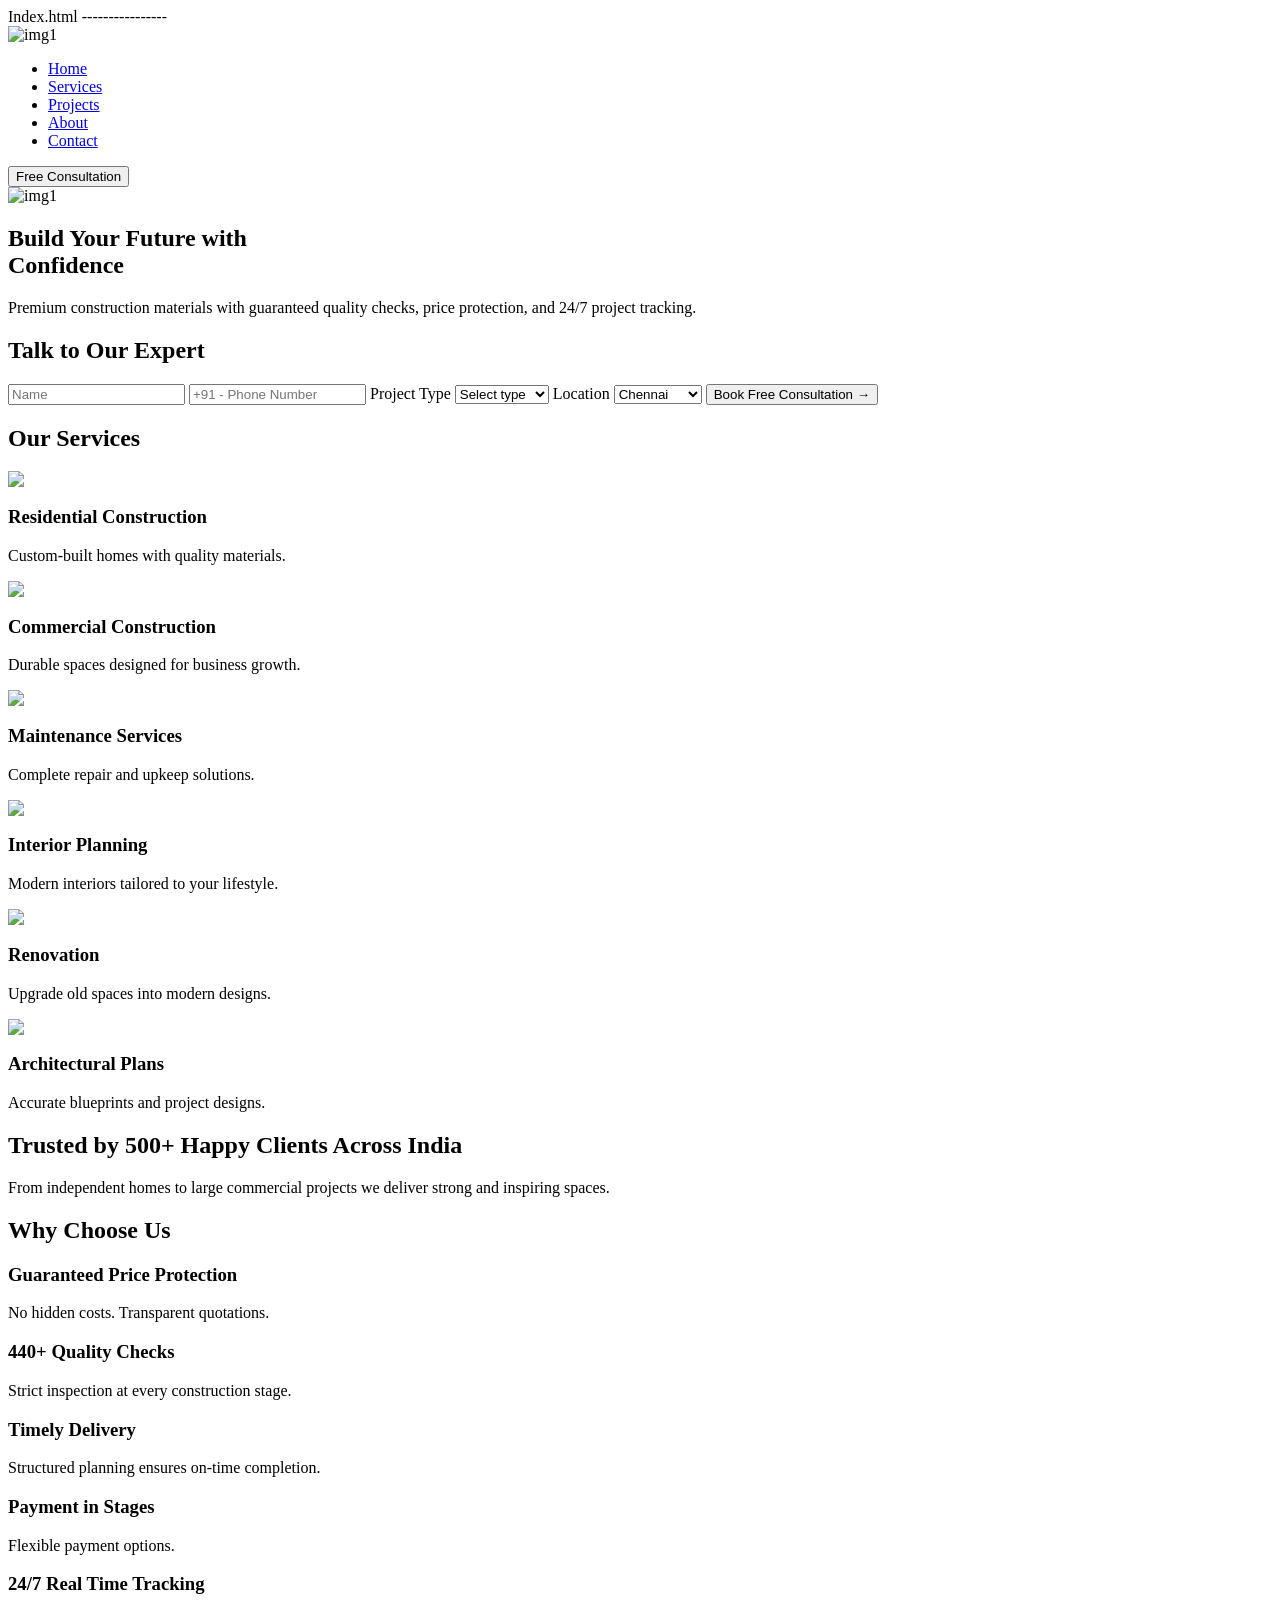
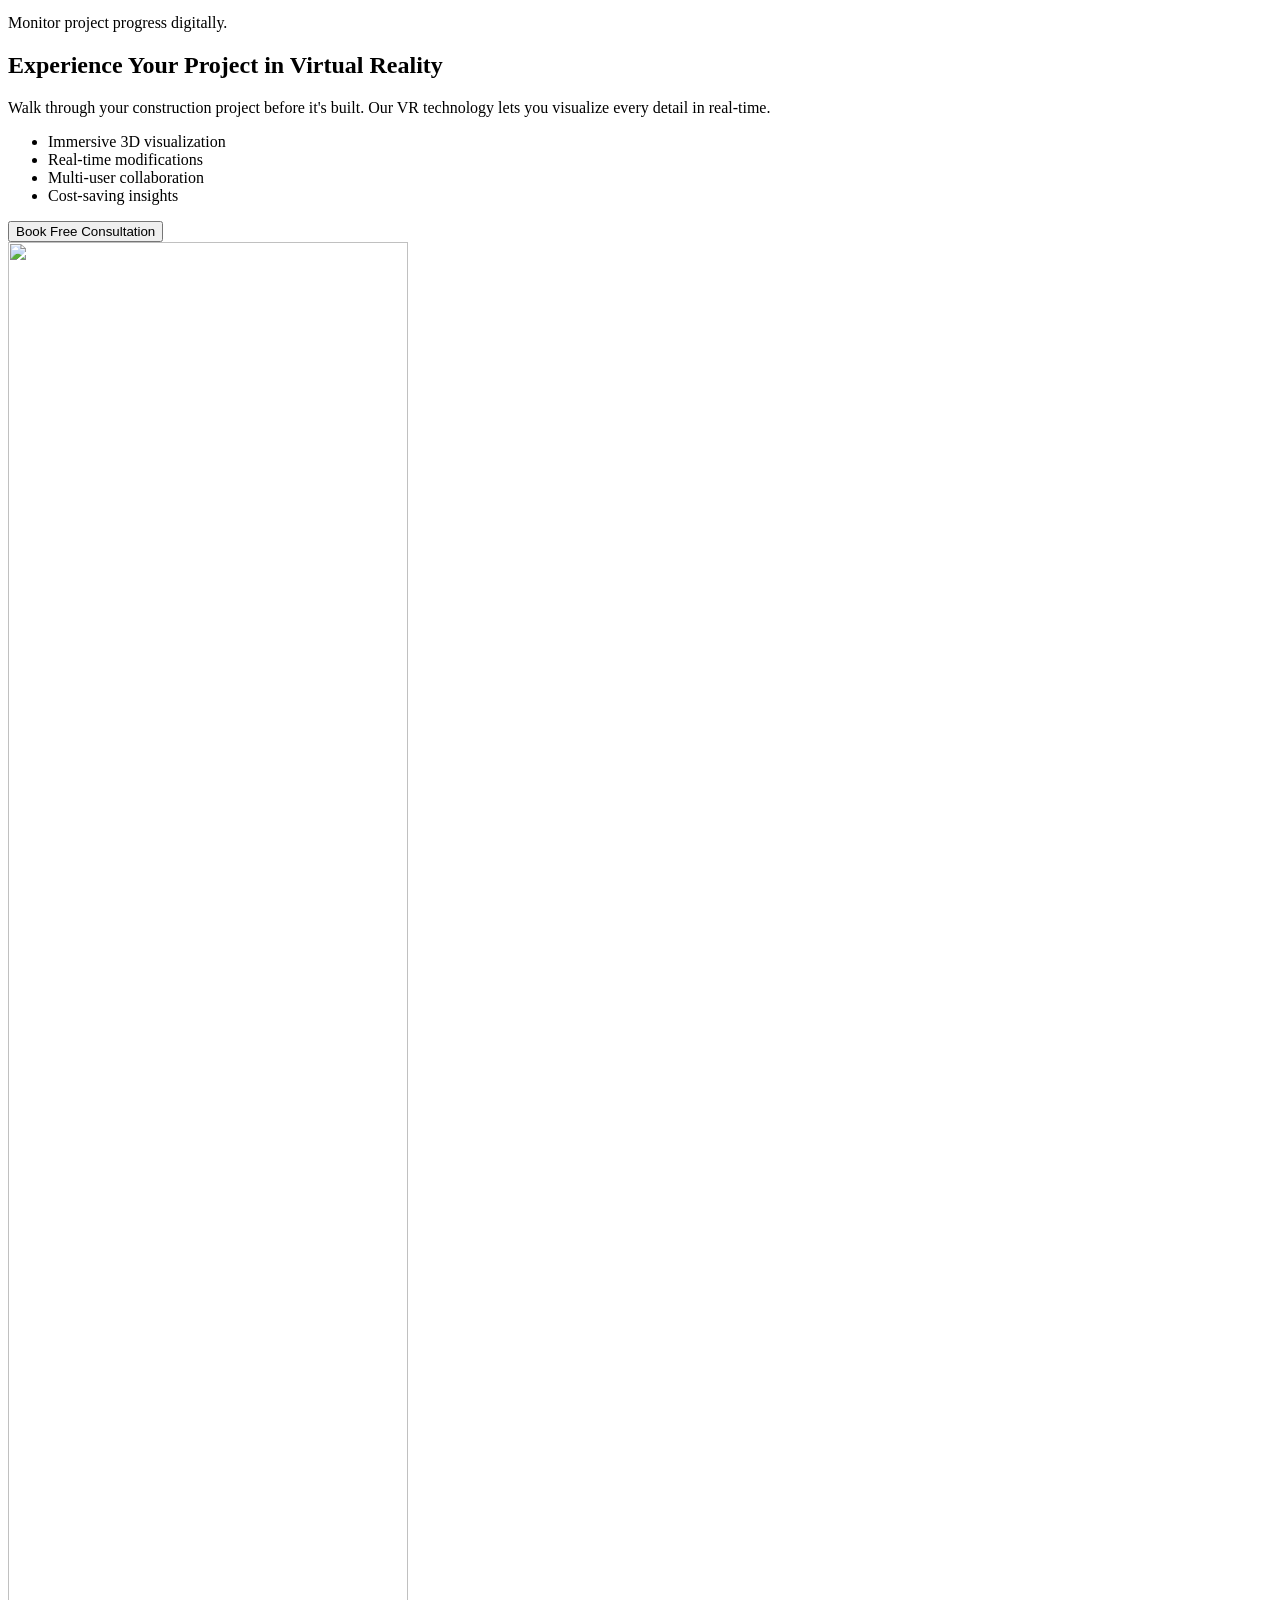
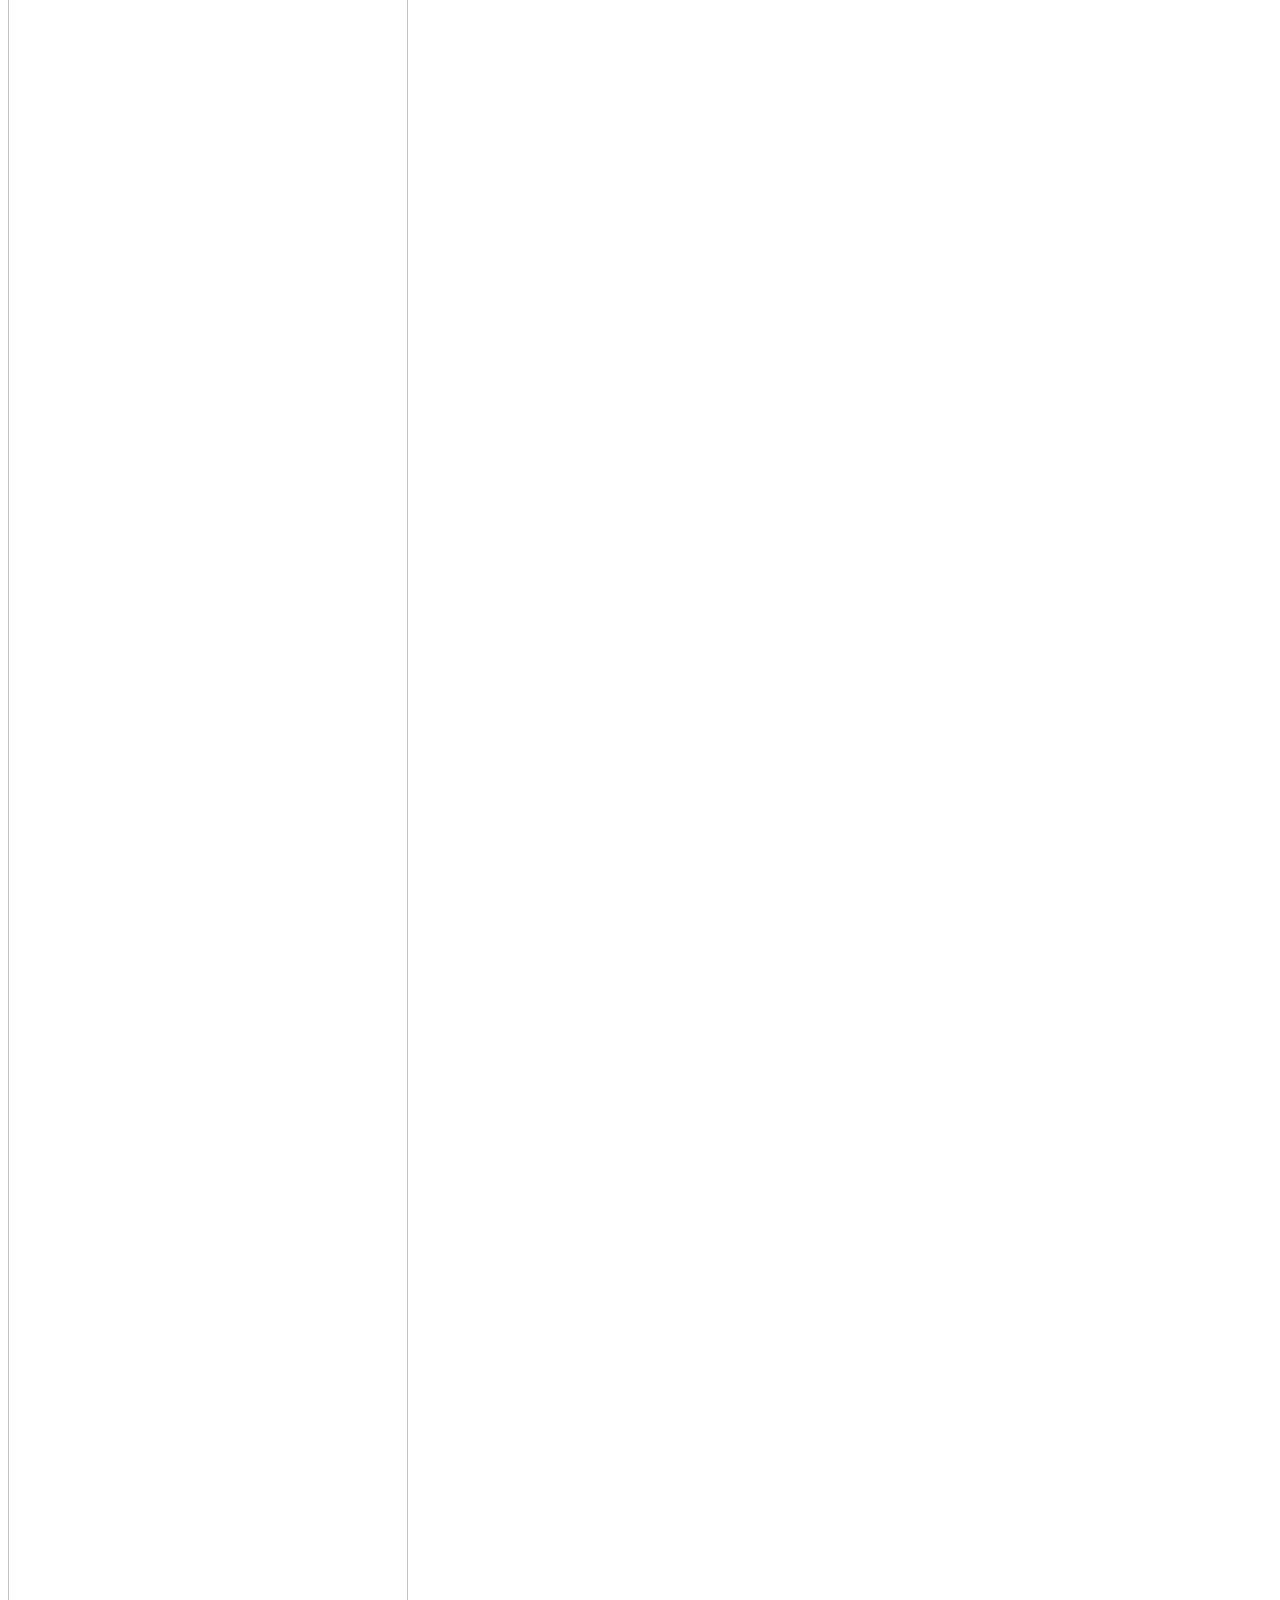
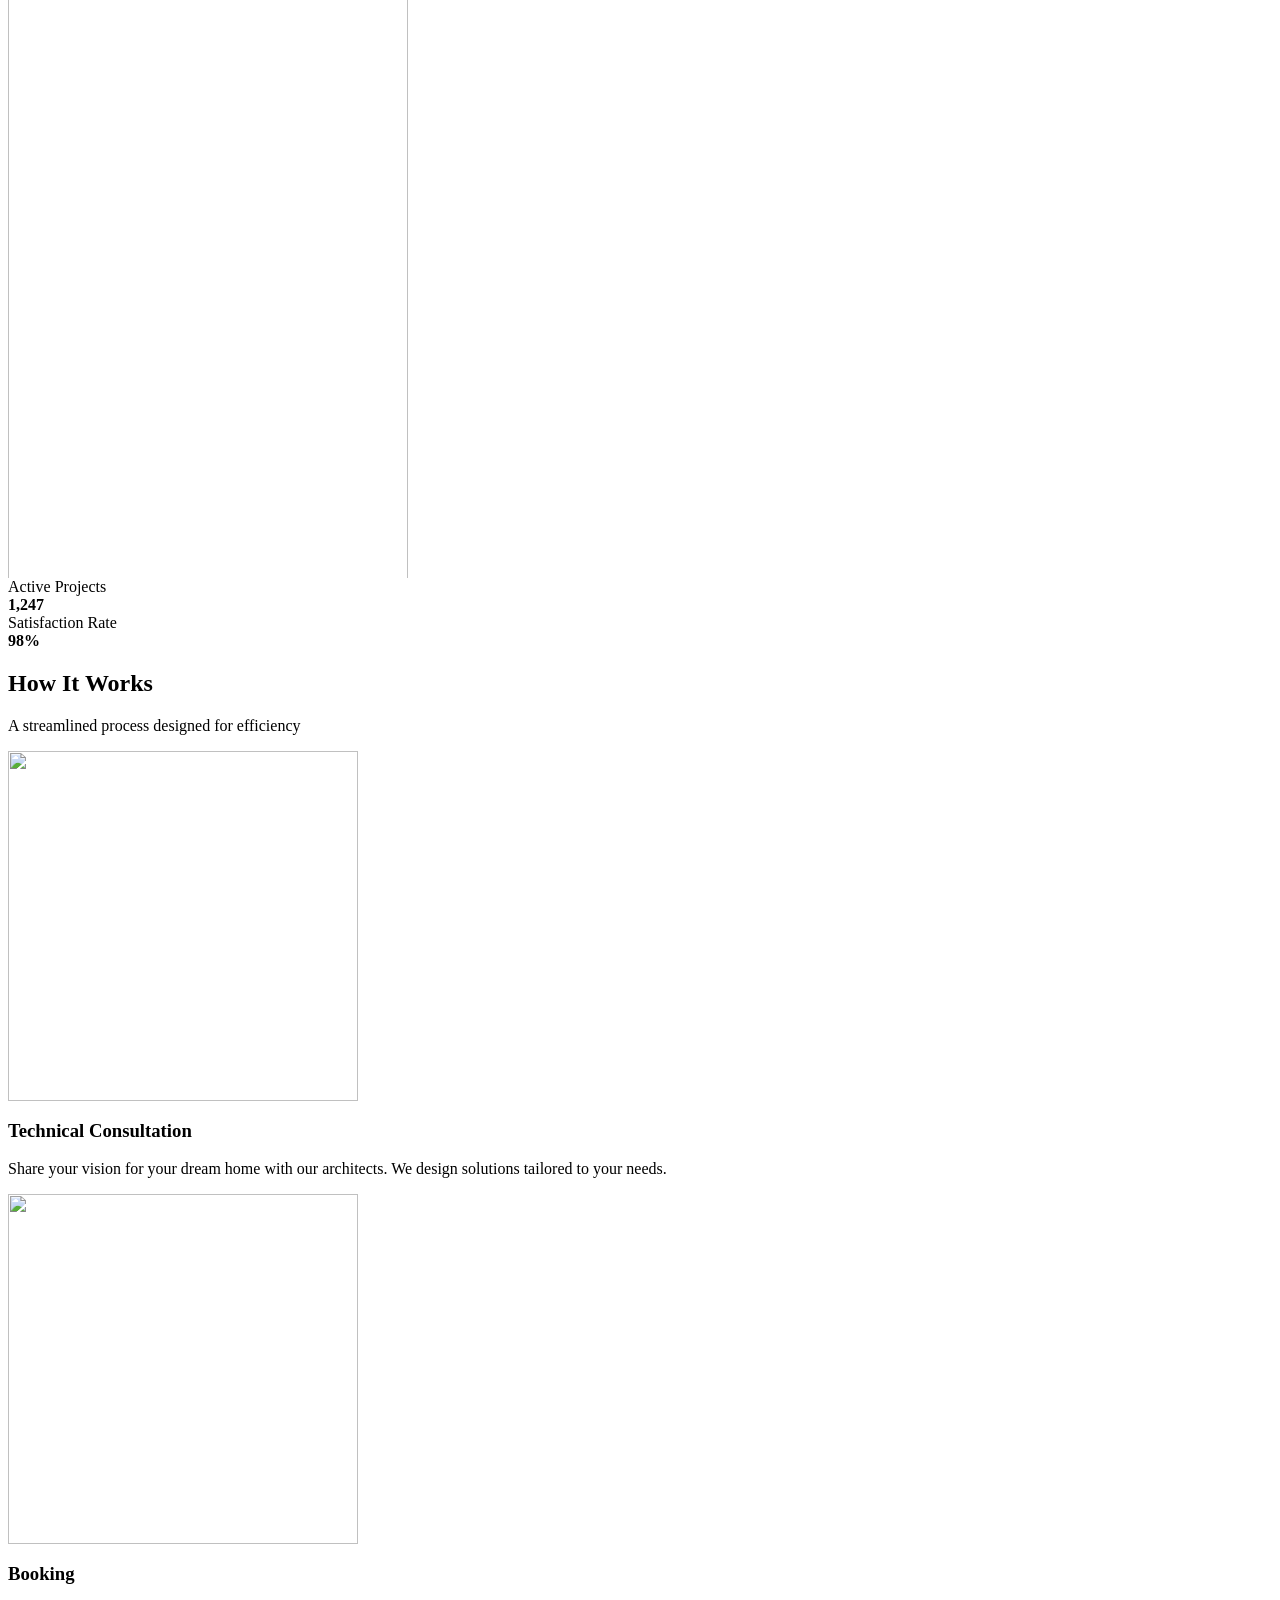
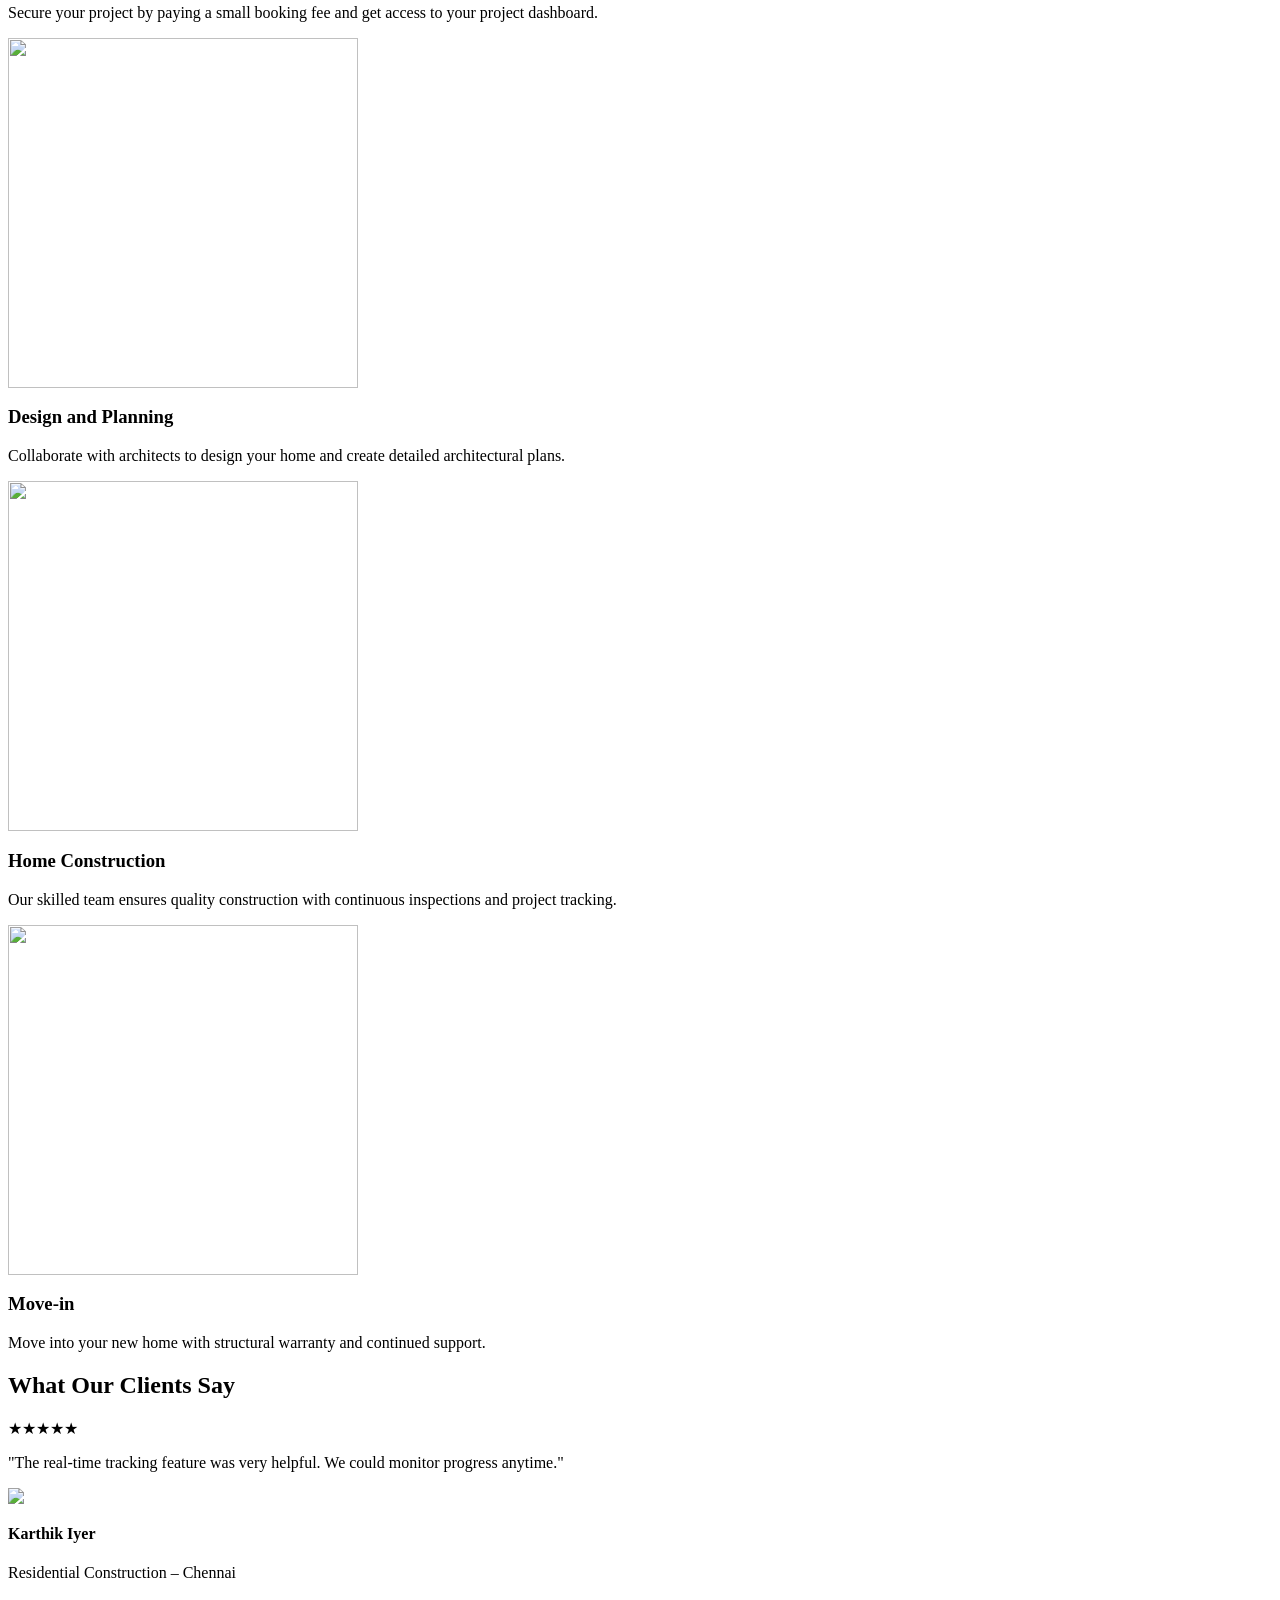
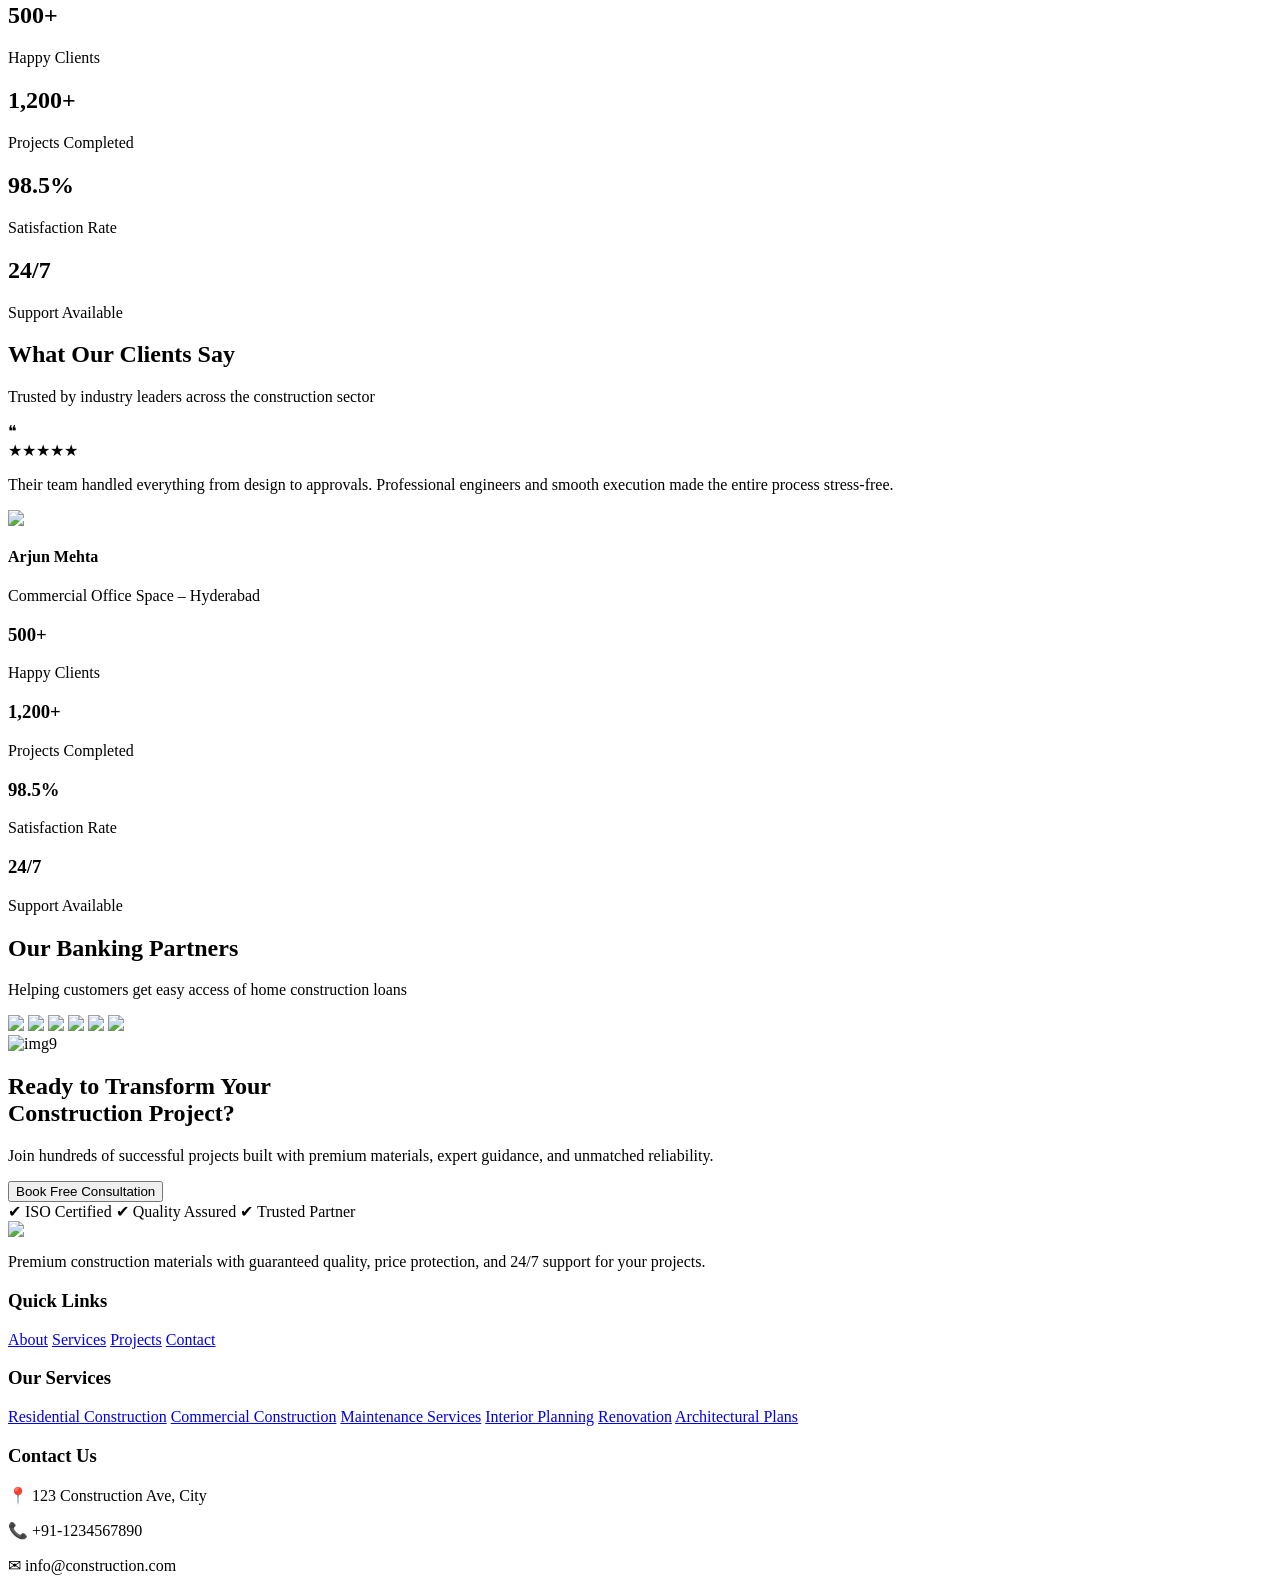
==== index.html @ 73cd13f9 "construct1" ====
Index.html
----------------

<!DOCTYPE html>
<html lang="en">
<head>
<meta charset="UTF-8">
<meta name="viewport" content="width=device-width, initial-scale=1.0">
<title>Construction Website</title>
<link rel="preconnect" href="https://fonts.googleapis.com">
<link rel="preconnect" href="https://fonts.gstatic.com" crossorigin>
<link href="https://fonts.googleapis.com/css2?family=Oswald:wght@200..700&display=swap" rel="stylesheet">
<link rel="stylesheet" href="/Assets/css/style.css">
</head>

<body>
<!-- NAVBAR -->

<header>

  <div class="overall">
      <nav>
    <img src="/Assets/images/image1.png" alt="img1">
    <ul>
      <li><a href="index.html">Home</a></li>
      <li><a href="services.html">Services</a></li>
      <li><a href="projects.html">Projects</a></li>
      <li><a href="about.html">About</a></li>
      <li><a href="contact.html">Contact</a></li>
      </ul>
    <button class="consult-btn">Free Consultation</button>
     </nav>
  </div>
</header>

<!-- HERO SECTION -->

<section class="hero">
    
<div class="hero-text">
<img src="/Assets/images/image9.png" alt="img1">

<h1>
Build Your Future with <br>
<span>Confidence</span>
</h1>

<p>
Premium construction materials with guaranteed quality checks,
price protection, and 24/7 project tracking.
</p>

</div>


<!-- FORM CARD -->

<div class="form-card">

<h2>Talk to Our Expert</h2>

<input type="text" placeholder="Name">

<input type="text" placeholder="+91 - Phone Number">

<label>Project Type</label>
<select>
<option>Select type</option>
<option>Residential</option>
<option>Commercial</option>
</select>

<label>Location</label>
<select>
<option>Chennai</option>
<option>Bangalore</option>
<option>Hyderabad</option>
</select>

<button class="book-btn">
Book Free Consultation →
</button>

</div>

</section>


</section>


<!-- Services Section -->
<section class="services">

<h2>Our Services</h2>

<div class="service-grid">

<div class="card">
<img src="/Assets/images/image3.png">
<h3>Residential Construction</h3>
<p>Custom-built homes with quality materials.</p>
</div>

<div class="card">
<img src="/Assets/images/image4.png">
<h3>Commercial Construction</h3>
<p>Durable spaces designed for business growth.</p>
</div>

<div class="card">
<img src="/Assets/images/image5.png">
<h3>Maintenance Services</h3>
<p>Complete repair and upkeep solutions.</p>
</div>

<div class="card">
<img src="/Assets/images/image6.png">
<h3>Interior Planning</h3>
<p>Modern interiors tailored to your lifestyle.</p>
</div>

<div class="card">
<img src="/Assets/images/image7.png">
<h3>Renovation</h3>
<p>Upgrade old spaces into modern designs.</p>
</div>

<div class="card">
<img src="/Assets/images/image8.png">
<h3>Architectural Plans</h3>
<p>Accurate blueprints and project designs.</p>
</div>

</div>
</section>


<!-- Clients Banner -->
<section class="clients">

<h2>Trusted by 500+ Happy Clients Across India</h2>
<p>
From independent homes to large commercial projects
we deliver strong and inspiring spaces.
</p>

</section>


<!-- Why Choose Us -->
<section class="why">

<h2>Why Choose Us</h2>

<div class="why-grid">

<div class="why-card">
<h3>Guaranteed Price Protection</h3>
<p>No hidden costs. Transparent quotations.</p>
</div>

<div class="why-card">
<h3>440+ Quality Checks</h3>
<p>Strict inspection at every construction stage.</p>
</div>

<div class="why-card">
<h3>Timely Delivery</h3>
<p>Structured planning ensures on-time completion.</p>
</div>

<div class="why-card">
<h3>Payment in Stages</h3>
<p>Flexible payment options.</p>
</div>

<div class="why-card">
<h3>24/7 Real Time Tracking</h3>
<p>Monitor project progress digitally.</p>
</div>

</div>
</section>

<section class="vr-section">

<div class="vr-container">

<div class="vr-text">
    

<h2>Experience Your Project in Virtual Reality</h2>

<p>
Walk through your construction project before it's built.
Our VR technology lets you visualize every detail in real-time.
</p>

<ul>
<li>Immersive 3D visualization</li>
<li>Real-time modifications</li>
<li>Multi-user collaboration</li>
<li>Cost-saving insights</li>
</ul>

<button>Book Free Consultation</button>

</div>

<div class="vr-image">

<img src="/Assets/images/image10.png" width=400p% height=400%>

<div class="badge badge1">
Active Projects <br><b>1,247</b>
</div>

<div class="badge badge2">
Satisfaction Rate <br><b>98%</b>
</div>

</div>

</div>

</section>



<section class="process">

<h2>How It Works</h2>
<p class="subtitle">A streamlined process designed for efficiency</p>

<div class="timeline">

<div class="step">
<div class="content">
    <img src="/Assets/images/image11.png" width="350">
<h3>Technical Consultation</h3>
<p>
Share your vision for your dream home with our architects.
We design solutions tailored to your needs.
</p>
</div>
</div>
</div>

<div class="step">
<div class="content">
    <img src="/Assets/images/image12.png" width="350">
<h3>Booking</h3>
<p>
Secure your project by paying a small booking fee
and get access to your project dashboard.
</p>
</div>
</div>
</div>

<div class="step">
<div class="content">
<img src="/Assets/images/image12.png" width="350">
<h3>Design and Planning</h3>
<p>
Collaborate with architects to design your home and
create detailed architectural plans.
</p>
</div>
</div>
</div>

<div class="step">
<div class="content">
<img src="/Assets/images/image13.png" width="350">
<h3>Home Construction</h3>
<p>
Our skilled team ensures quality construction with
continuous inspections and project tracking.
</p>
</div>
</div>
</div>

<div class="step">
<div class="content">
<img src="/Assets/images/image14.png" width="350">
<h3>Move-in</h3>
<p>
Move into your new home with structural warranty
and continued support.
</p>
</div>
</div>

</div>

</section>



<section class="testimonials">

<h2>What Our Clients Say</h2>

<div class="testimonial-card">

<div class="stars">★★★★★</div>

<p>
"The real-time tracking feature was very helpful.
We could monitor progress anytime."
</p>

<div class="client">

<img src="https://randomuser.me/api/portraits/men/32.jpg">

<div>
<h4>Karthik Iyer</h4>
<span>Residential Construction – Chennai</span>
</div>

</div>

</div>

</section>



<section class="stats">

<div class="stat">
<h2>500+</h2>
<p>Happy Clients</p>
</div>

<div class="stat">
<h2>1,200+</h2>
<p>Projects Completed</p>
</div>

<div class="stat">
<h2>98.5%</h2>
<p>Satisfaction Rate</p>
</div>

<div class="stat">
<h2>24/7</h2>
<p>Support Available</p>
</div>

</section>

<!-- TESTIMONIAL SECTION -->
<section class="testimonial">
    <h2>What Our Clients Say</h2>
    <p class="sub">Trusted by industry leaders across the construction sector</p>

    <div class="testimonial-card">
        <div class="quote">❝</div>

        <div class="stars">★★★★★</div>

        <p class="review">
            Their team handled everything from design to approvals. 
            Professional engineers and smooth execution made the entire process stress-free.
        </p>

        <div class="client">
            <img src="client.jpg">
            <div>
                <h4>Arjun Mehta</h4>
                <span>Commercial Office Space – Hyderabad</span>
            </div>
        </div>
    </div>

    <div class="stats">
        <div>
            <h3>500+</h3>
            <p>Happy Clients</p>
        </div>

        <div>
            <h3>1,200+</h3>
            <p>Projects Completed</p>
        </div>

        <div>
            <h3>98.5%</h3>
            <p>Satisfaction Rate</p>
        </div>

        <div>
            <h3>24/7</h3>
            <p>Support Available</p>
        </div>
    </div>
</section>


<!-- BANK PARTNERS -->
<section class="partners">
<h2>Our Banking Partners</h2>
<p>Helping customers get easy access of home construction loans</p>

<div class="logos">
<img src="/Assets/images/image15.webp">
<img src="/Assets/images/image16.webp">
<img src="/Assets/images/image17.webp">
<img src="/Assets/images/image18.webp">
<img src="/Assets/images/image19.webp">
<img src="/Assets/images/image20.webp">
</div>
</section>


<!-- CTA SECTION -->
<section class="cta">

<div class="cta-overlay" >
<img src="/Assets/images/image9.png" alt="img9">

<h2>Ready to Transform Your<br> <span>Construction Project?</span></h2>

<p>
Join hundreds of successful projects built with premium materials,
expert guidance, and unmatched reliability.
</p>

<button>Book Free Consultation</button>

<div class="cta-features">
<span>✔ ISO Certified</span>
<span>✔ Quality Assured</span>
<span>✔ Trusted Partner</span>
</div>

</div>

</section>


<!-- FOOTER -->
<footer>

<div class="footer-container">

<div class="footer-logo">
<img src="/Assets/images/image1.png">
<p>
Premium construction materials with guaranteed quality,
price protection, and 24/7 support for your projects.
</p>
</div>

<div class="footer-links">
<h3>Quick Links</h3>
<a href="#">About</a>
<a href="#">Services</a>
<a href="#">Projects</a>
<a href="#">Contact</a>
</div>

<div class="footer-services">
<h3>Our Services</h3>
<a href="#">Residential Construction</a>
<a href="#">Commercial Construction</a>
<a href="#">Maintenance Services</a>
<a href="#">Interior Planning</a>
<a href="#">Renovation</a>
<a href="#">Architectural Plans</a>
</div>

<div class="footer-contact">
<h3>Contact Us</h3>
<p>📍 123 Construction Ave, City</p>
<p>📞 +91-1234567890</p>
<p>✉ info@construction.com</p>
</div>

</div>

</footer>

</body>
</html>
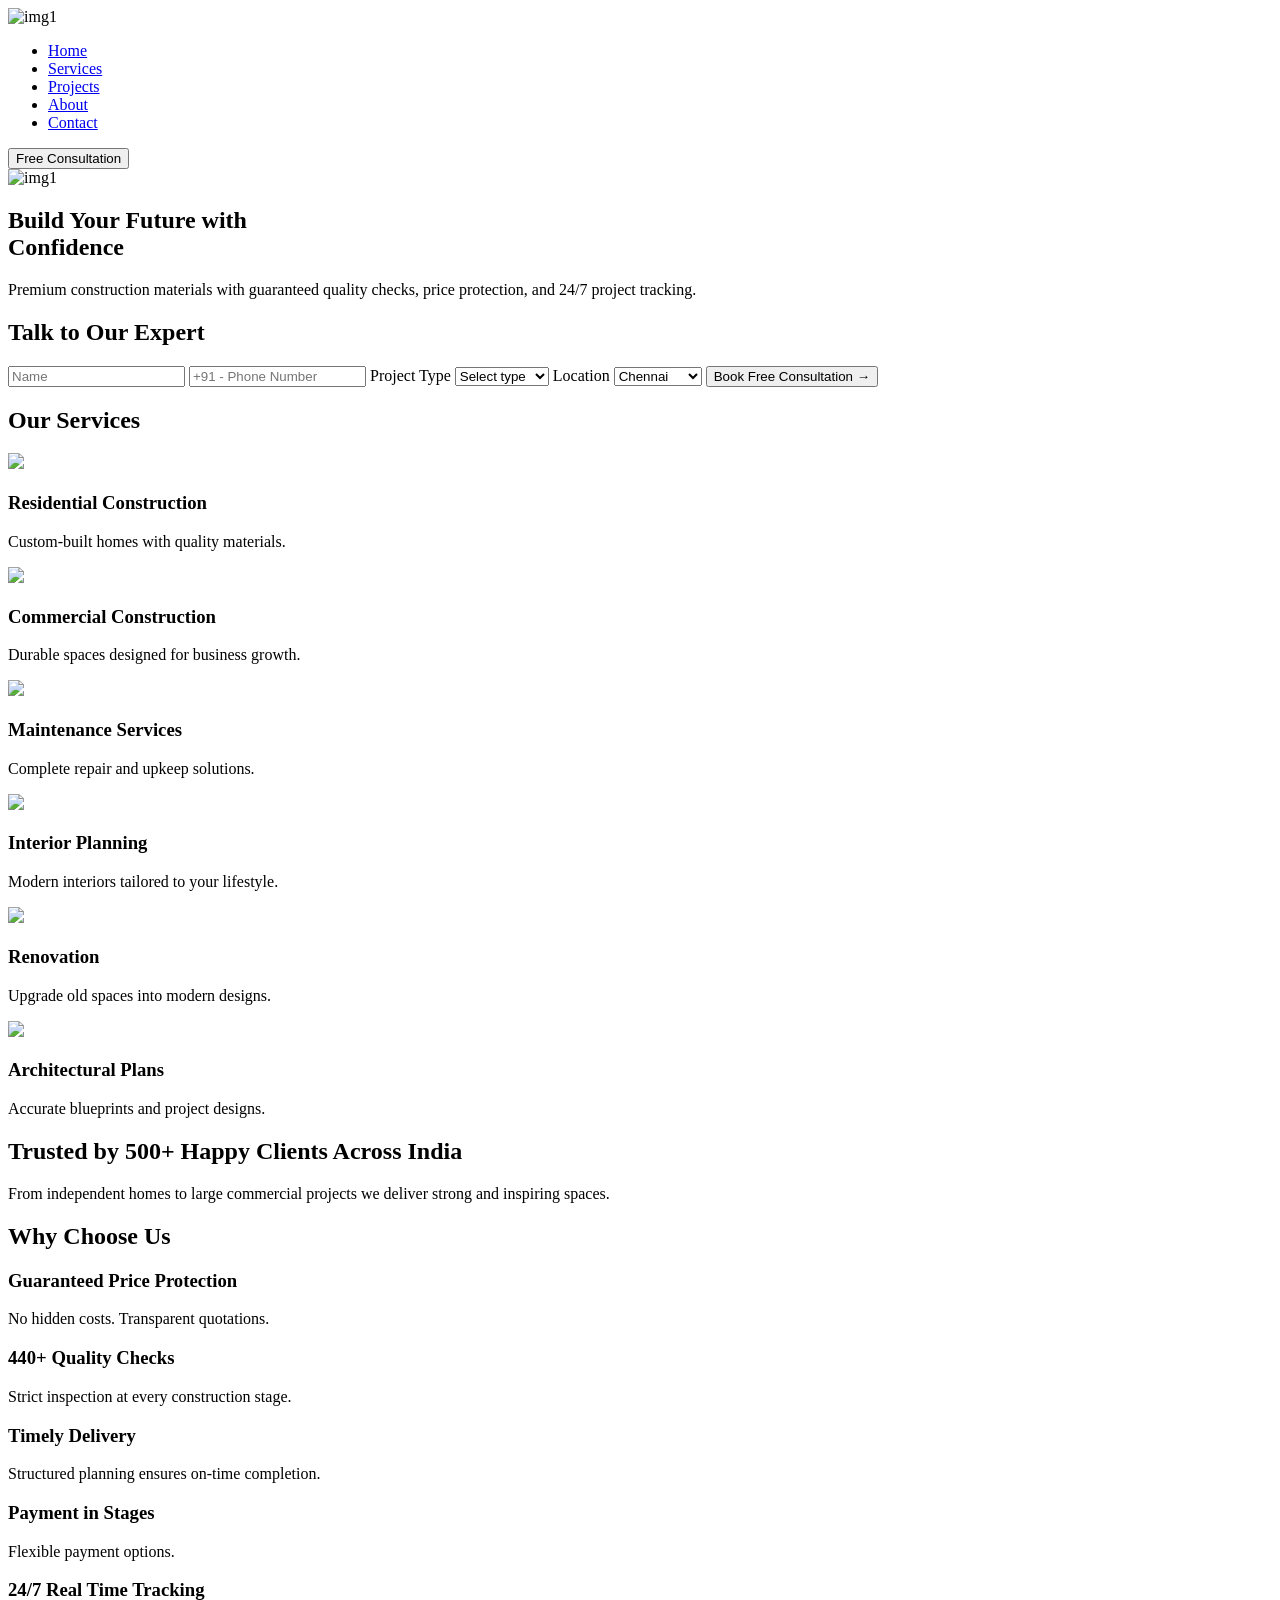
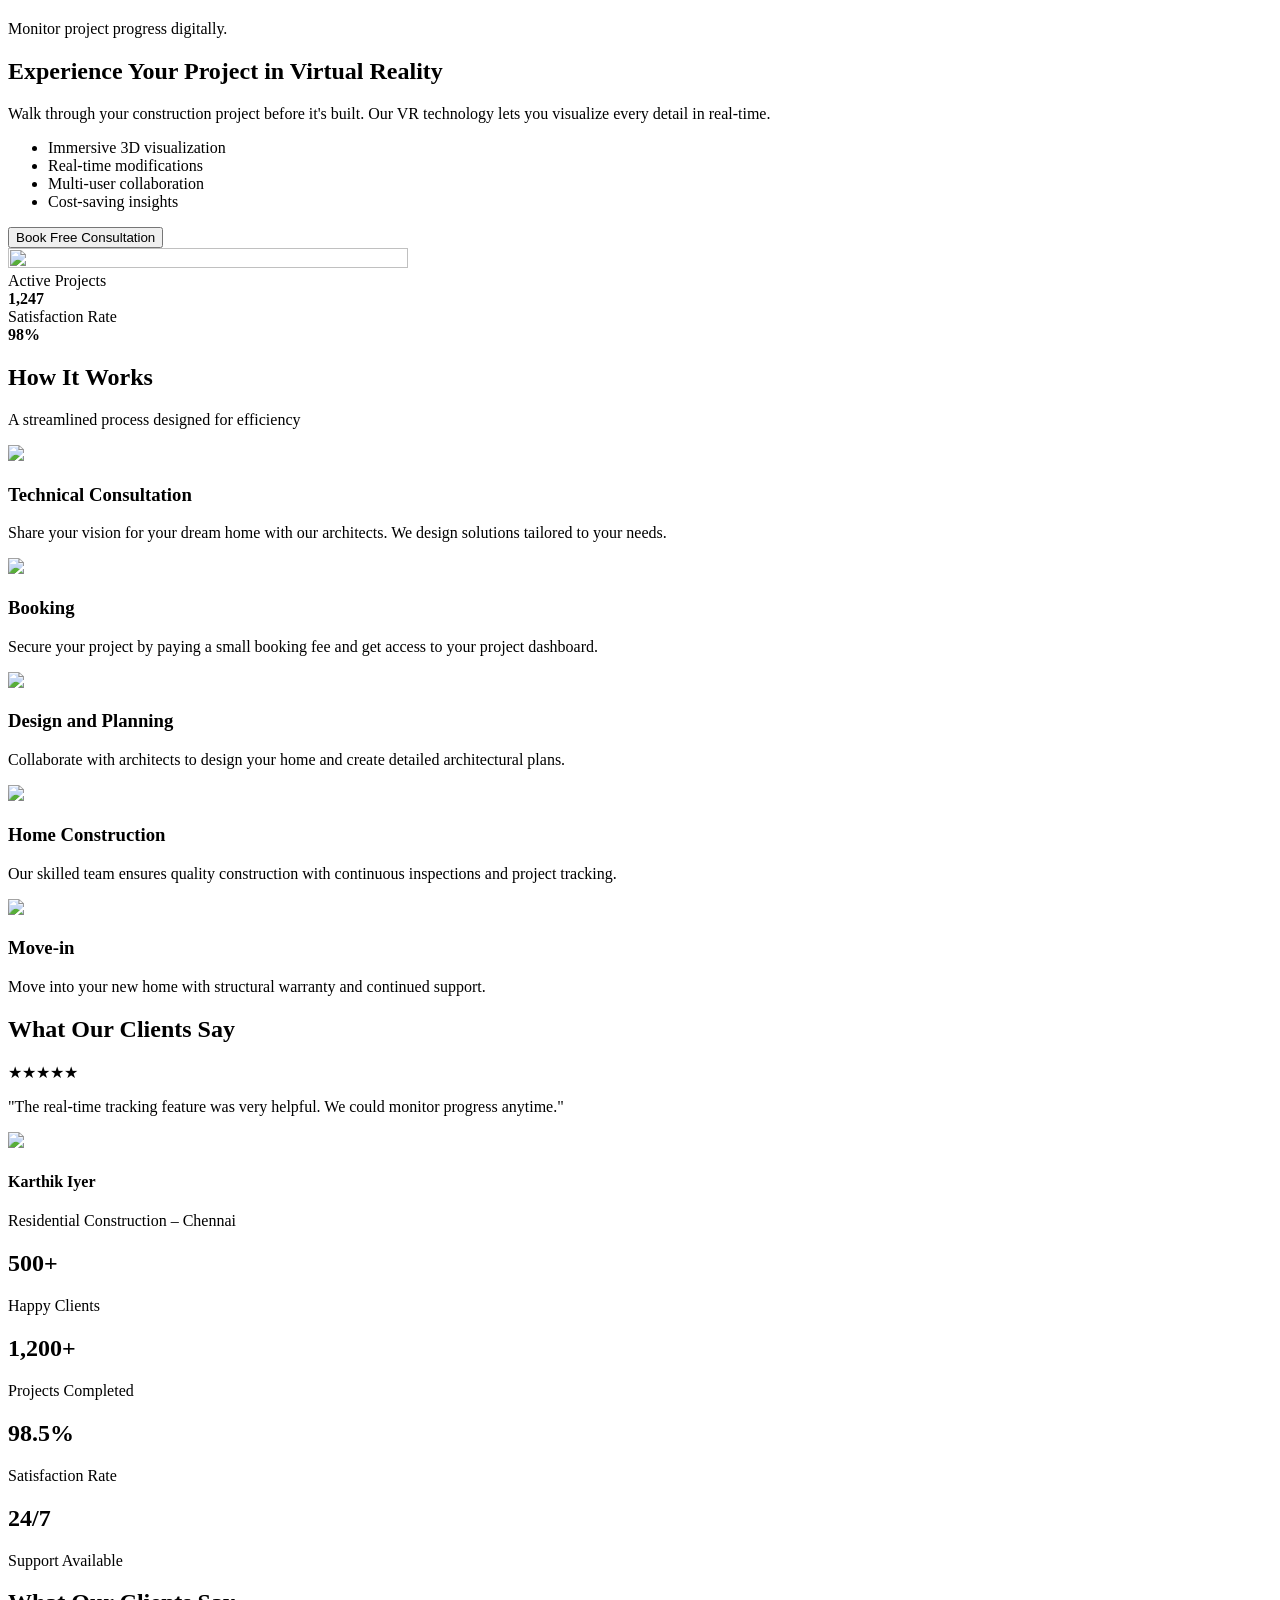
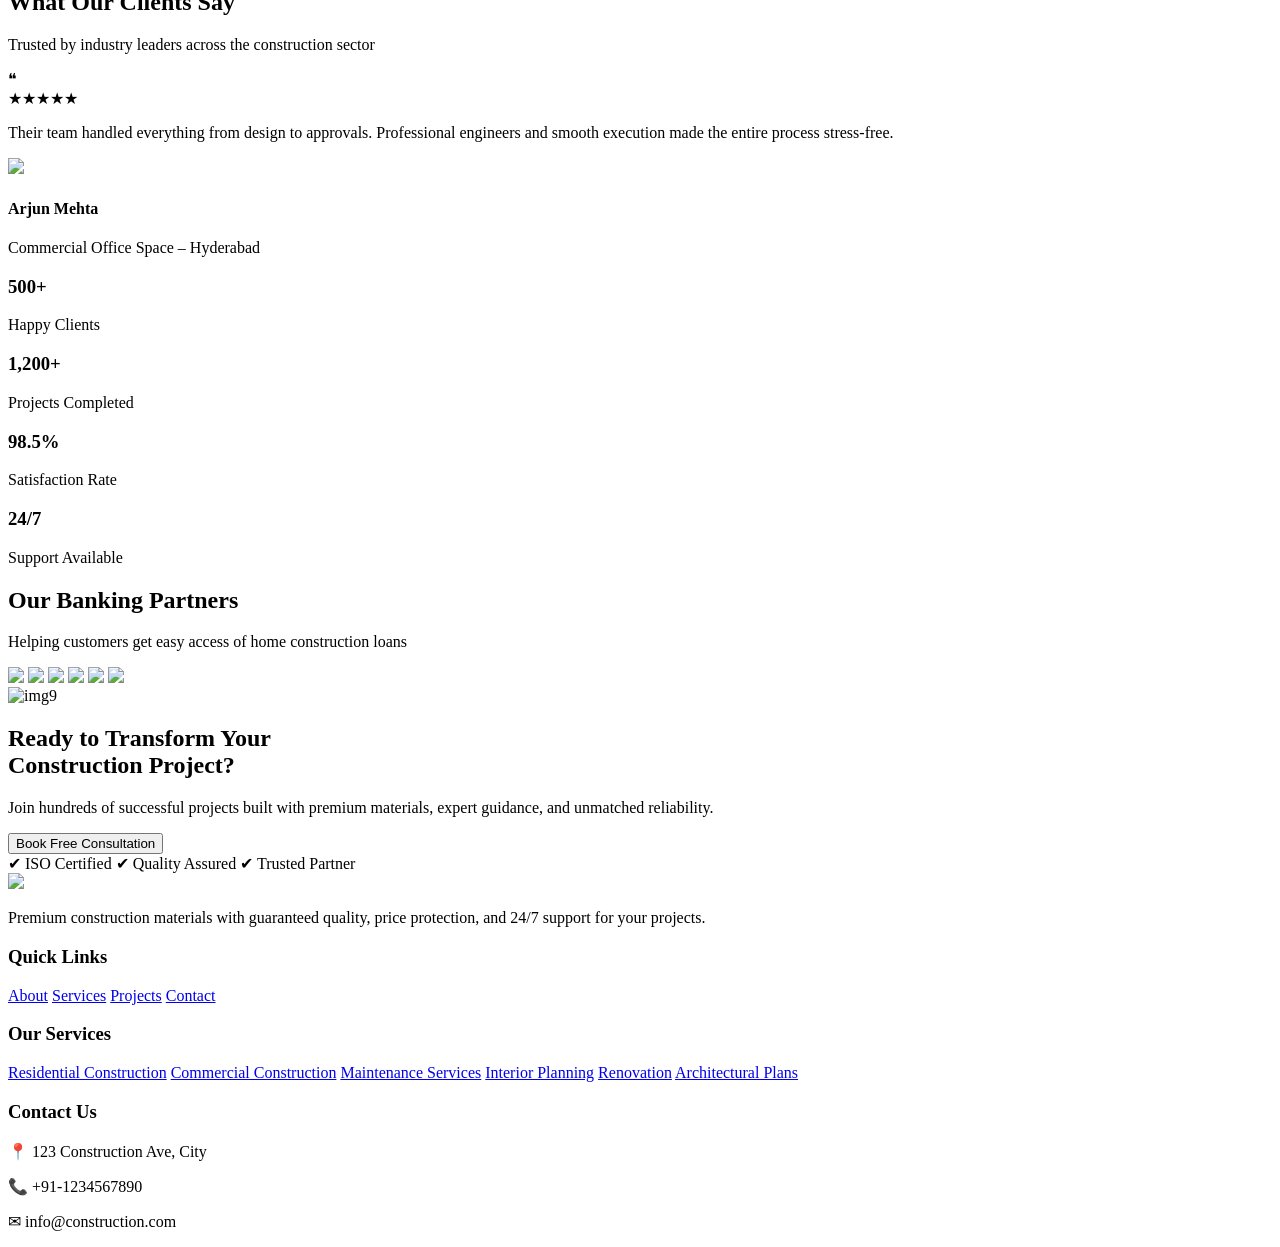
==== commit f83e6cd7: "Update index.html" ====
--- a/index.html
+++ b/index.html
@@ -1,6 +1,3 @@
-Index.html
-----------------
-
 <!DOCTYPE html>
 <html lang="en">
 <head>
@@ -10,7 +7,7 @@
 <link rel="preconnect" href="https://fonts.googleapis.com">
 <link rel="preconnect" href="https://fonts.gstatic.com" crossorigin>
 <link href="https://fonts.googleapis.com/css2?family=Oswald:wght@200..700&display=swap" rel="stylesheet">
-<link rel="stylesheet" href="/Assets/css/style.css">
+<link rel="stylesheet" href="css/style.css">
 </head>
 
 <body>
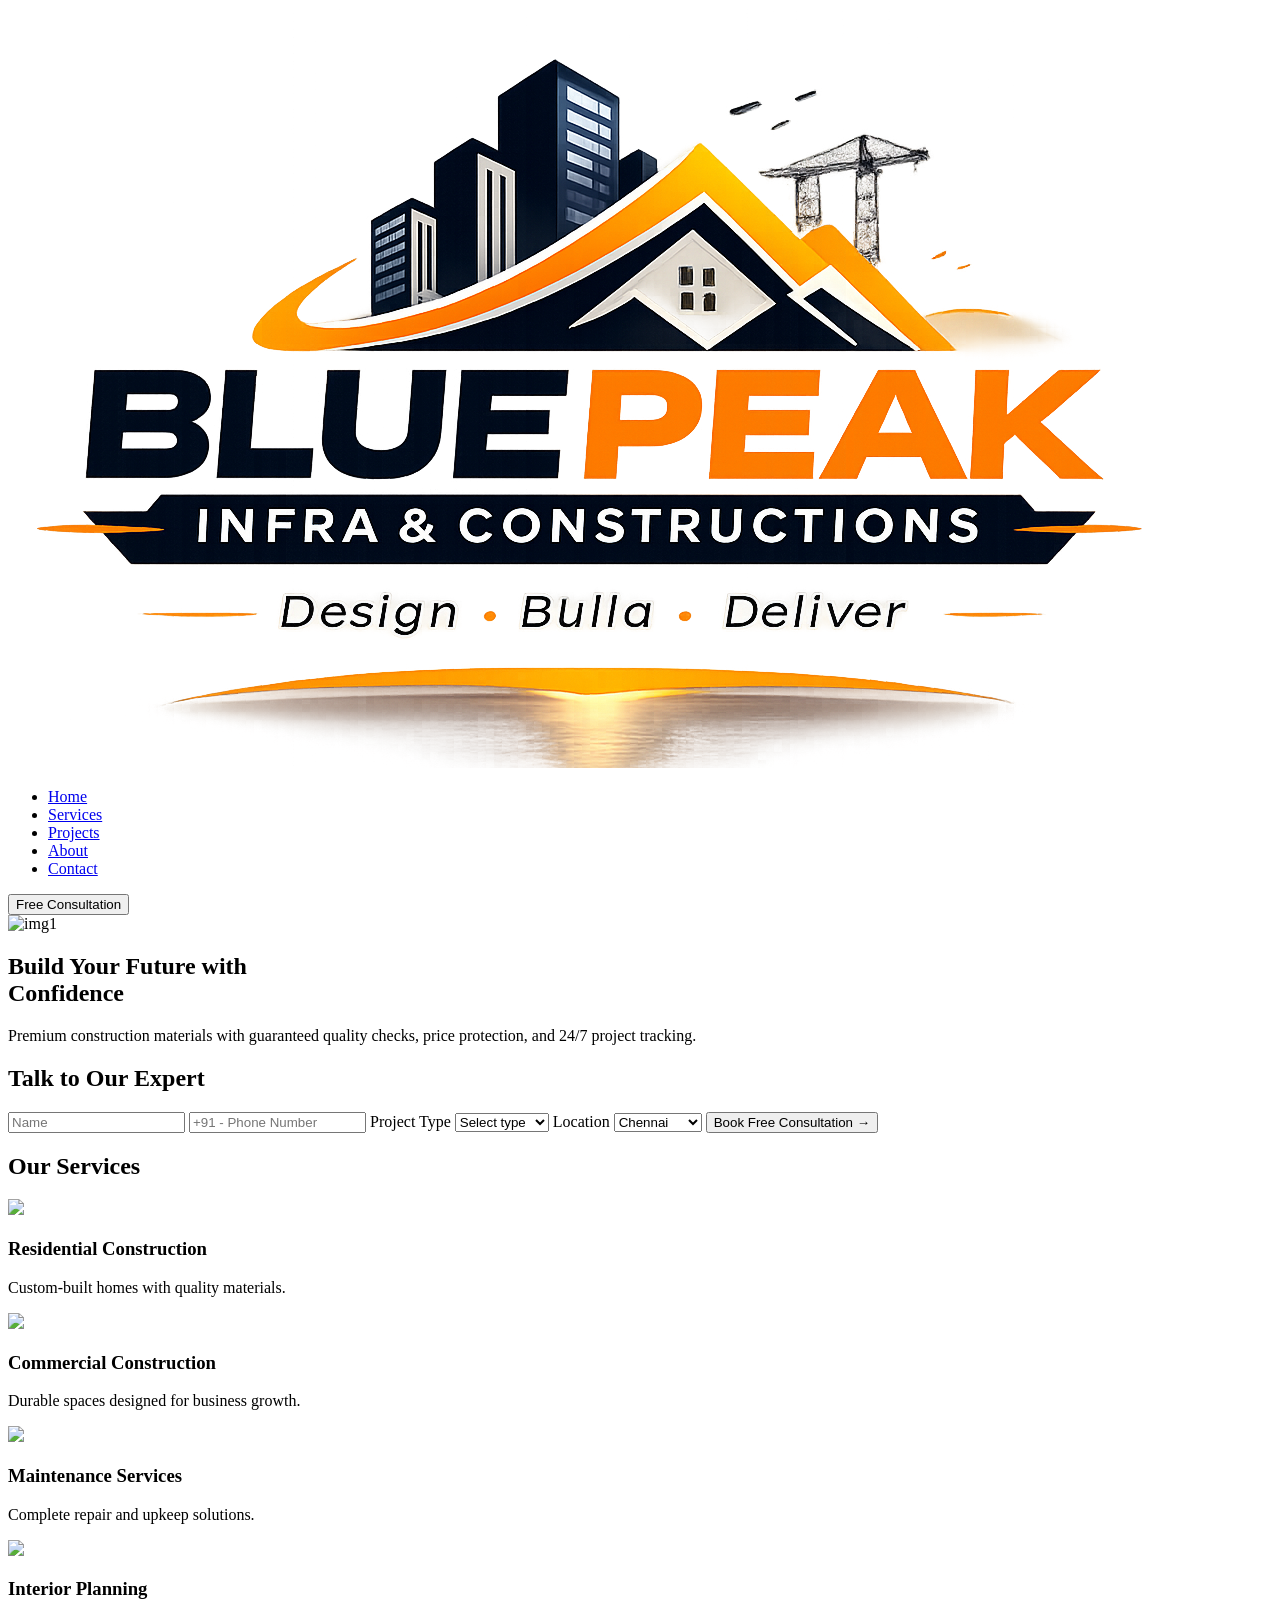
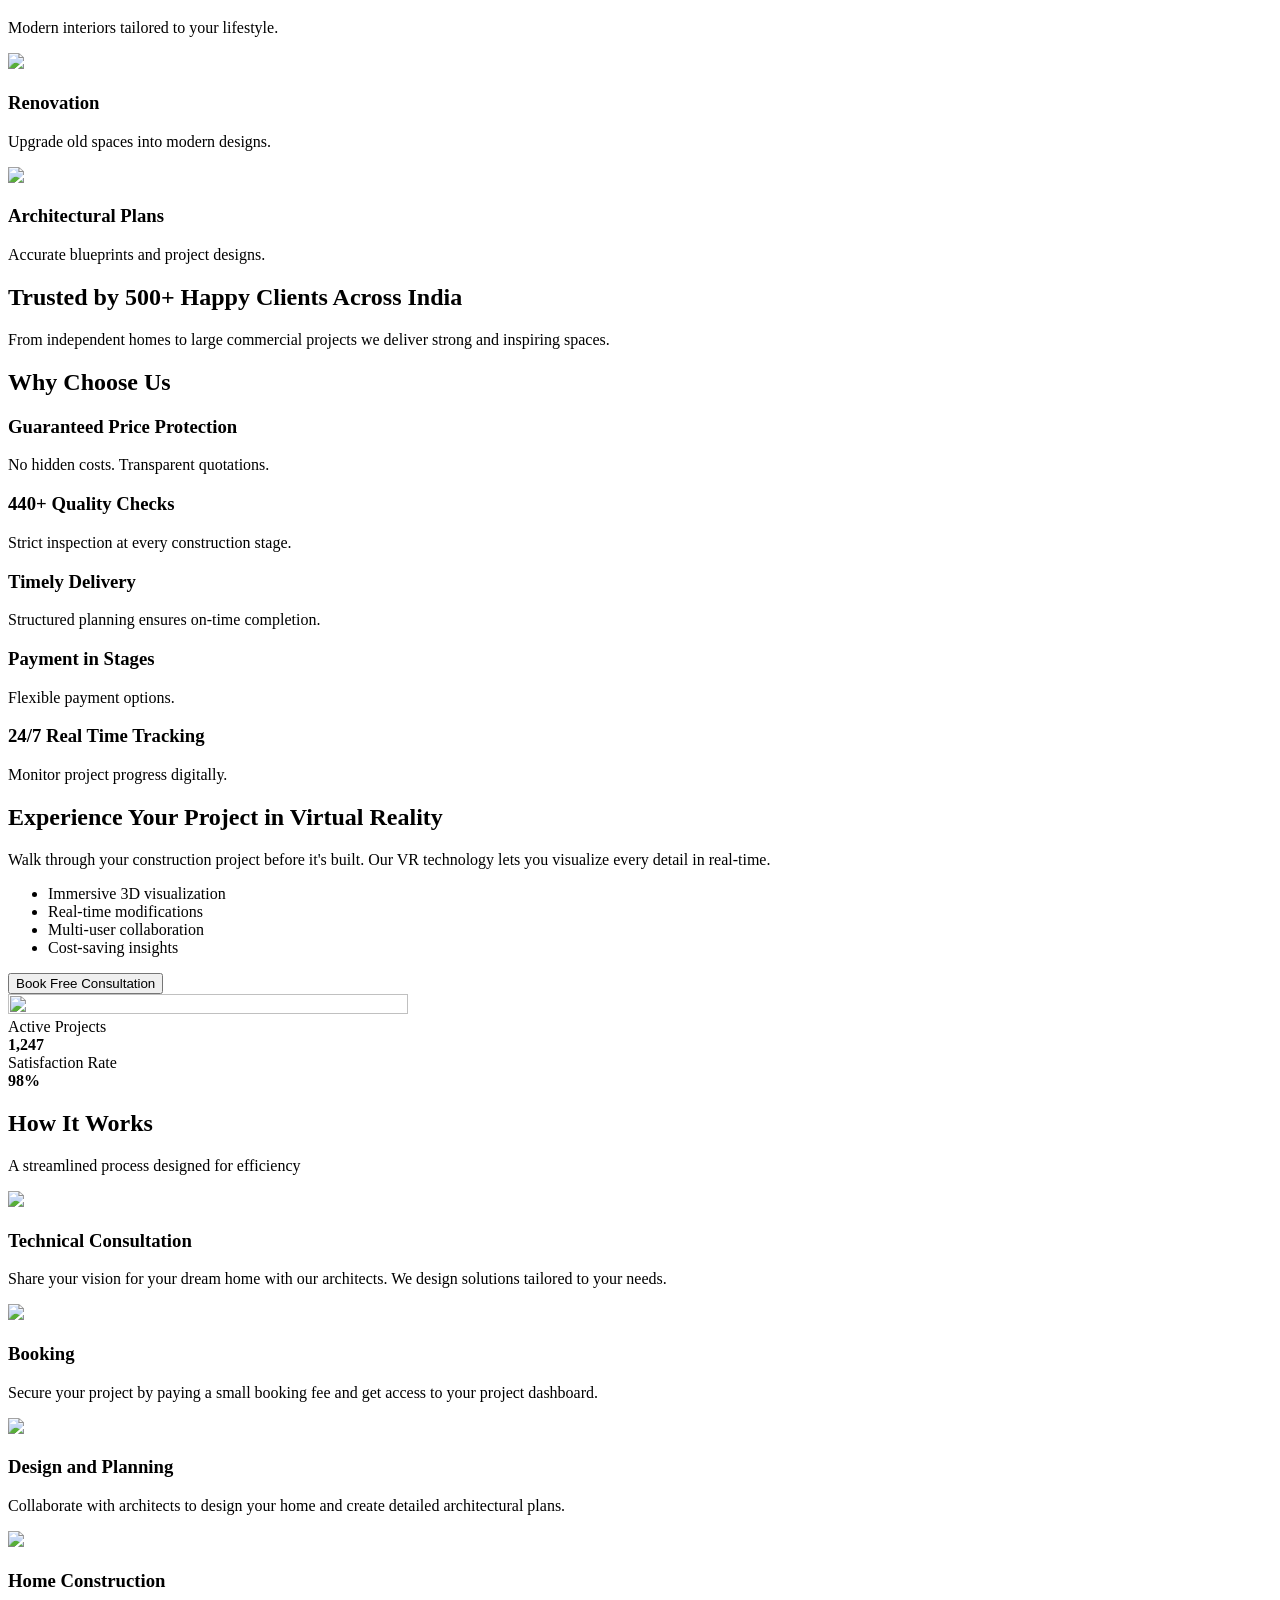
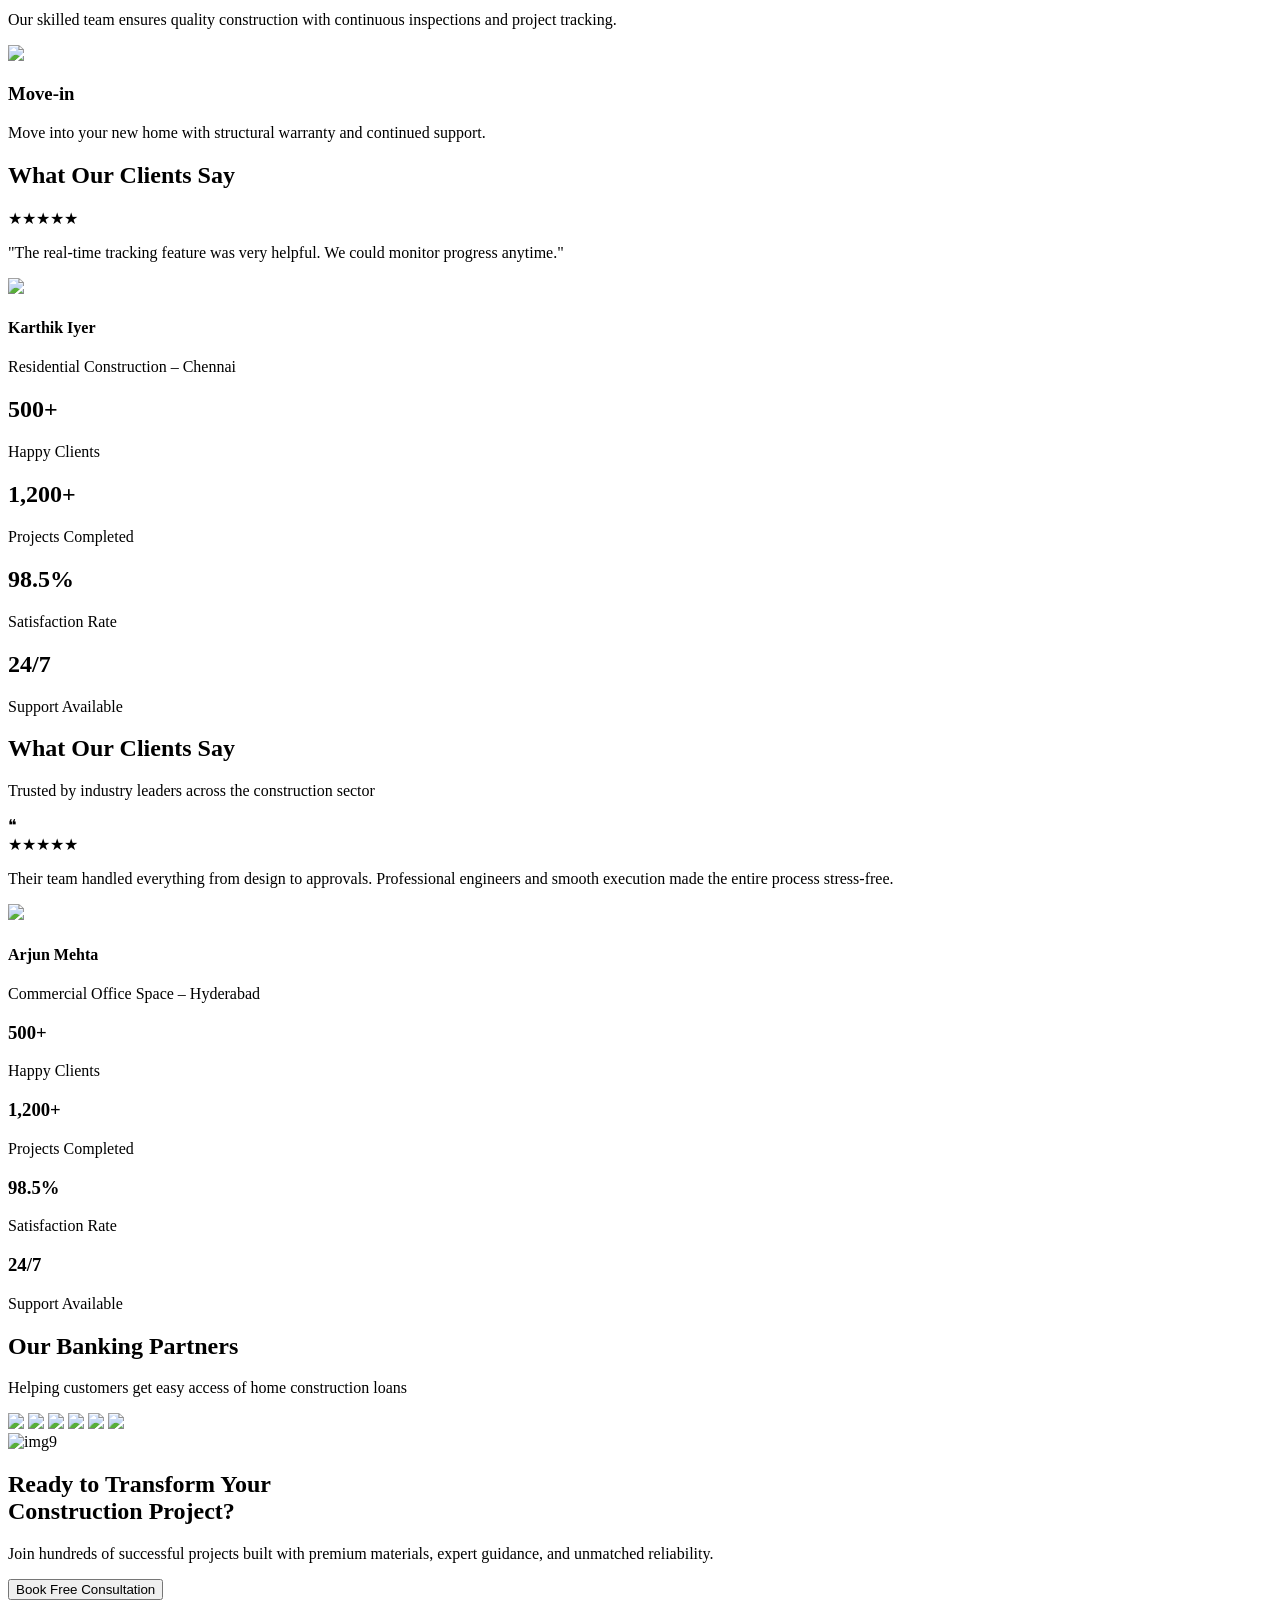
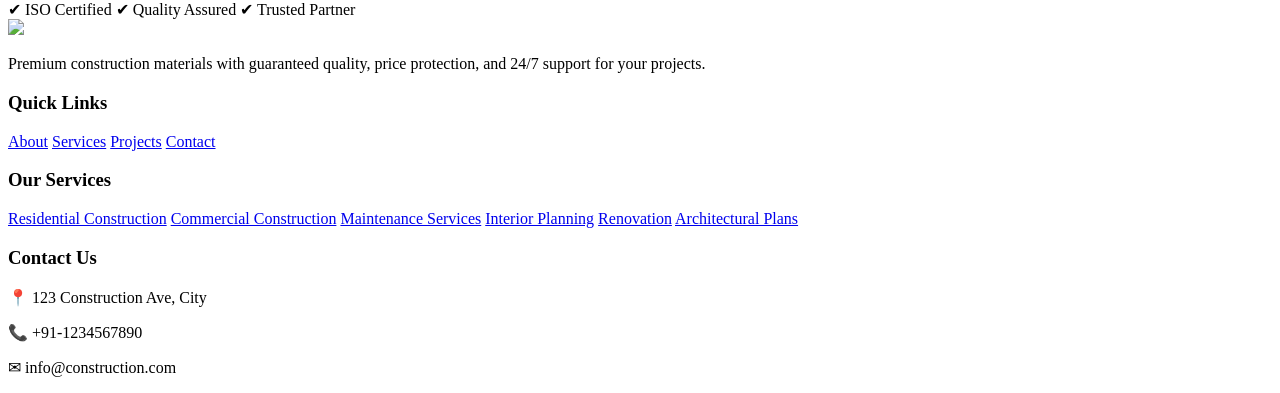
==== commit 34bffac7: "Update index.html" ====
--- a/index.html
+++ b/index.html
@@ -17,7 +17,7 @@
 
   <div class="overall">
       <nav>
-    <img src="/Assets/images/image1.png" alt="img1">
+    <img src="images/image1.png" alt="img1">
     <ul>
       <li><a href="index.html">Home</a></li>
       <li><a href="services.html">Services</a></li>
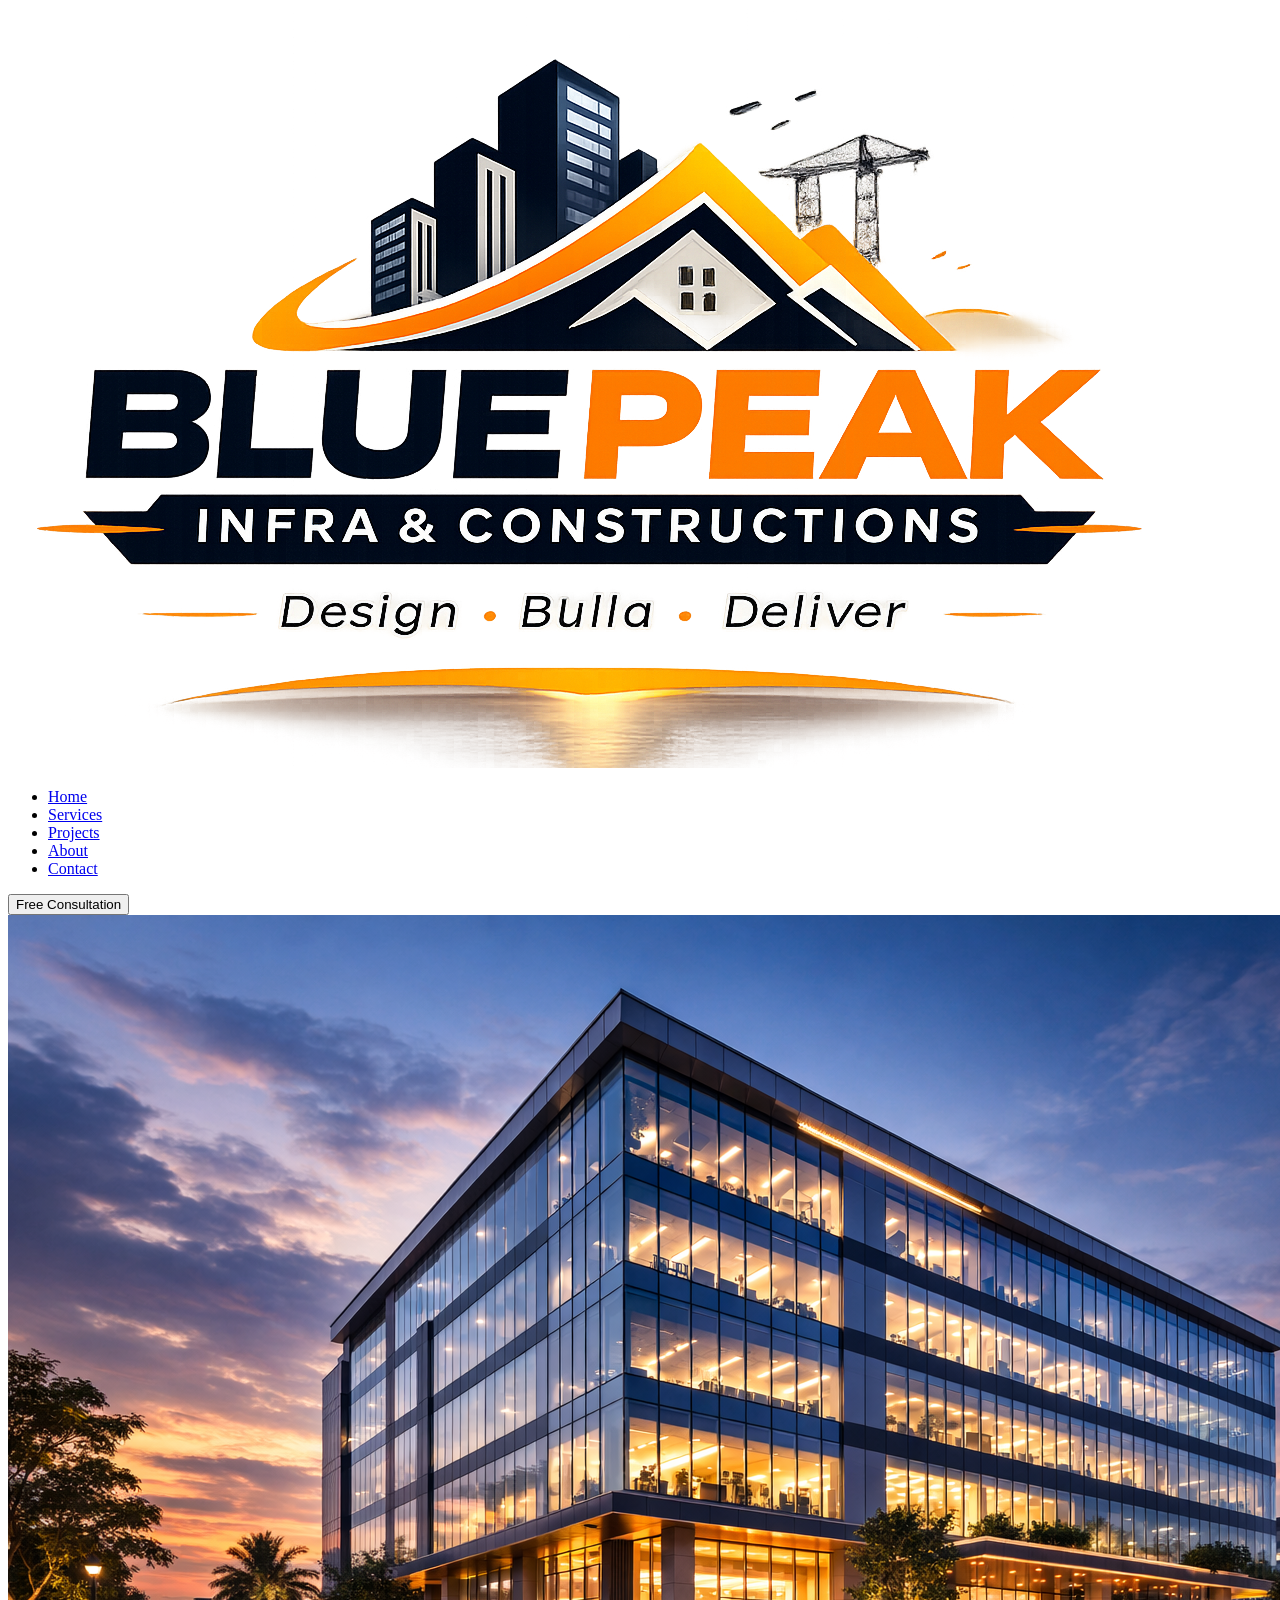
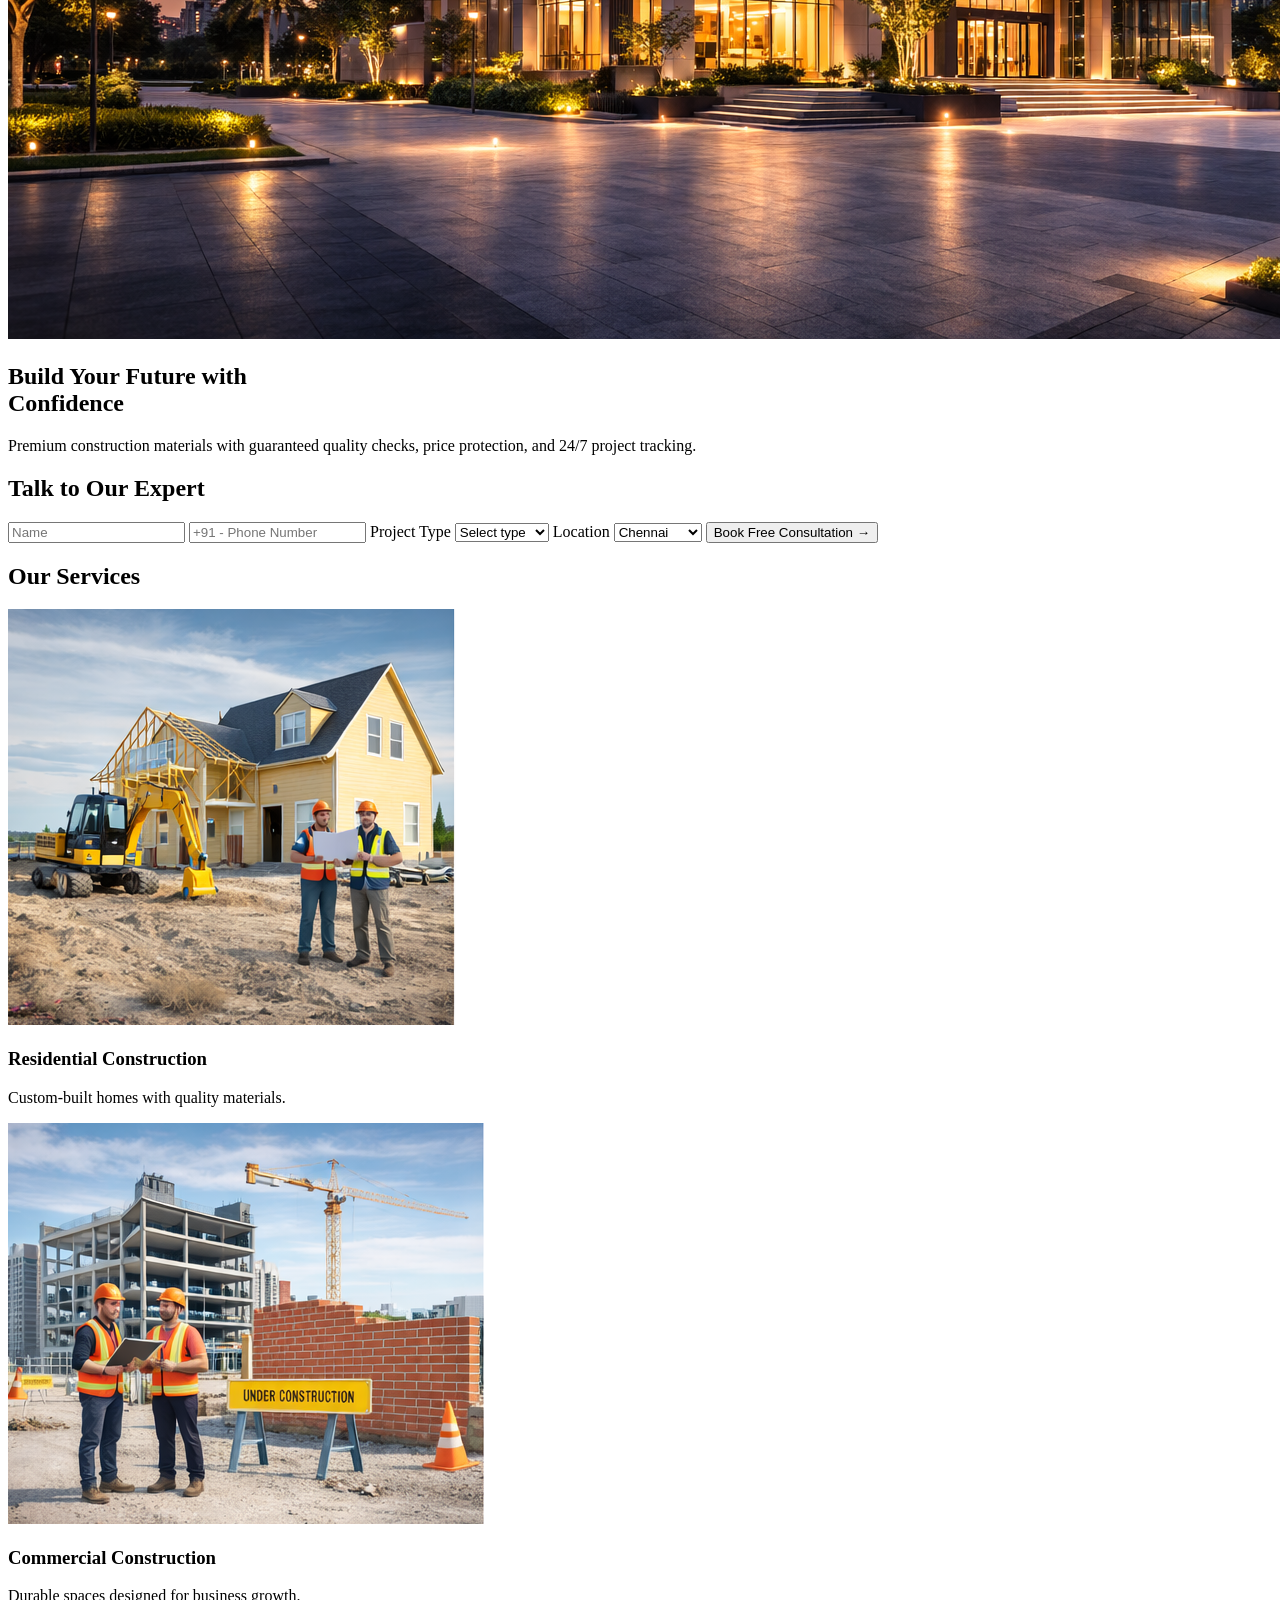
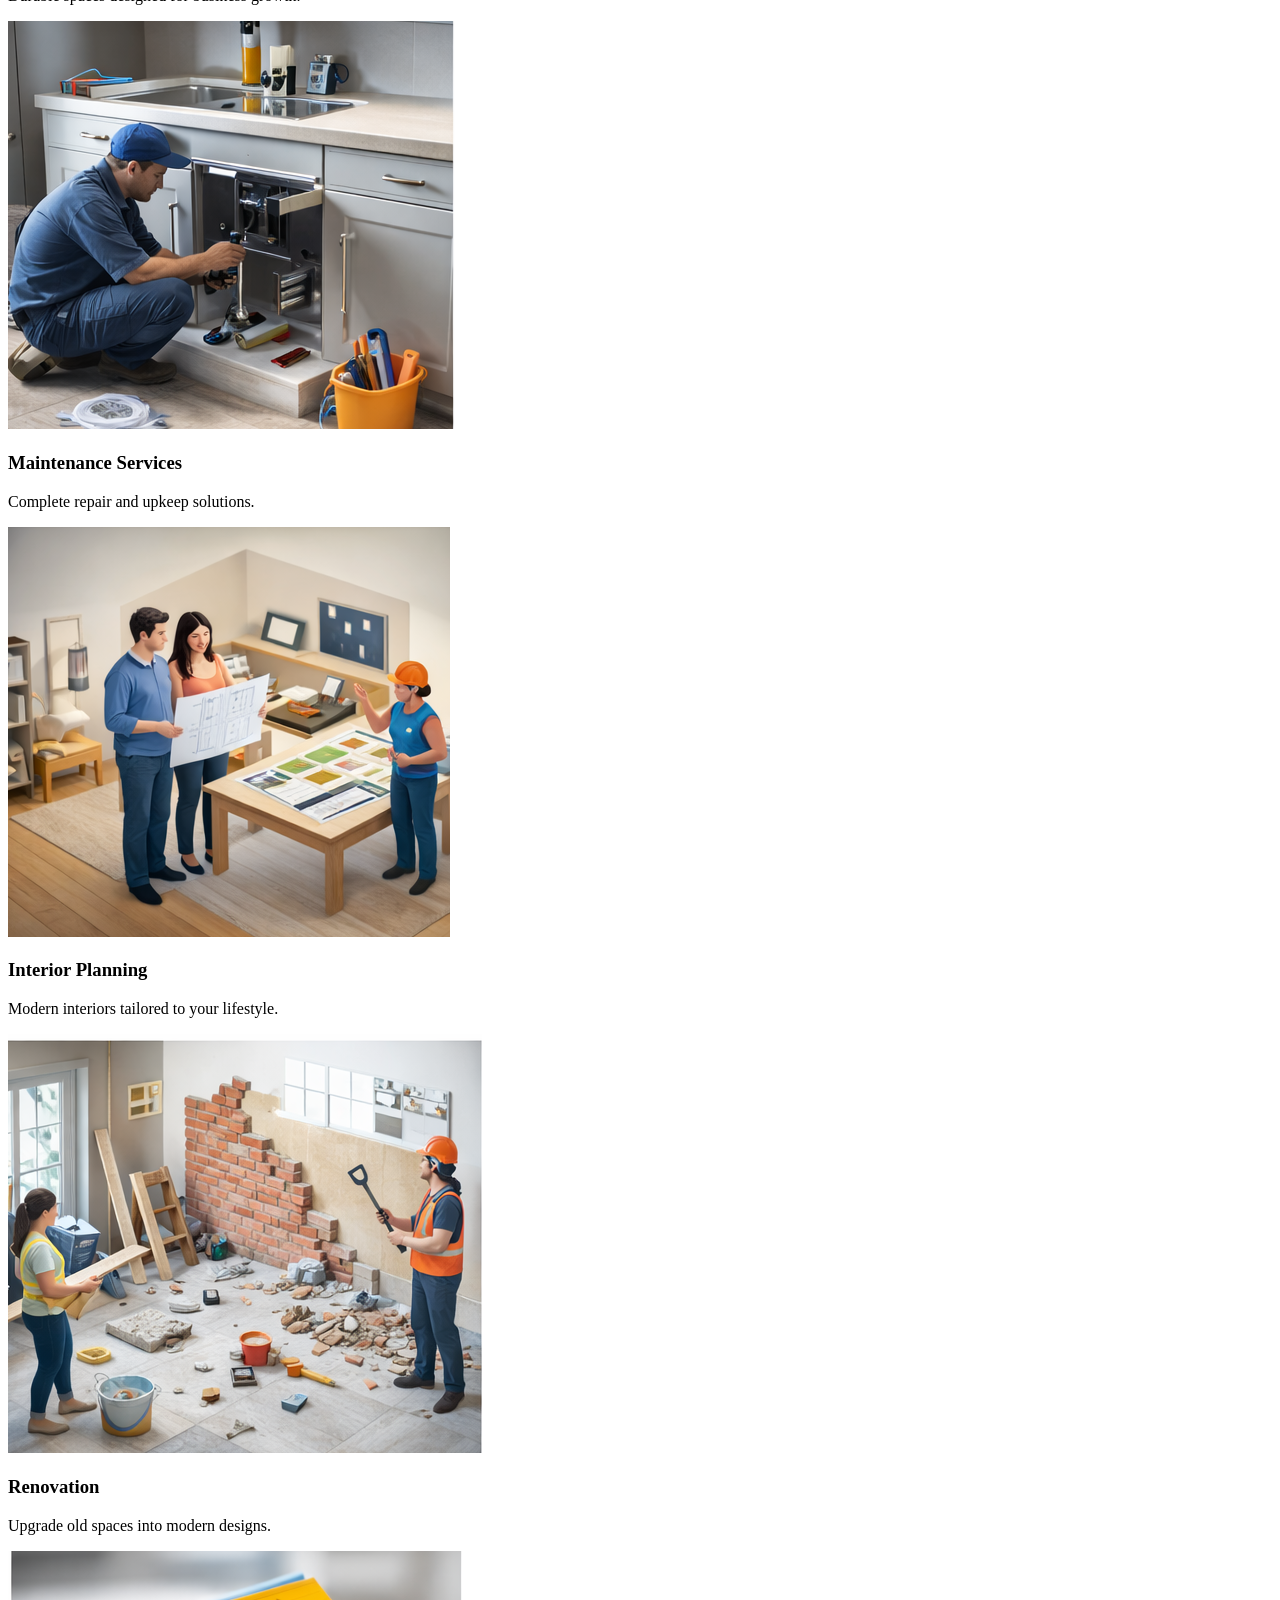
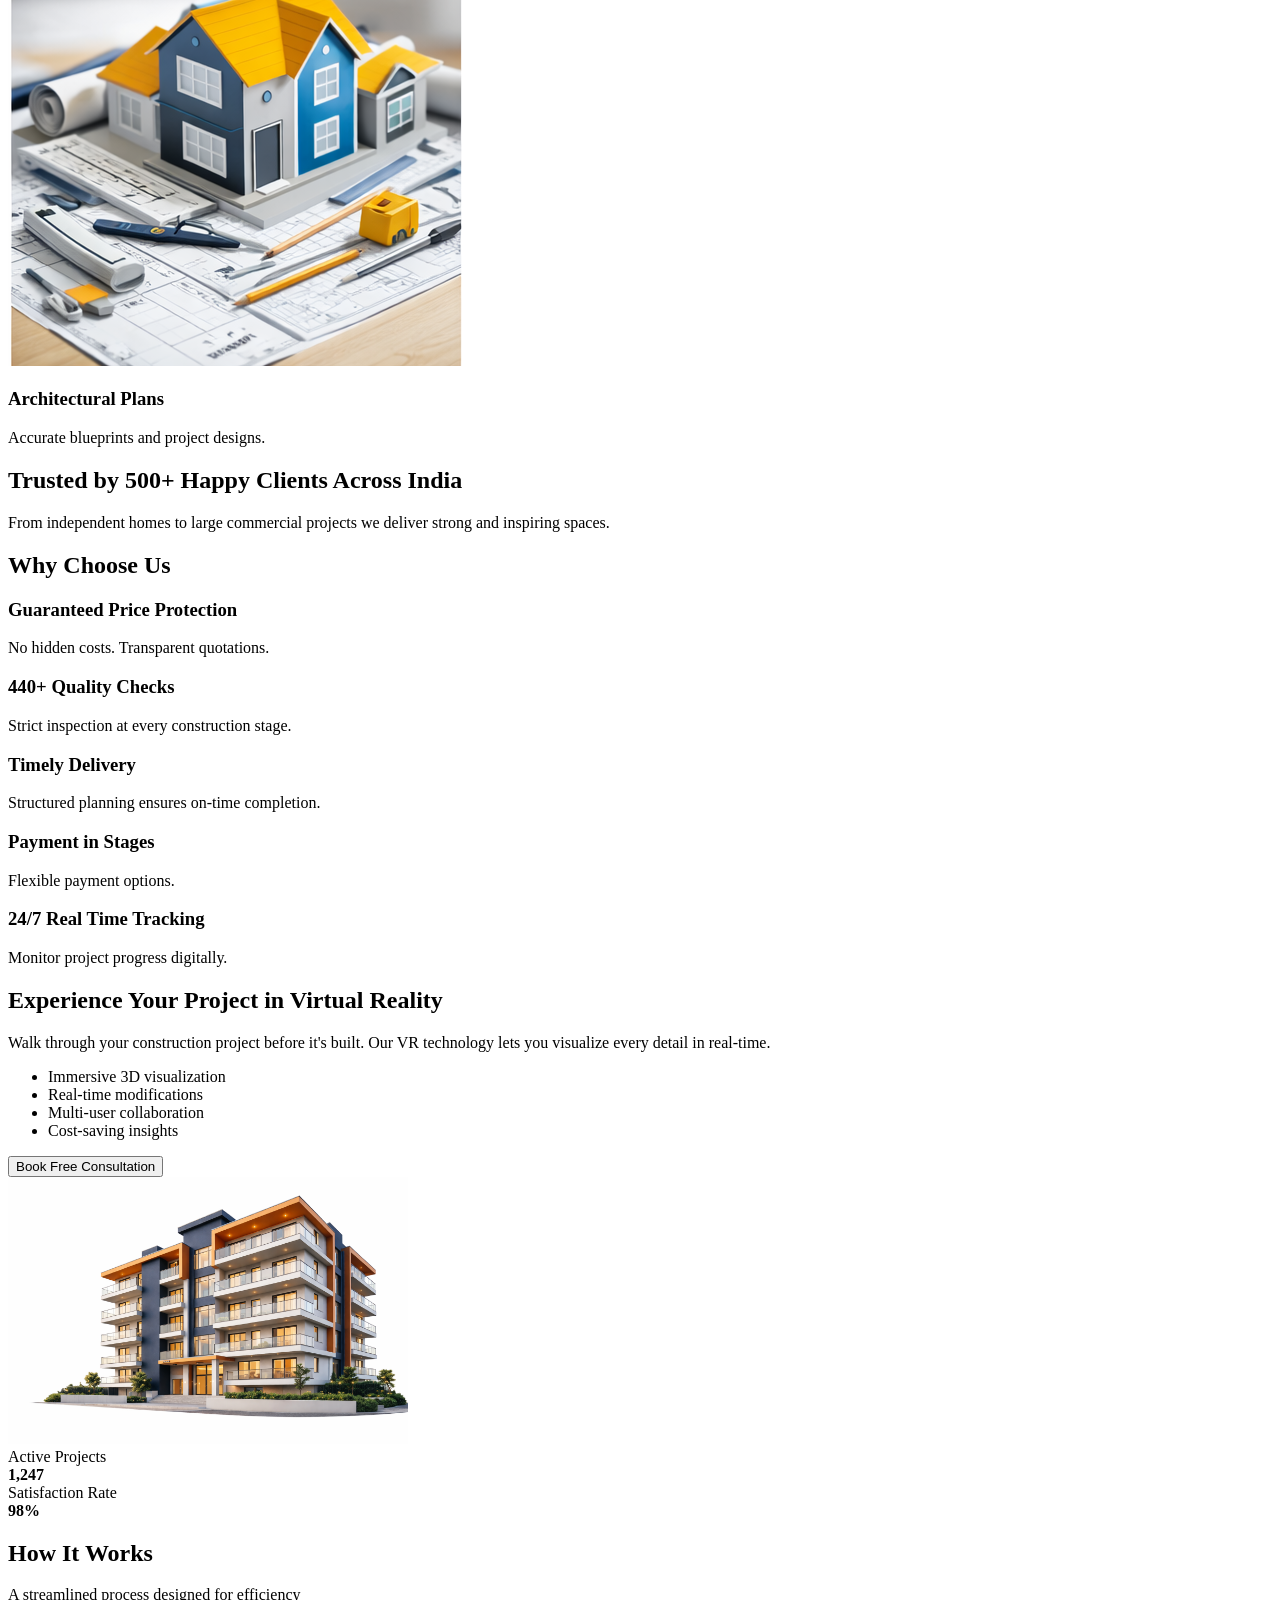
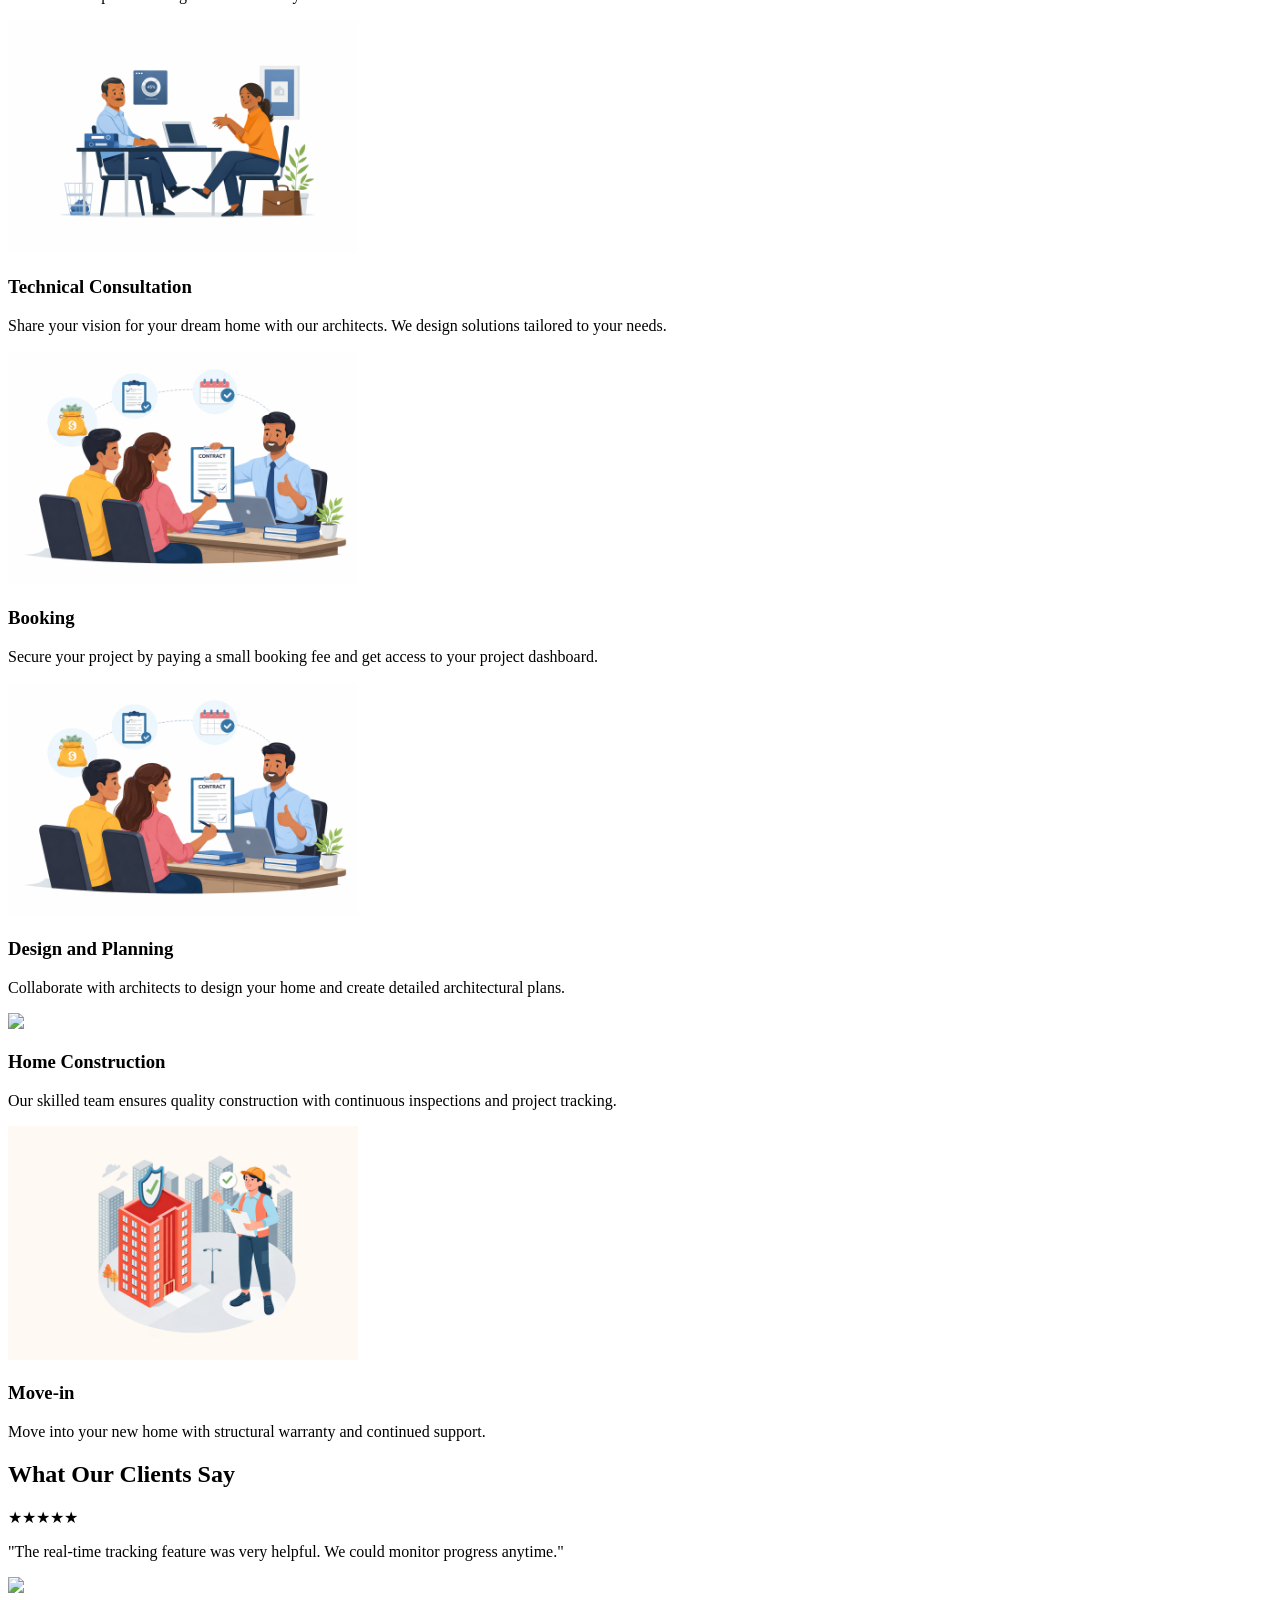
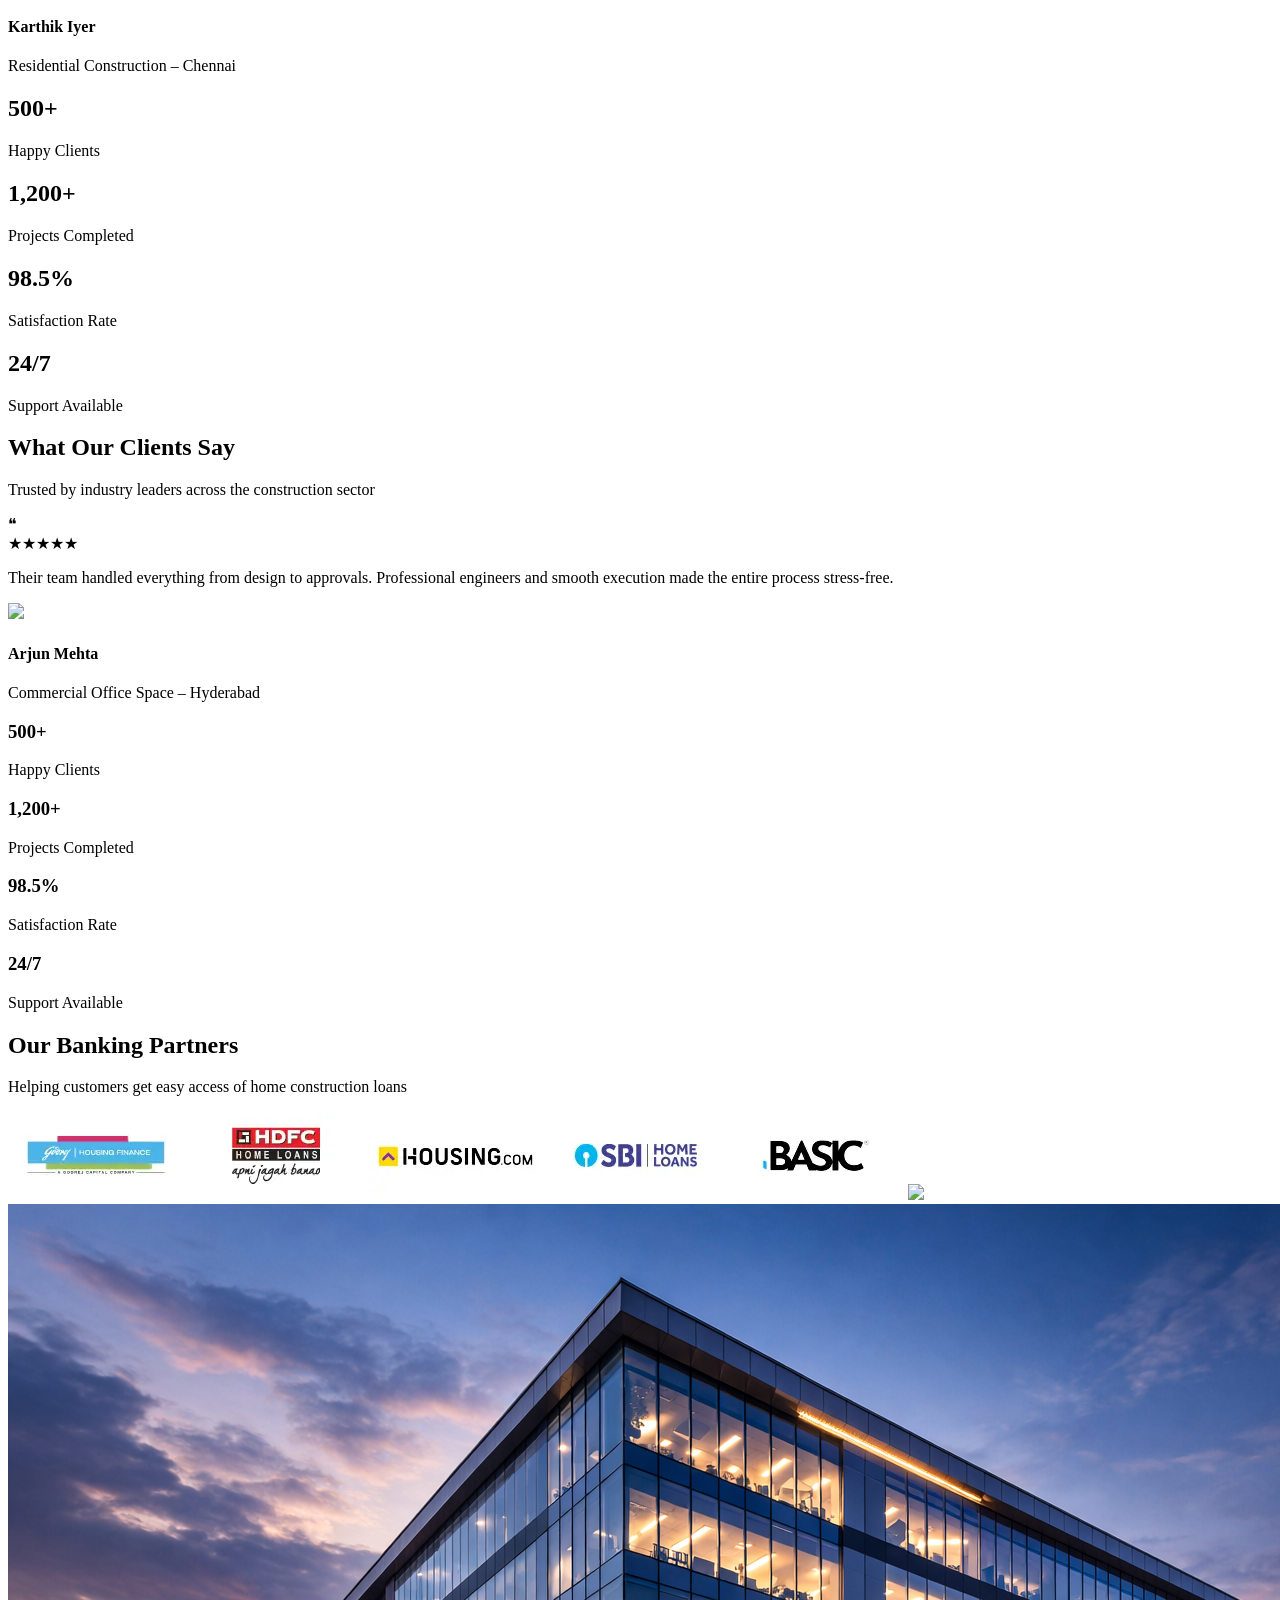
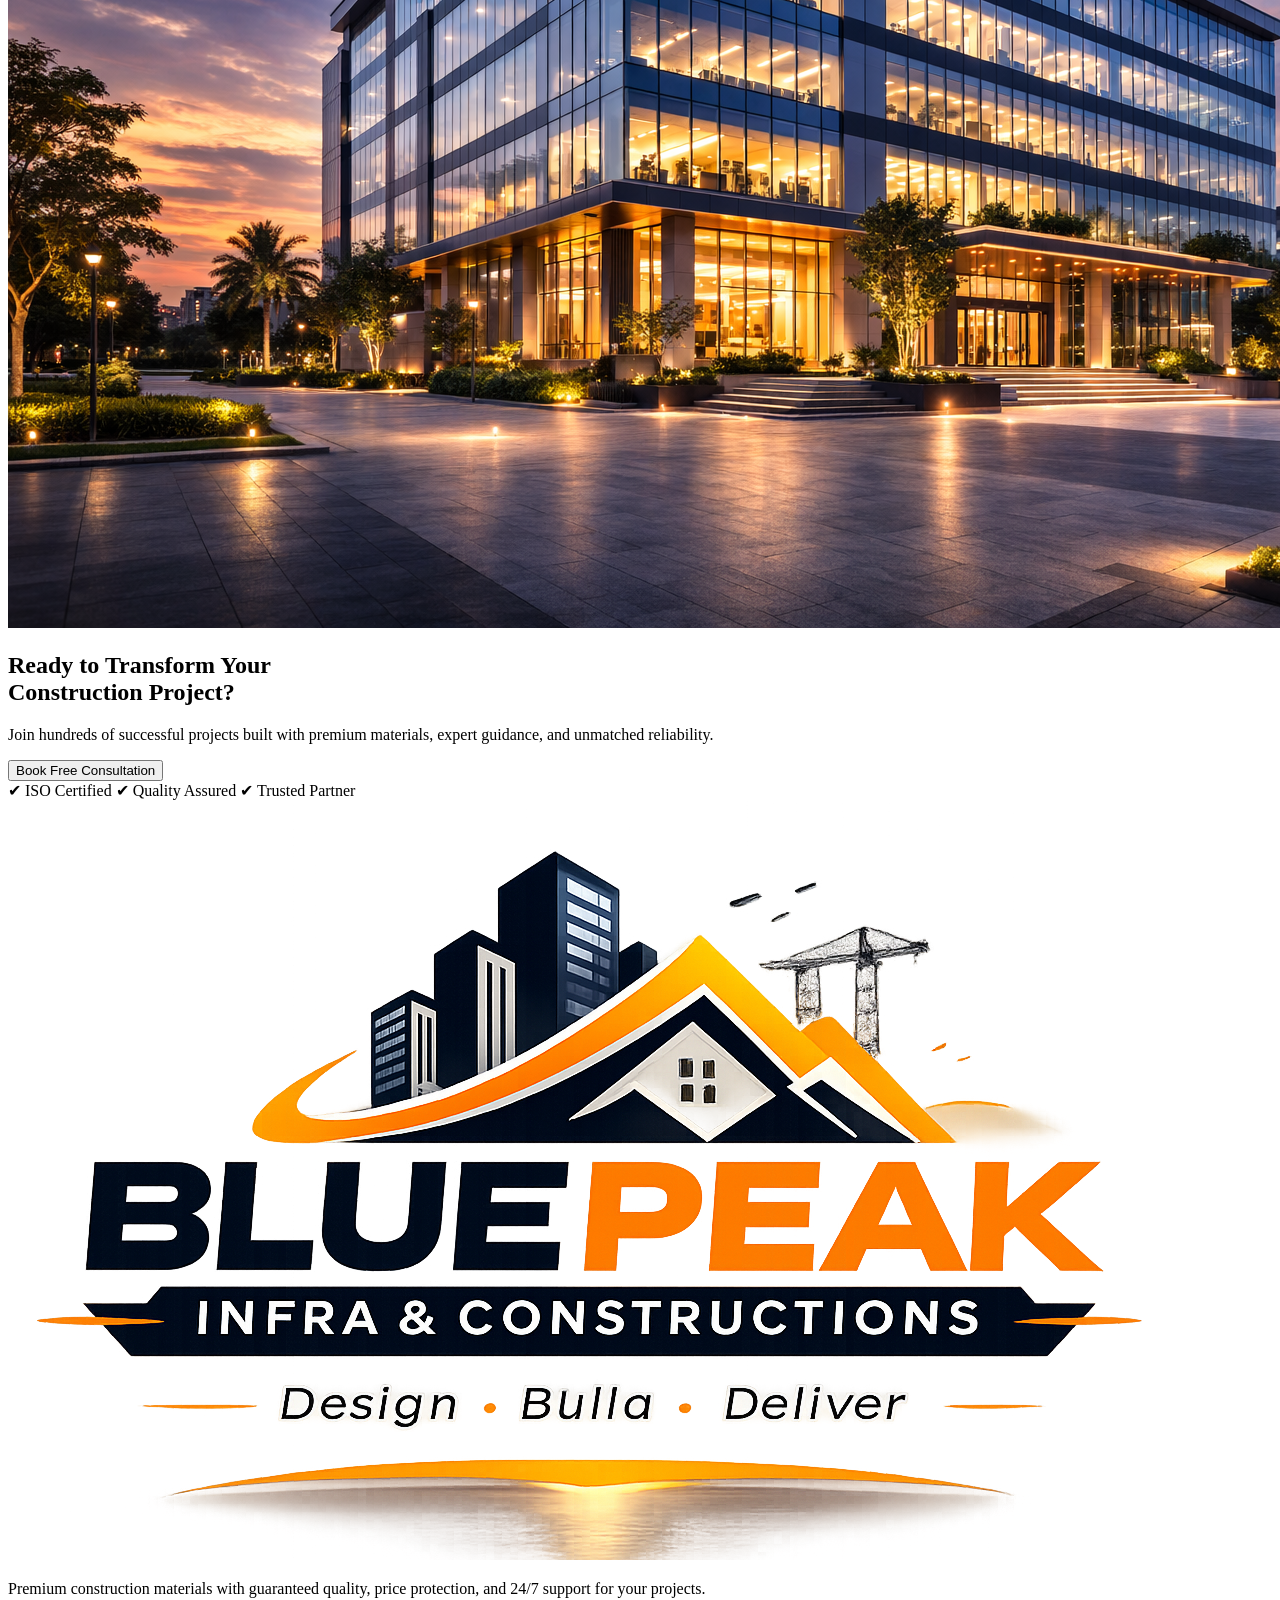
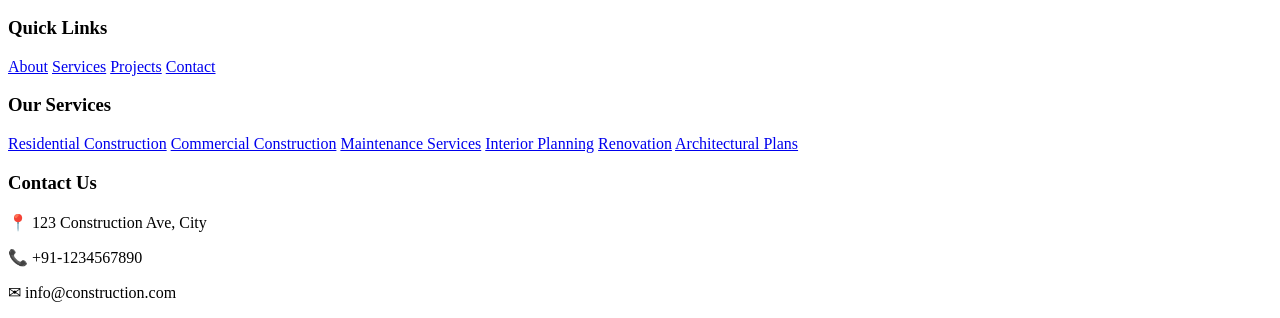
==== commit 3de47d56: "Update index.html" ====
--- a/index.html
+++ b/index.html
@@ -35,7 +35,7 @@
 <section class="hero">
     
 <div class="hero-text">
-<img src="/Assets/images/image9.png" alt="img1">
+<img src="images/image9.png" alt="img1">
 
 <h1>
 Build Your Future with <br>
@@ -94,37 +94,37 @@
 <div class="service-grid">
 
 <div class="card">
-<img src="/Assets/images/image3.png">
+<img src="images/image3.png">
 <h3>Residential Construction</h3>
 <p>Custom-built homes with quality materials.</p>
 </div>
 
 <div class="card">
-<img src="/Assets/images/image4.png">
+<img src="images/image4.png">
 <h3>Commercial Construction</h3>
 <p>Durable spaces designed for business growth.</p>
 </div>
 
 <div class="card">
-<img src="/Assets/images/image5.png">
+<img src="images/image5.png">
 <h3>Maintenance Services</h3>
 <p>Complete repair and upkeep solutions.</p>
 </div>
 
 <div class="card">
-<img src="/Assets/images/image6.png">
+<img src="images/image6.png">
 <h3>Interior Planning</h3>
 <p>Modern interiors tailored to your lifestyle.</p>
 </div>
 
 <div class="card">
-<img src="/Assets/images/image7.png">
+<img src="images/image7.png">
 <h3>Renovation</h3>
 <p>Upgrade old spaces into modern designs.</p>
 </div>
 
 <div class="card">
-<img src="/Assets/images/image8.png">
+<img src="images/image8.png">
 <h3>Architectural Plans</h3>
 <p>Accurate blueprints and project designs.</p>
 </div>
@@ -207,7 +207,7 @@
 
 <div class="vr-image">
 
-<img src="/Assets/images/image10.png" width=400p% height=400%>
+<img src="images/image10.png" width=400p% height=400%>
 
 <div class="badge badge1">
 Active Projects <br><b>1,247</b>
@@ -234,7 +234,7 @@
 
 <div class="step">
 <div class="content">
-    <img src="/Assets/images/image11.png" width="350">
+    <img src="images/image11.png" width="350">
 <h3>Technical Consultation</h3>
 <p>
 Share your vision for your dream home with our architects.
@@ -246,7 +246,7 @@
 
 <div class="step">
 <div class="content">
-    <img src="/Assets/images/image12.png" width="350">
+    <img src="images/image12.png" width="350">
 <h3>Booking</h3>
 <p>
 Secure your project by paying a small booking fee
@@ -258,7 +258,7 @@
 
 <div class="step">
 <div class="content">
-<img src="/Assets/images/image12.png" width="350">
+<img src="images/image12.png" width="350">
 <h3>Design and Planning</h3>
 <p>
 Collaborate with architects to design your home and
@@ -270,7 +270,7 @@
 
 <div class="step">
 <div class="content">
-<img src="/Assets/images/image13.png" width="350">
+<img src="images/image1.png13" width="350">
 <h3>Home Construction</h3>
 <p>
 Our skilled team ensures quality construction with
@@ -282,7 +282,7 @@
 
 <div class="step">
 <div class="content">
-<img src="/Assets/images/image14.png" width="350">
+<img src="images/image14.png" width="350">
 <h3>Move-in</h3>
 <p>
 Move into your new home with structural warranty
@@ -405,12 +405,12 @@
 <p>Helping customers get easy access of home construction loans</p>
 
 <div class="logos">
-<img src="/Assets/images/image15.webp">
-<img src="/Assets/images/image16.webp">
-<img src="/Assets/images/image17.webp">
-<img src="/Assets/images/image18.webp">
-<img src="/Assets/images/image19.webp">
-<img src="/Assets/images/image20.webp">
+<img src="images/image15.webp">
+<img src="images/image16.webp">
+<img src="images/image17.webp">
+<img src="images/image18.webp">
+<img src="images/image19.webp">
+<img src="images/image20.webp">
 </div>
 </section>
 
@@ -419,7 +419,7 @@
 <section class="cta">
 
 <div class="cta-overlay" >
-<img src="/Assets/images/image9.png" alt="img9">
+<img src="images/image9.png" alt="img9">
 
 <h2>Ready to Transform Your<br> <span>Construction Project?</span></h2>
 
@@ -447,7 +447,7 @@
 <div class="footer-container">
 
 <div class="footer-logo">
-<img src="/Assets/images/image1.png">
+<img src="images/image1.png">
 <p>
 Premium construction materials with guaranteed quality,
 price protection, and 24/7 support for your projects.
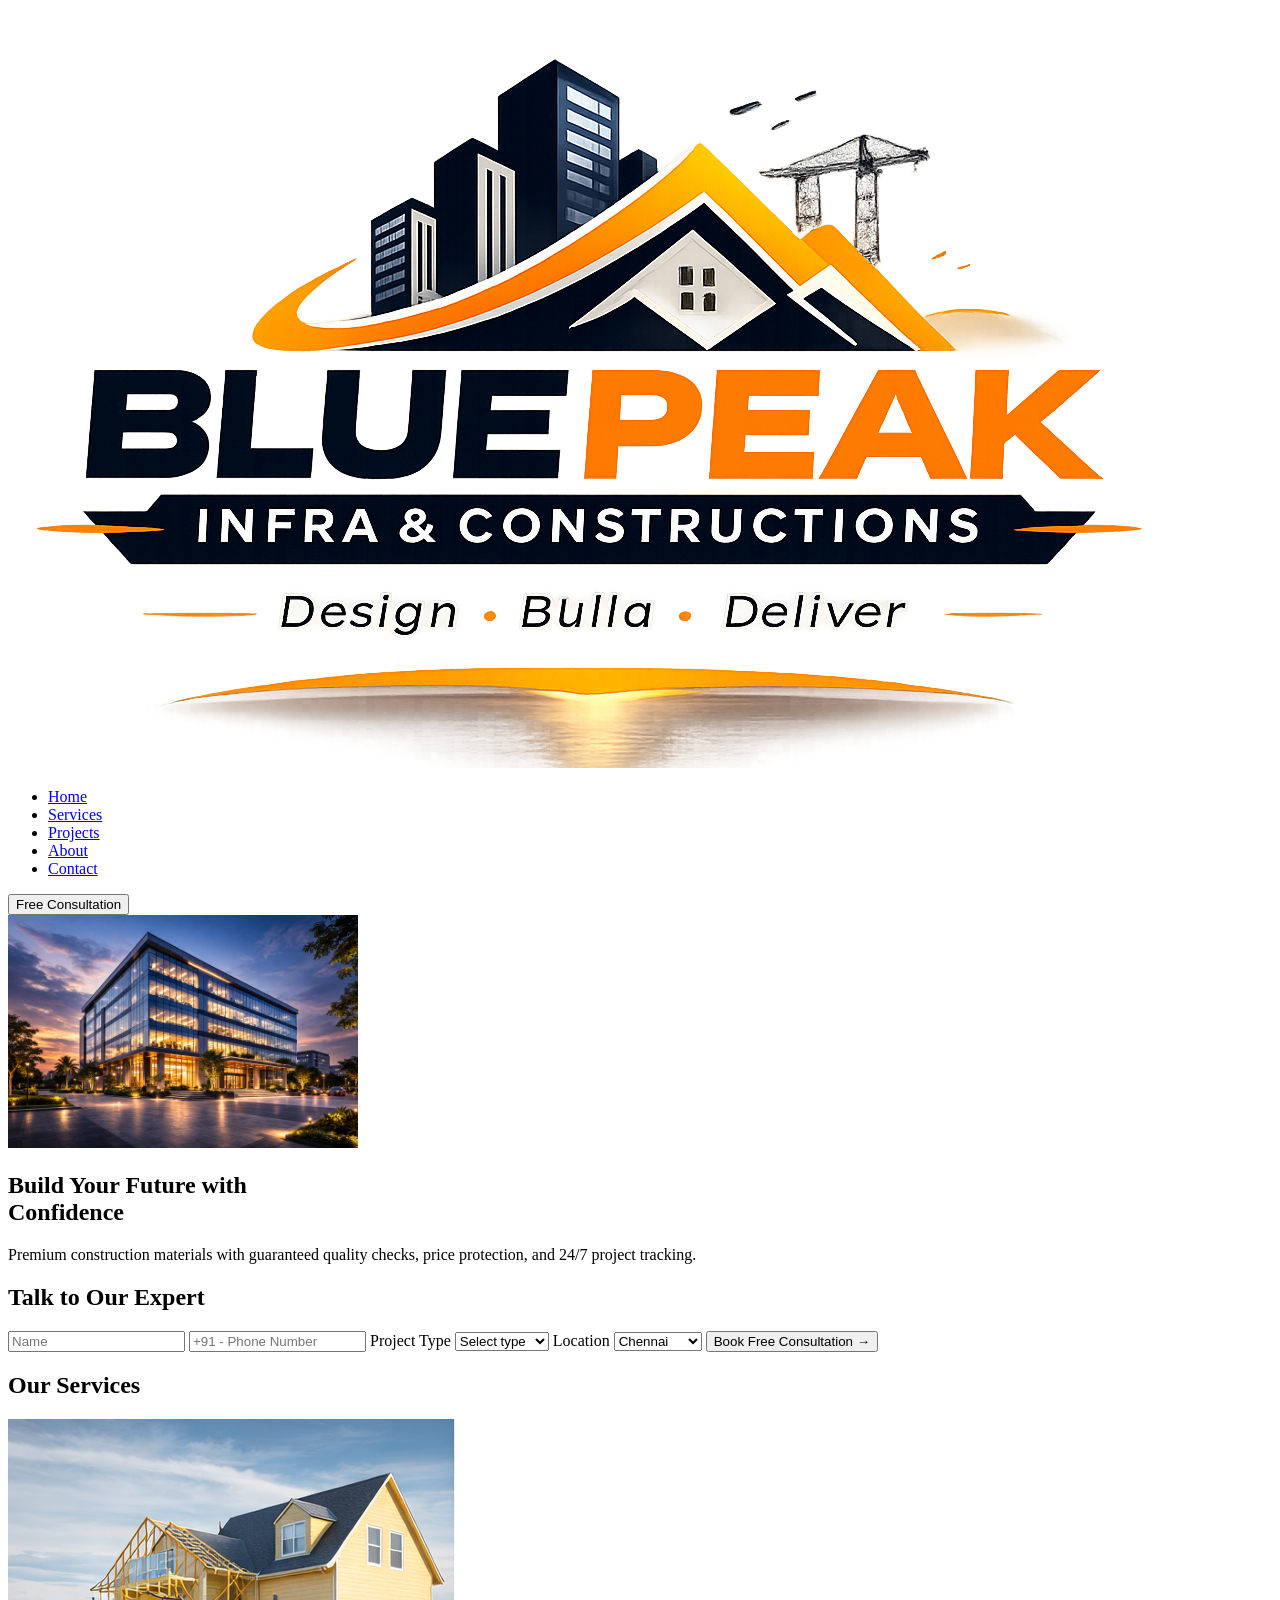
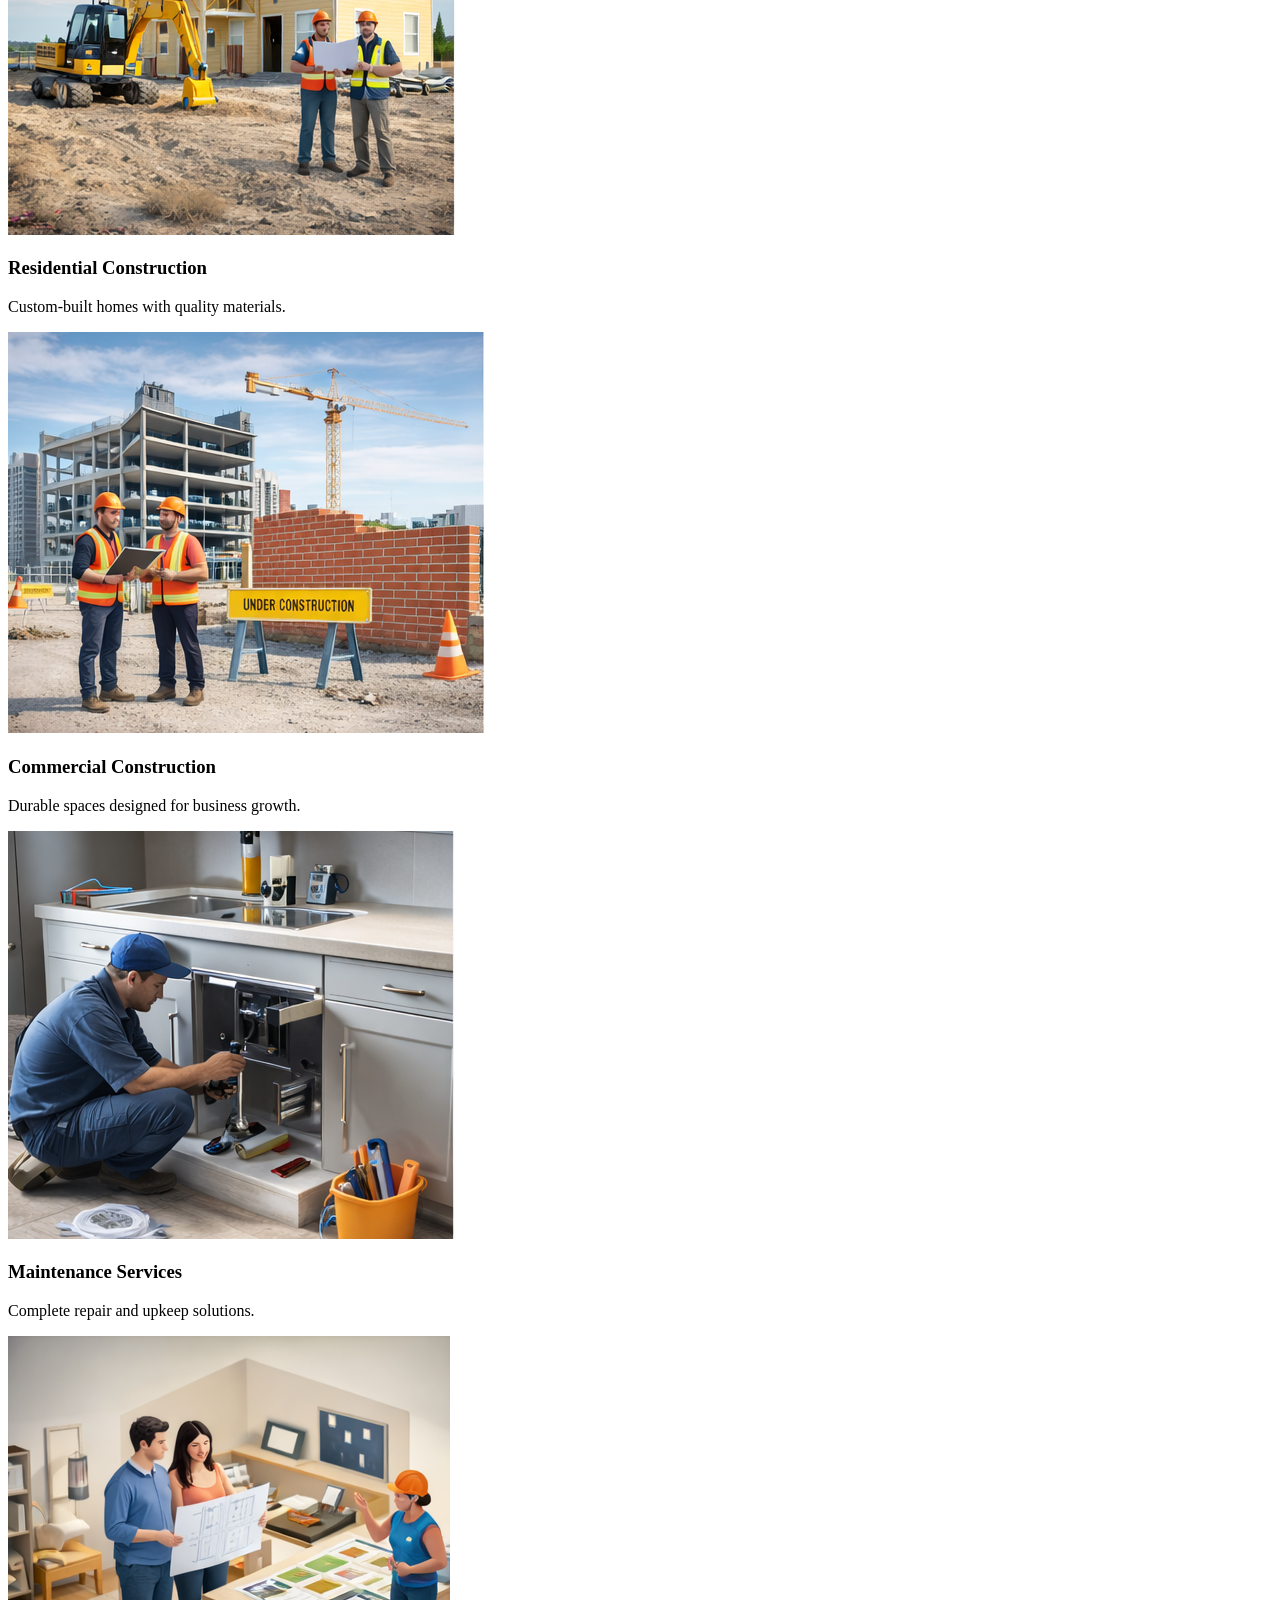
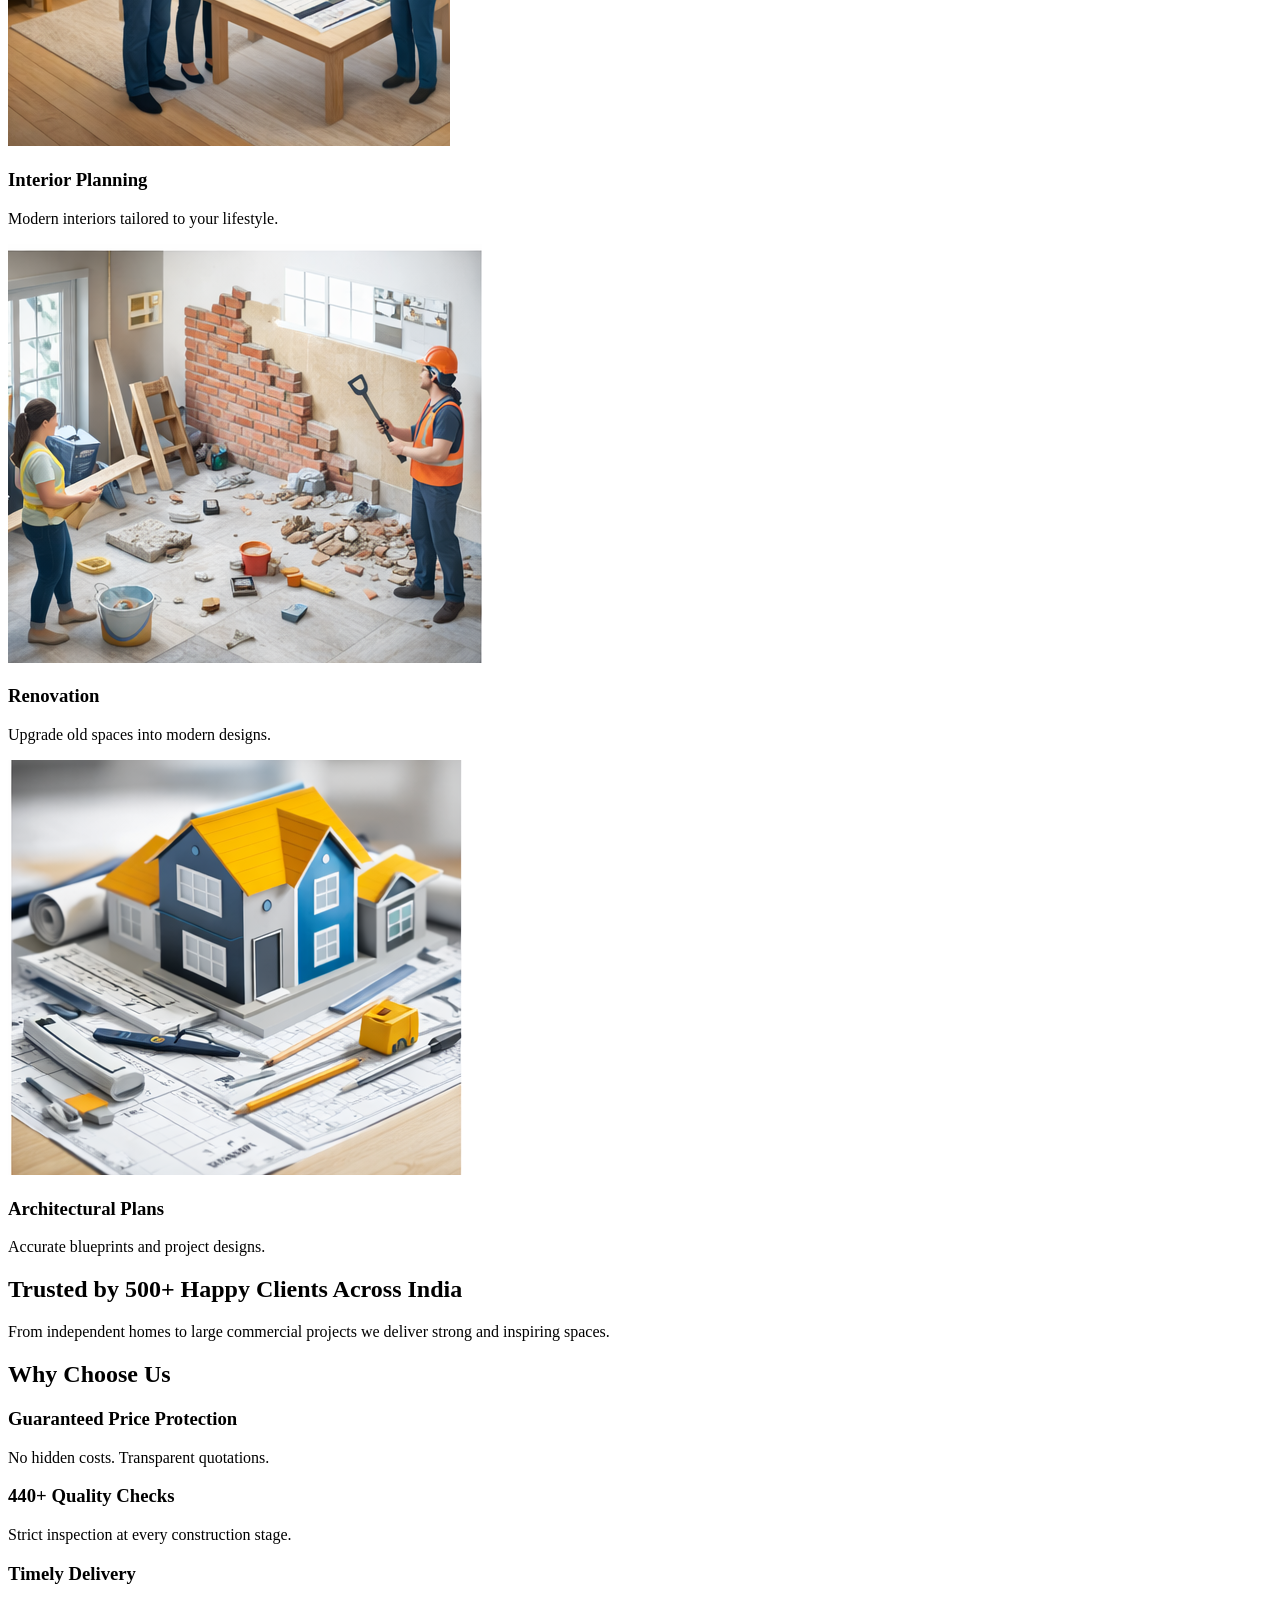
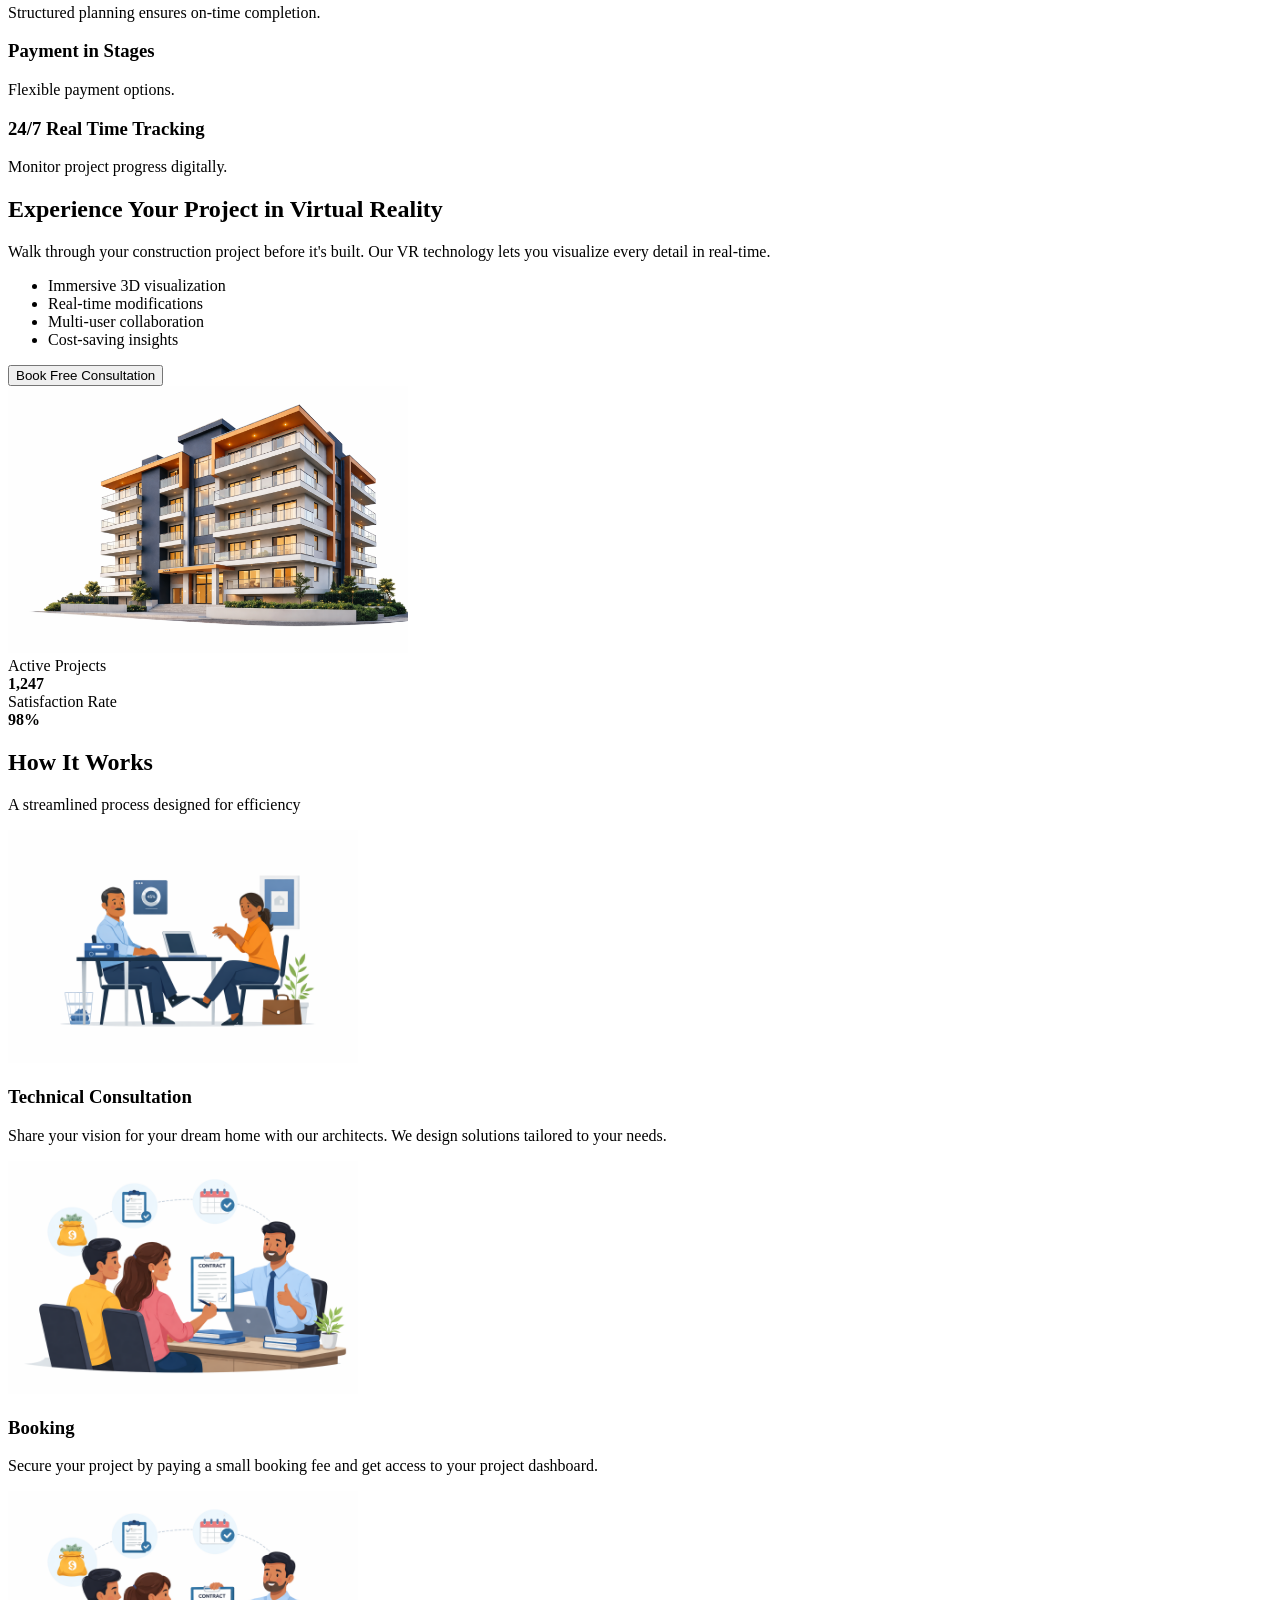
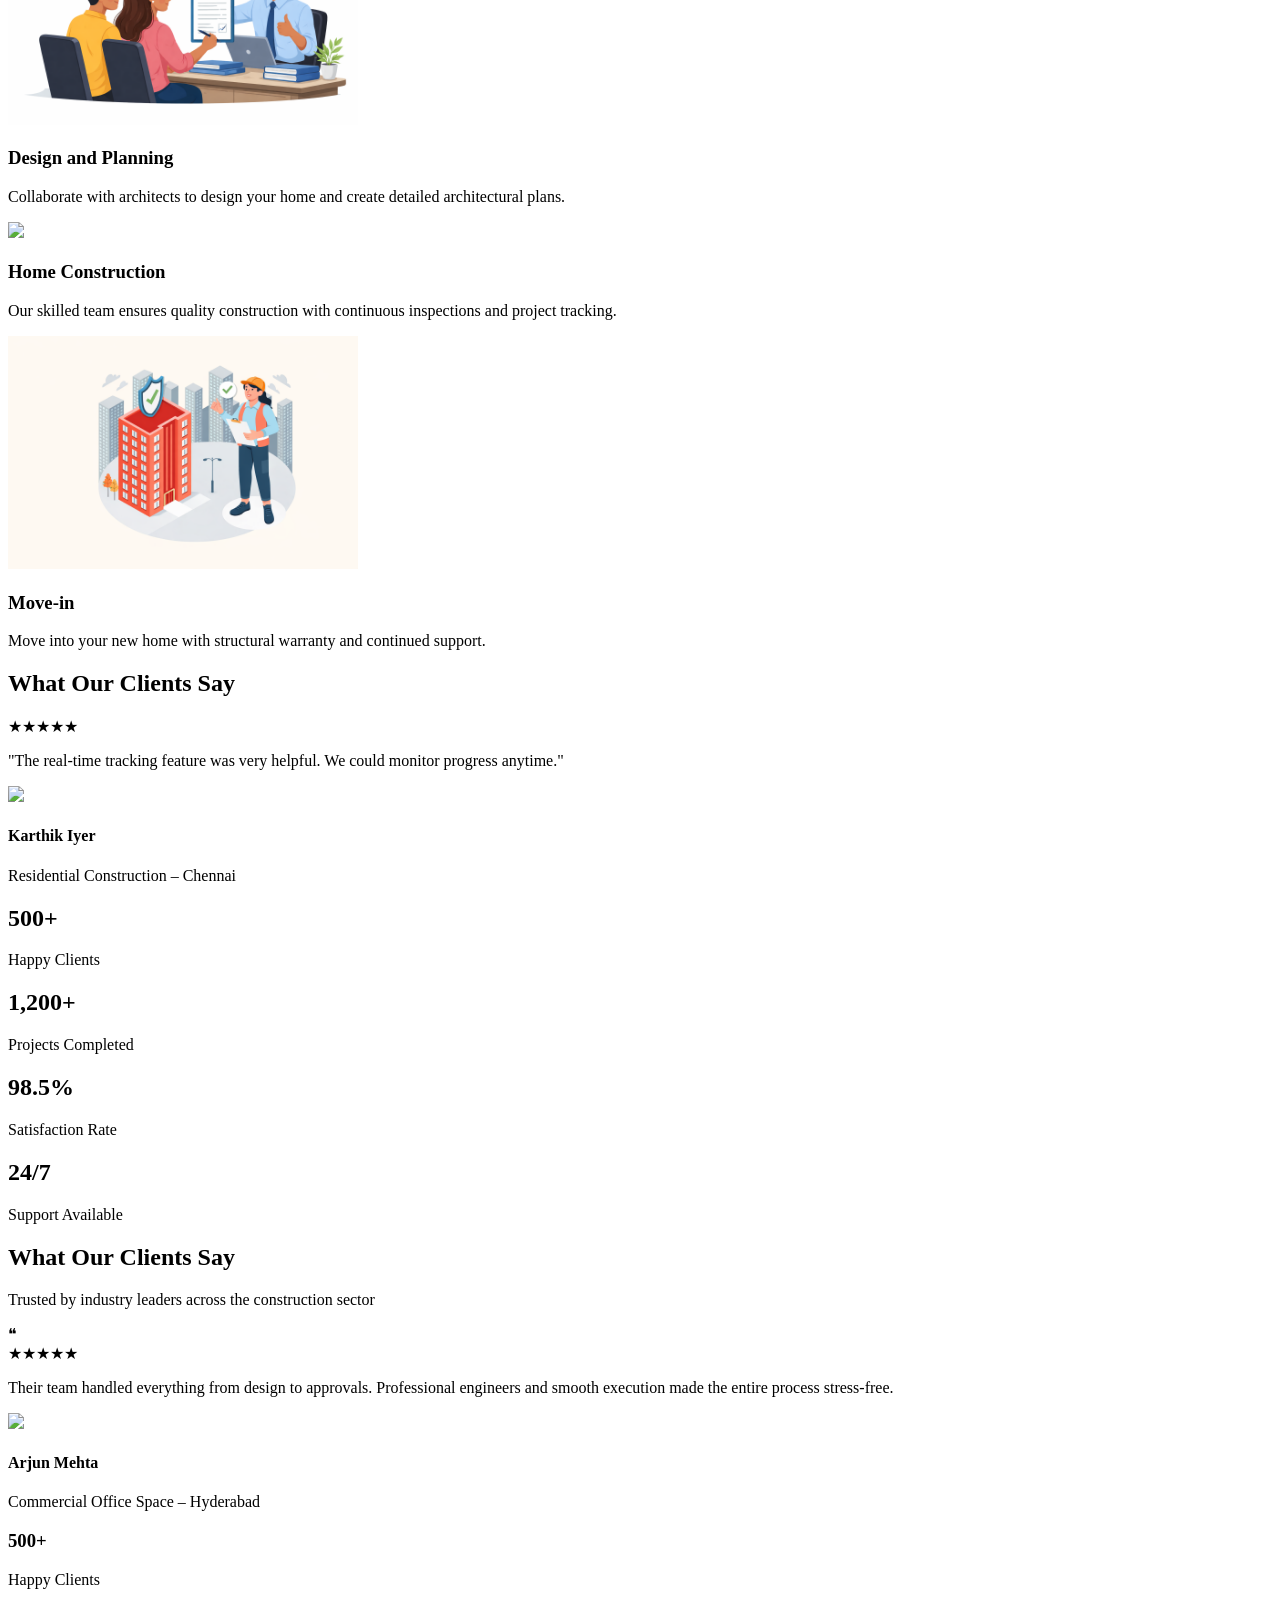
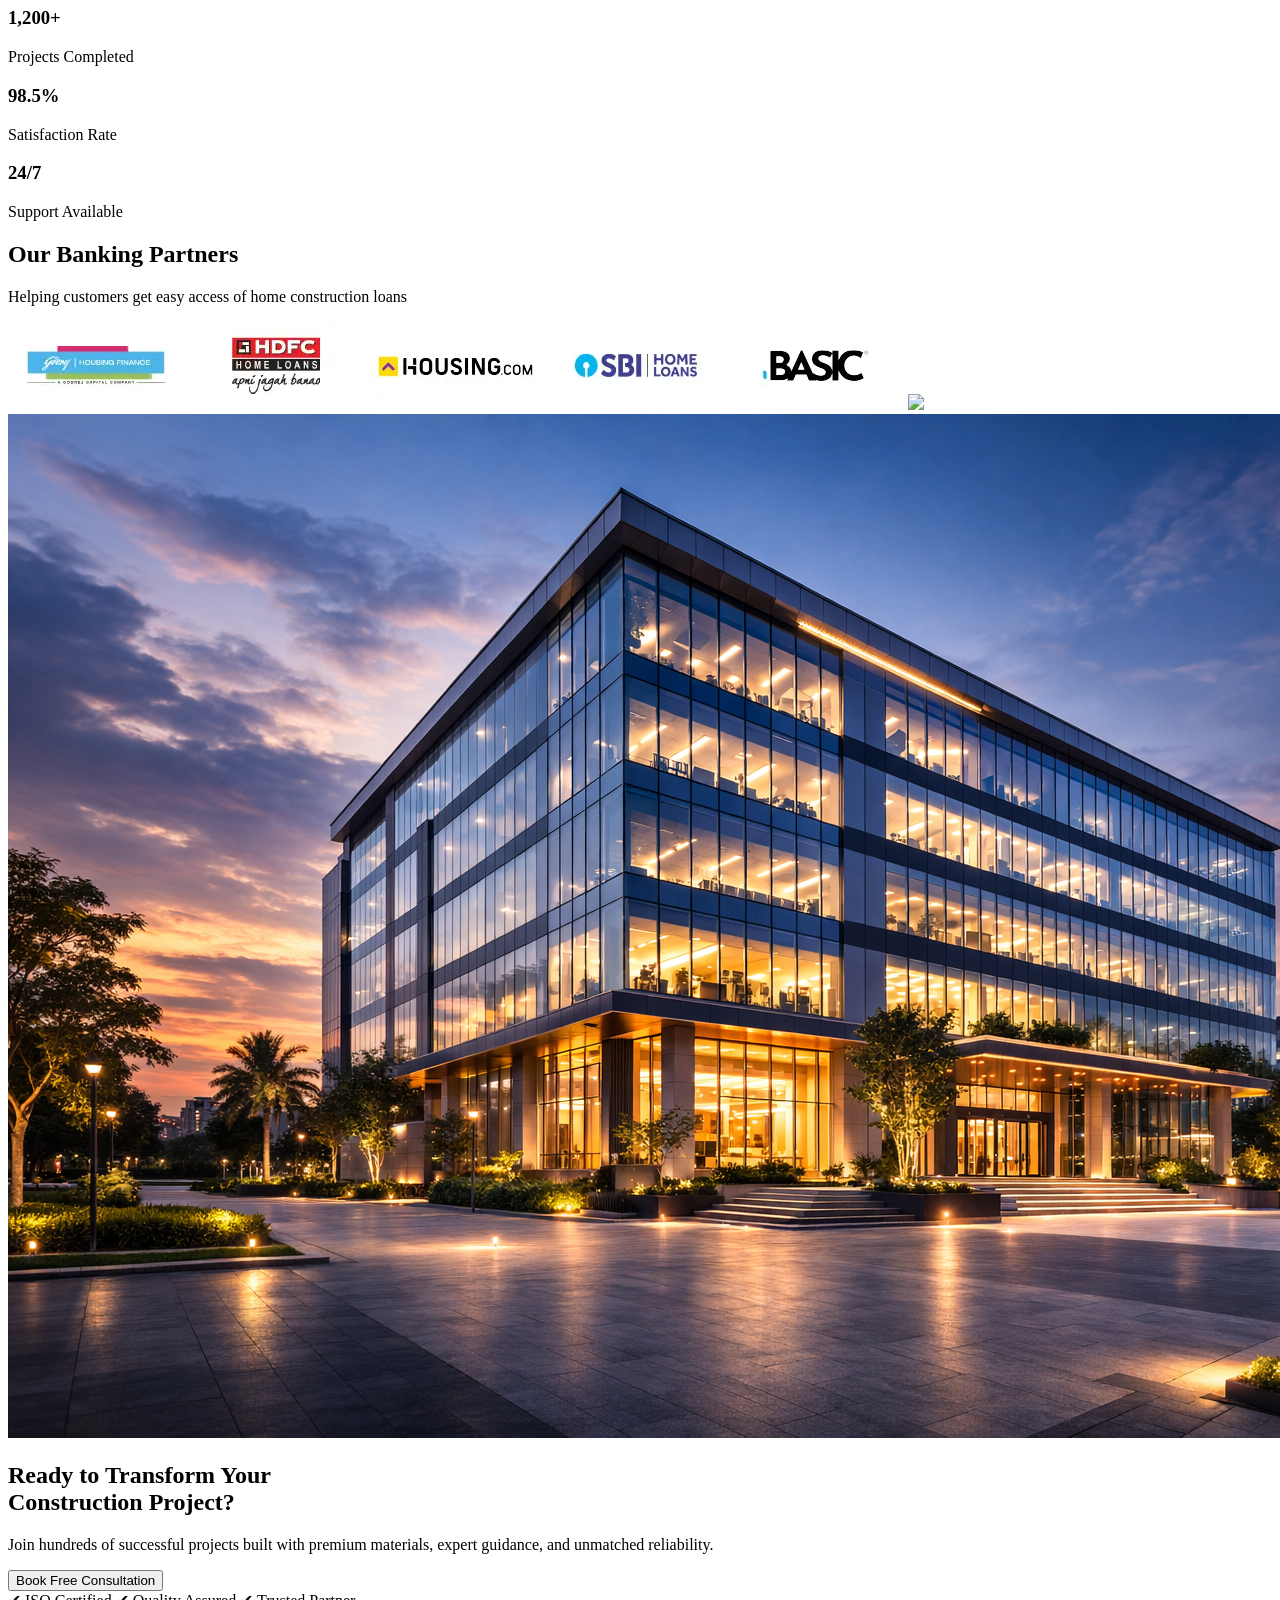
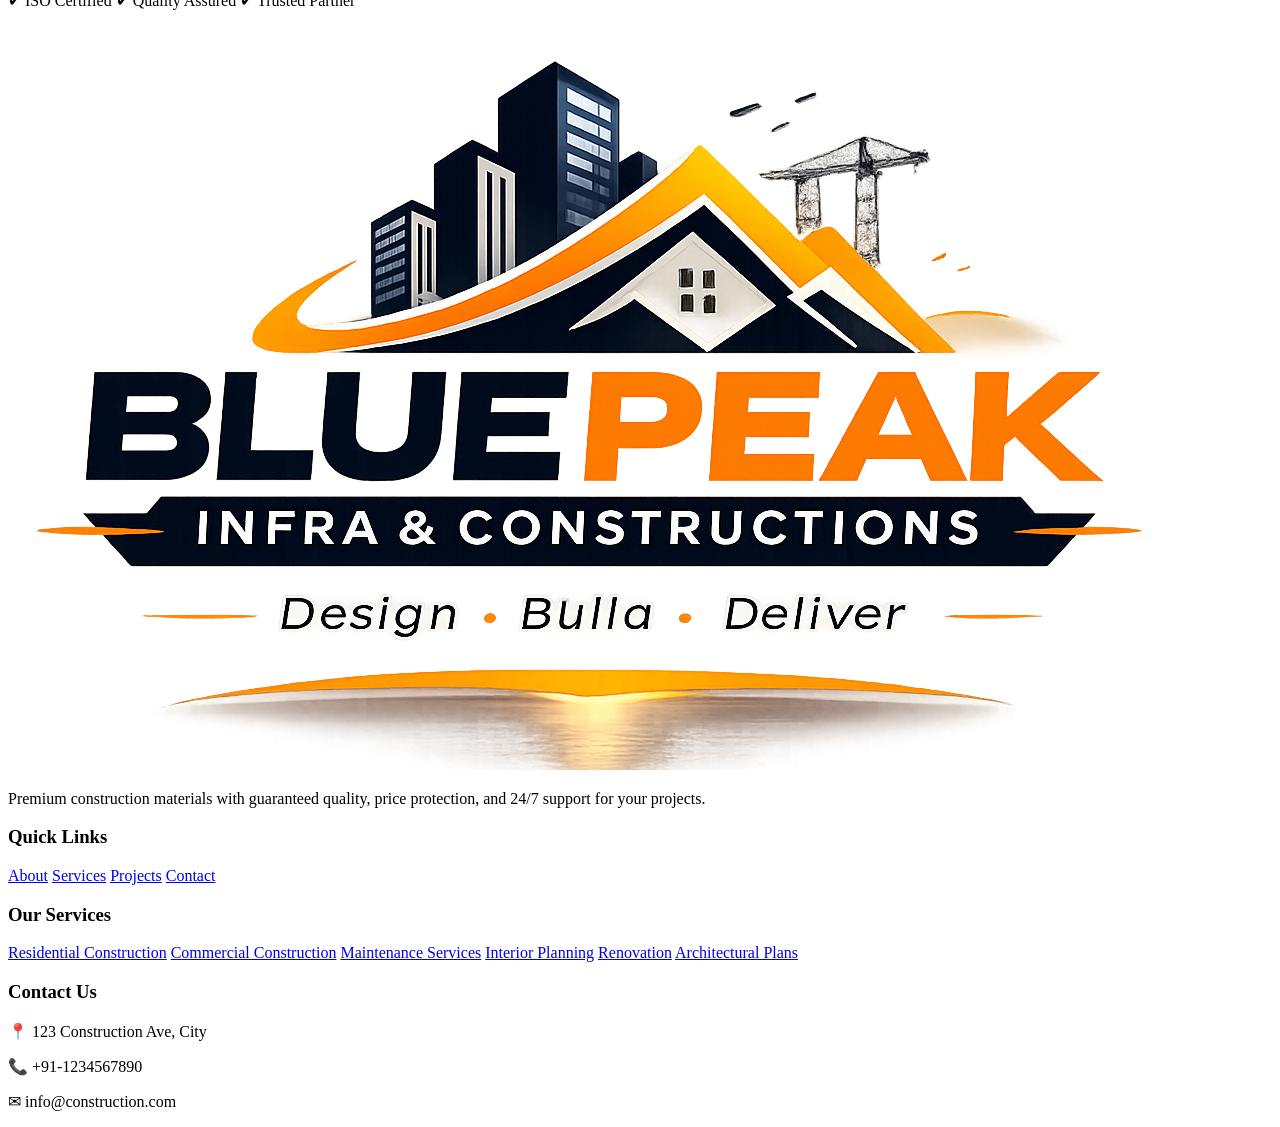
==== commit 9a25bce1: "Update index.html" ====
--- a/index.html
+++ b/index.html
@@ -35,7 +35,7 @@
 <section class="hero">
     
 <div class="hero-text">
-<img src="images/image9.png" alt="img1">
+<img src="images/image9.png" alt="img1" width=350>
 
 <h1>
 Build Your Future with <br>
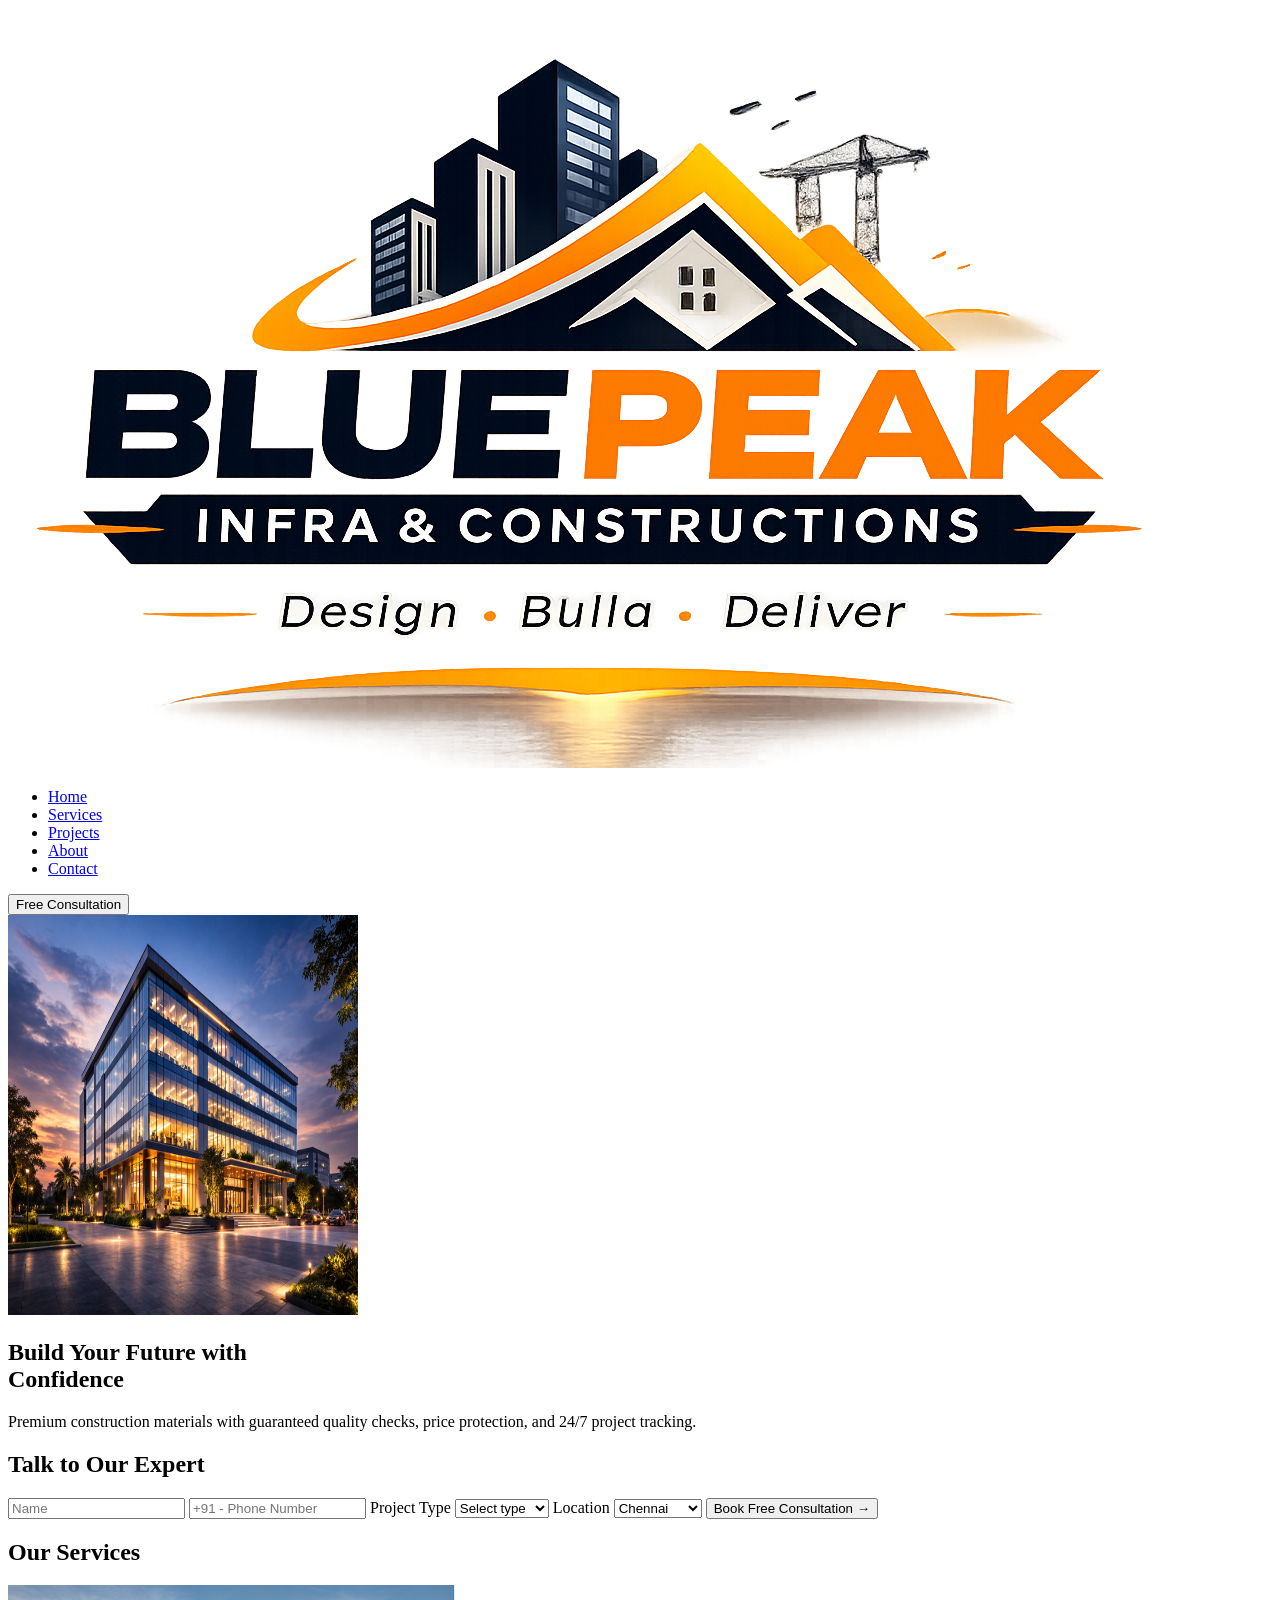
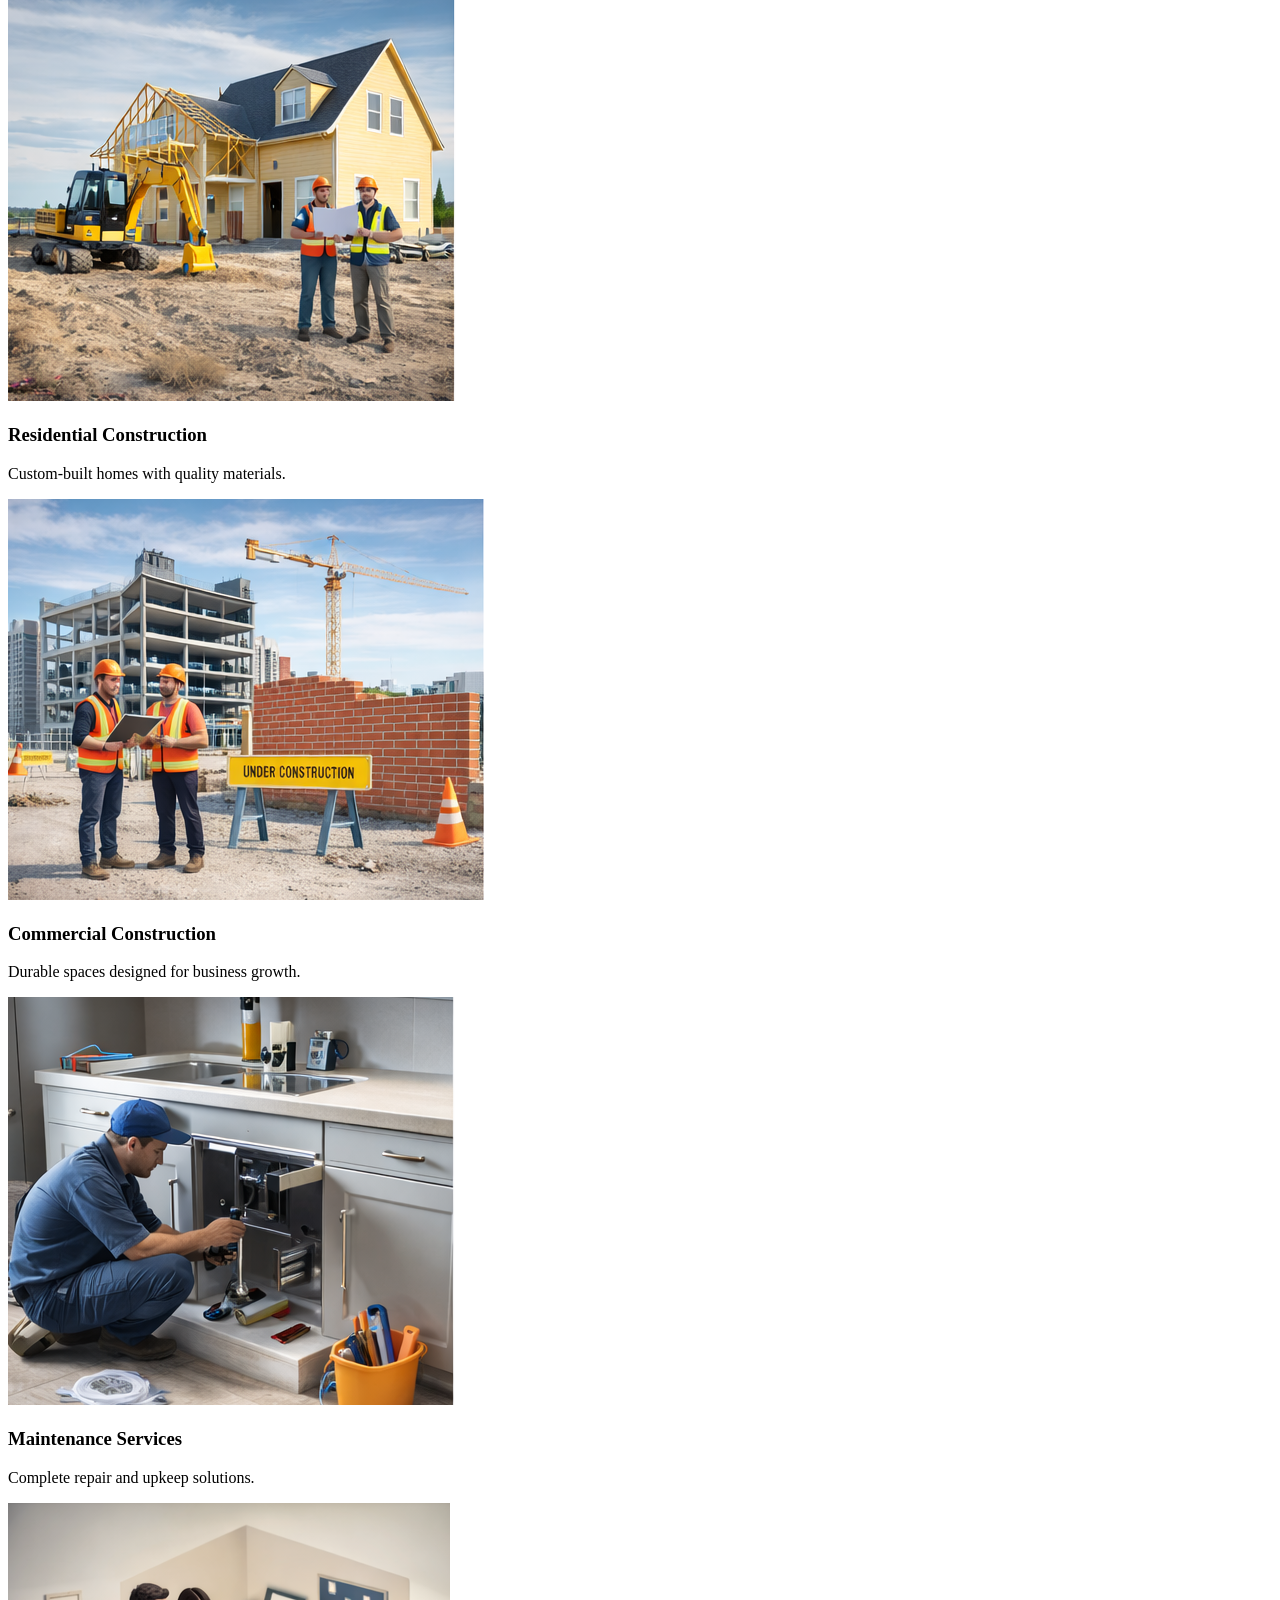
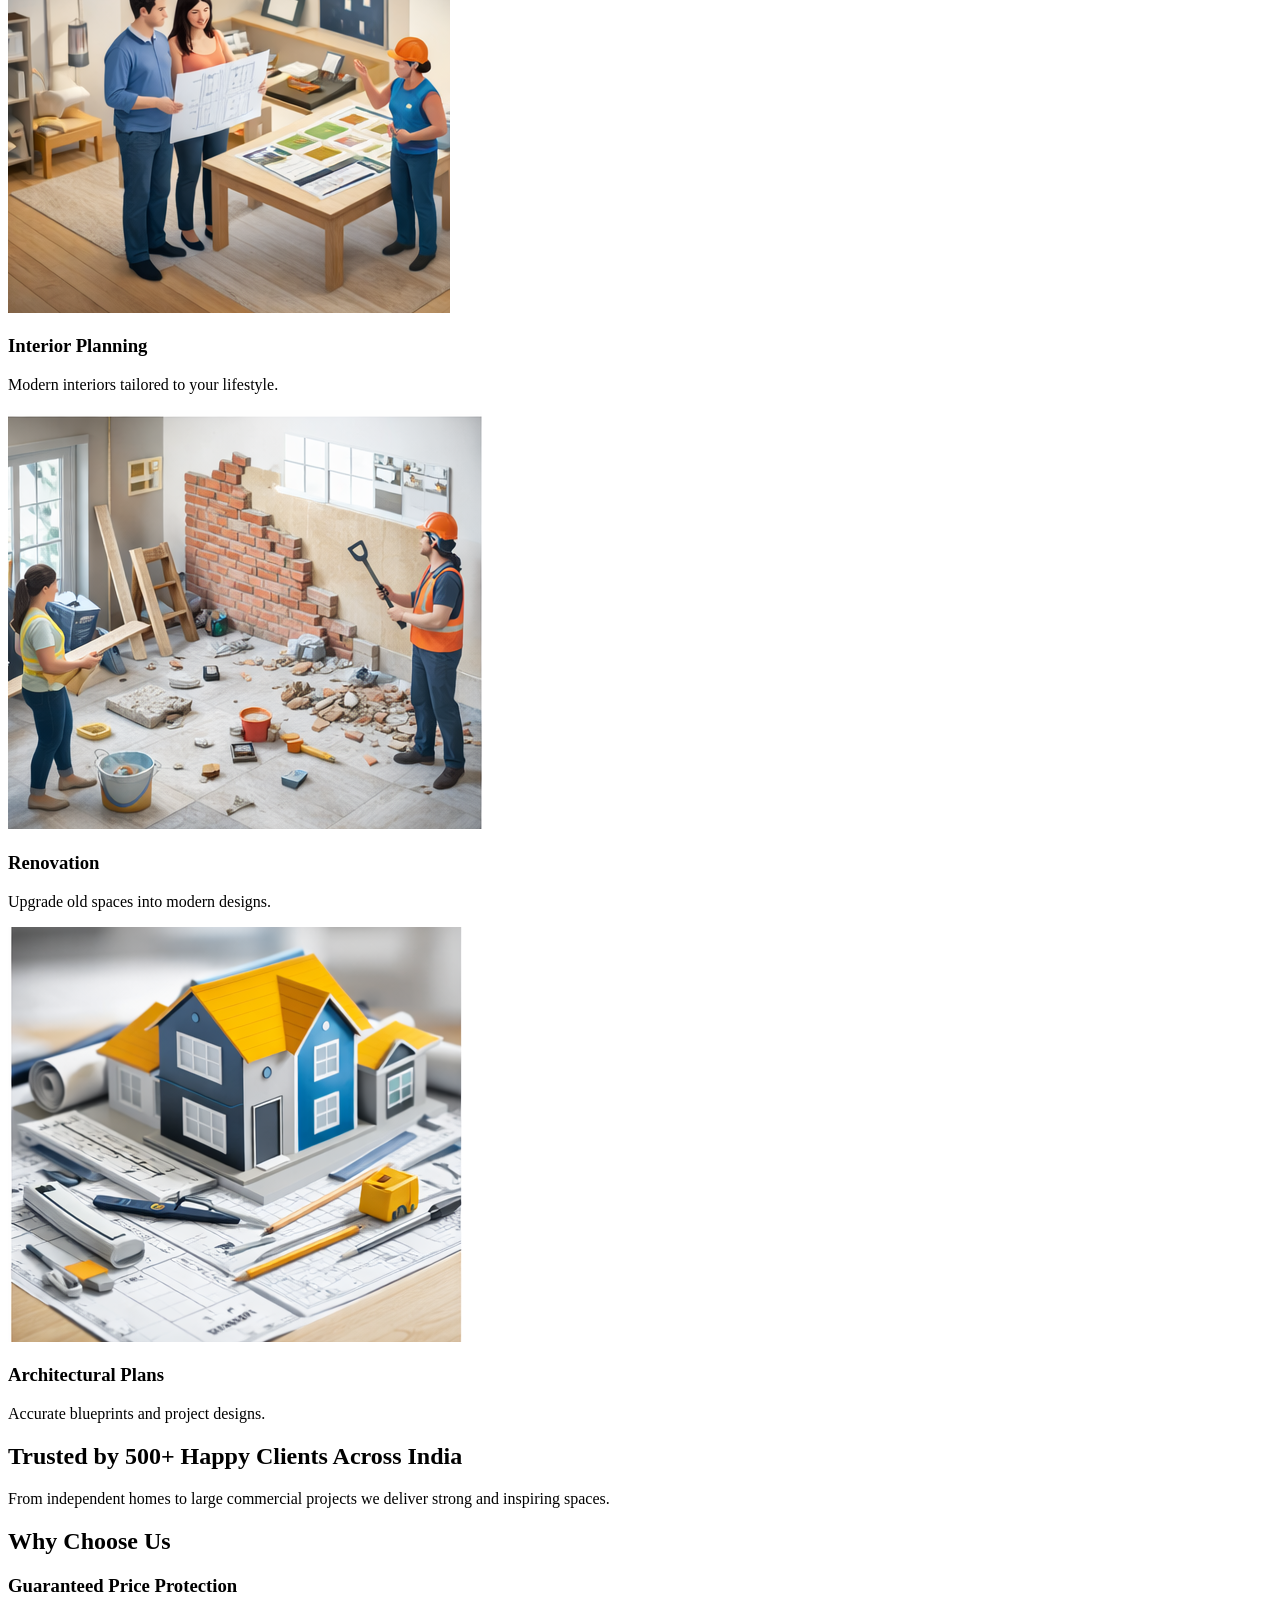
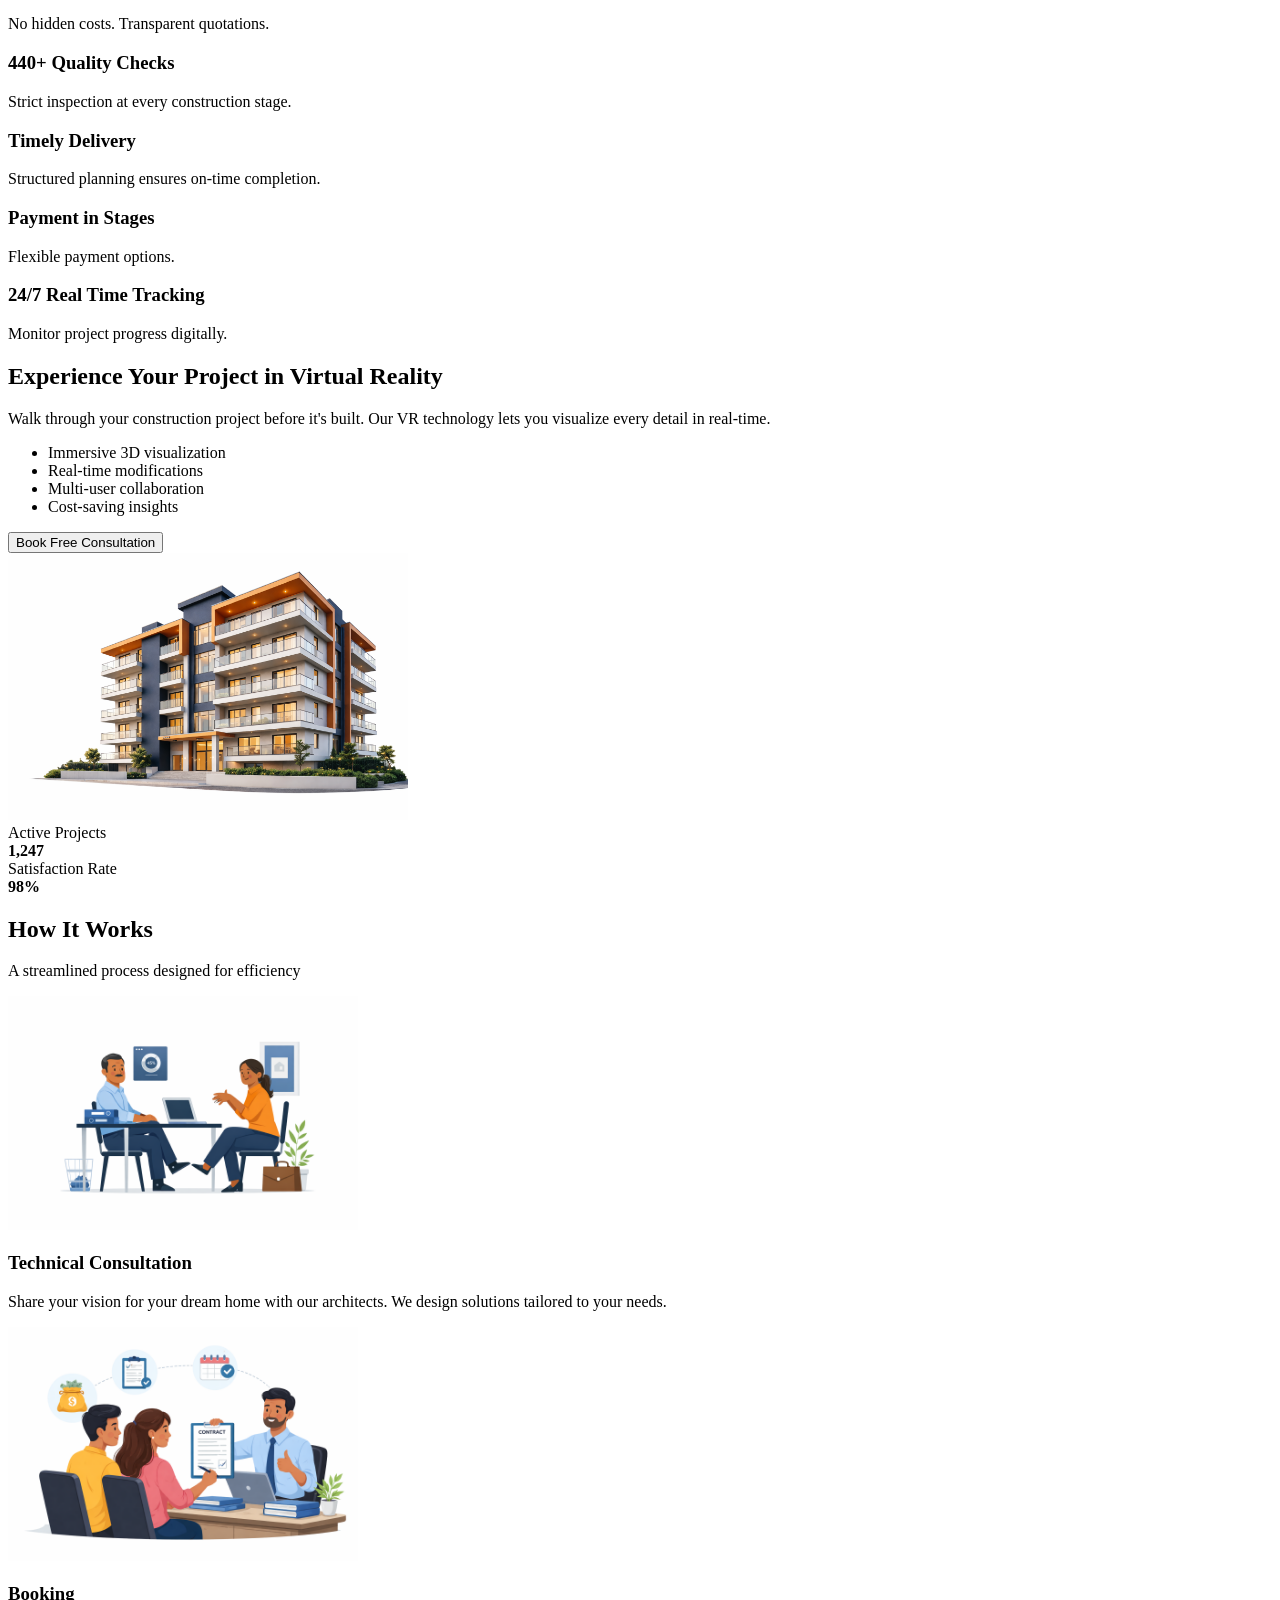
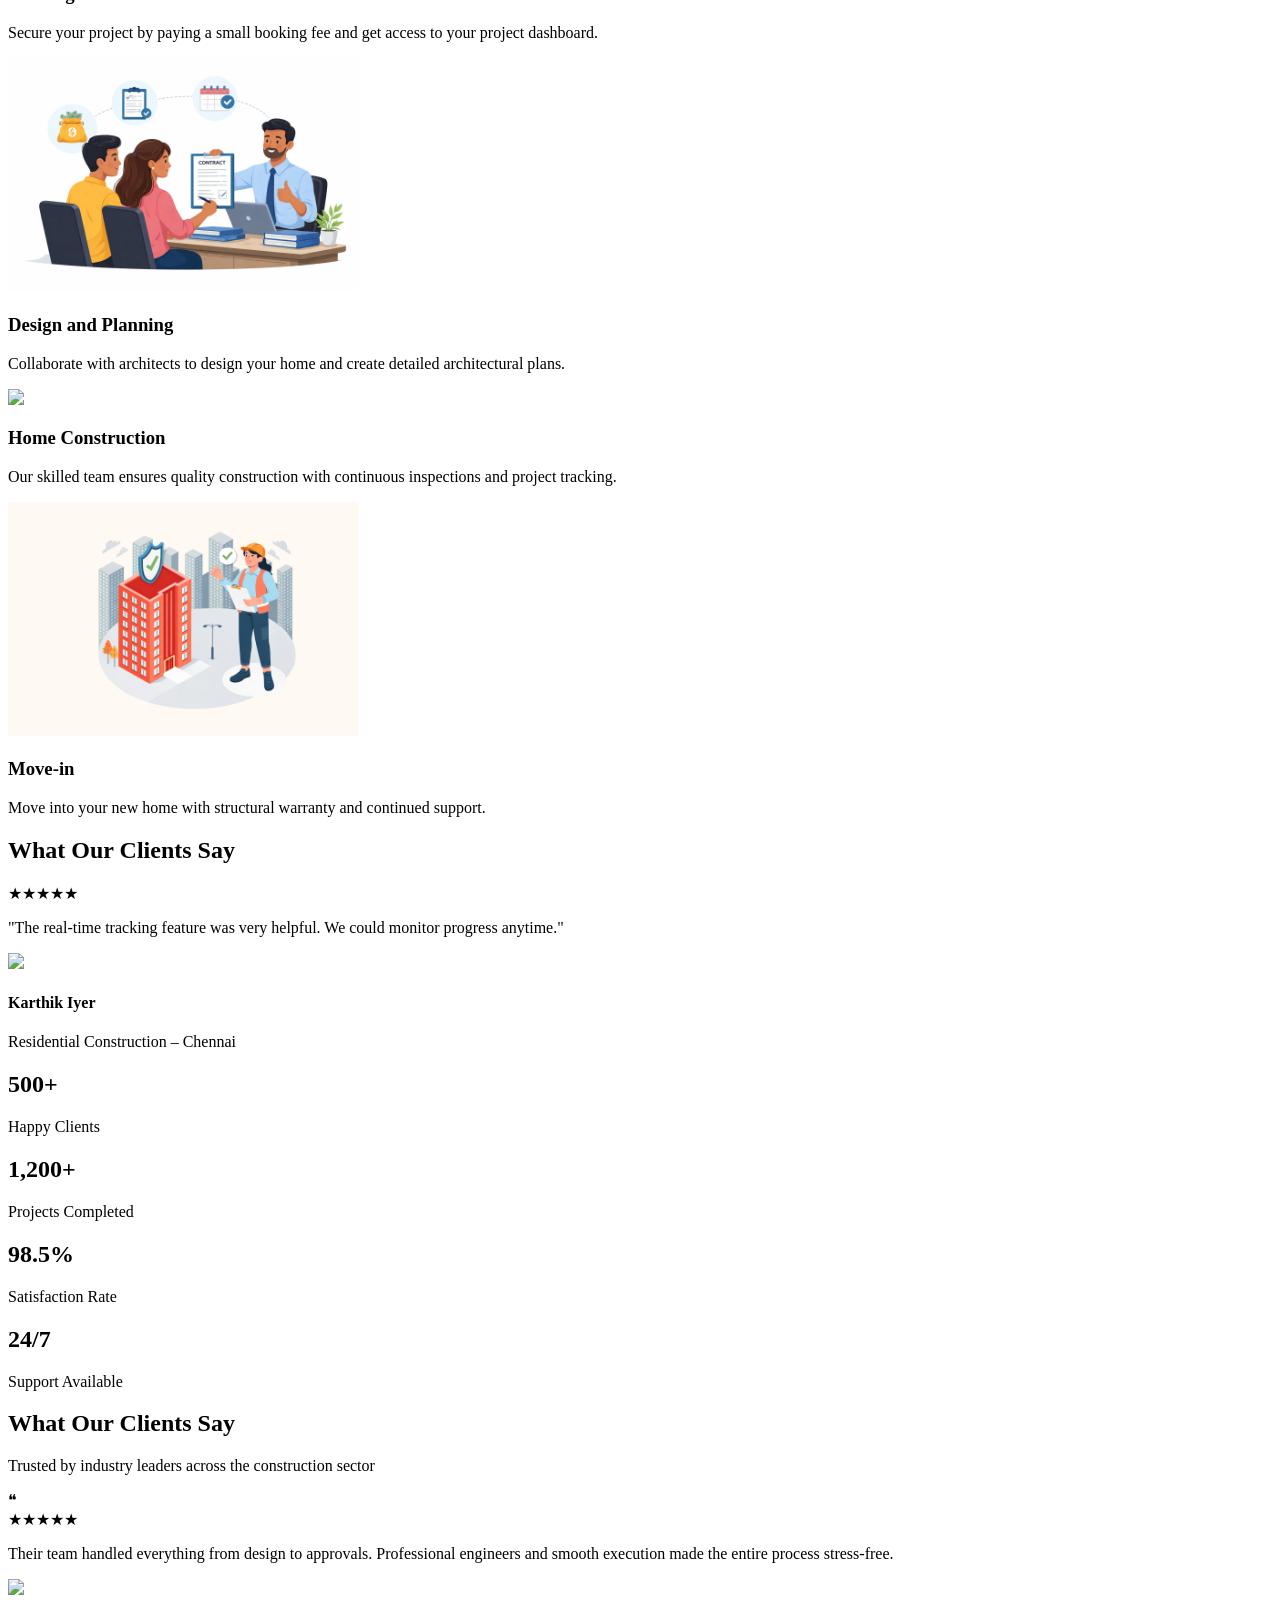
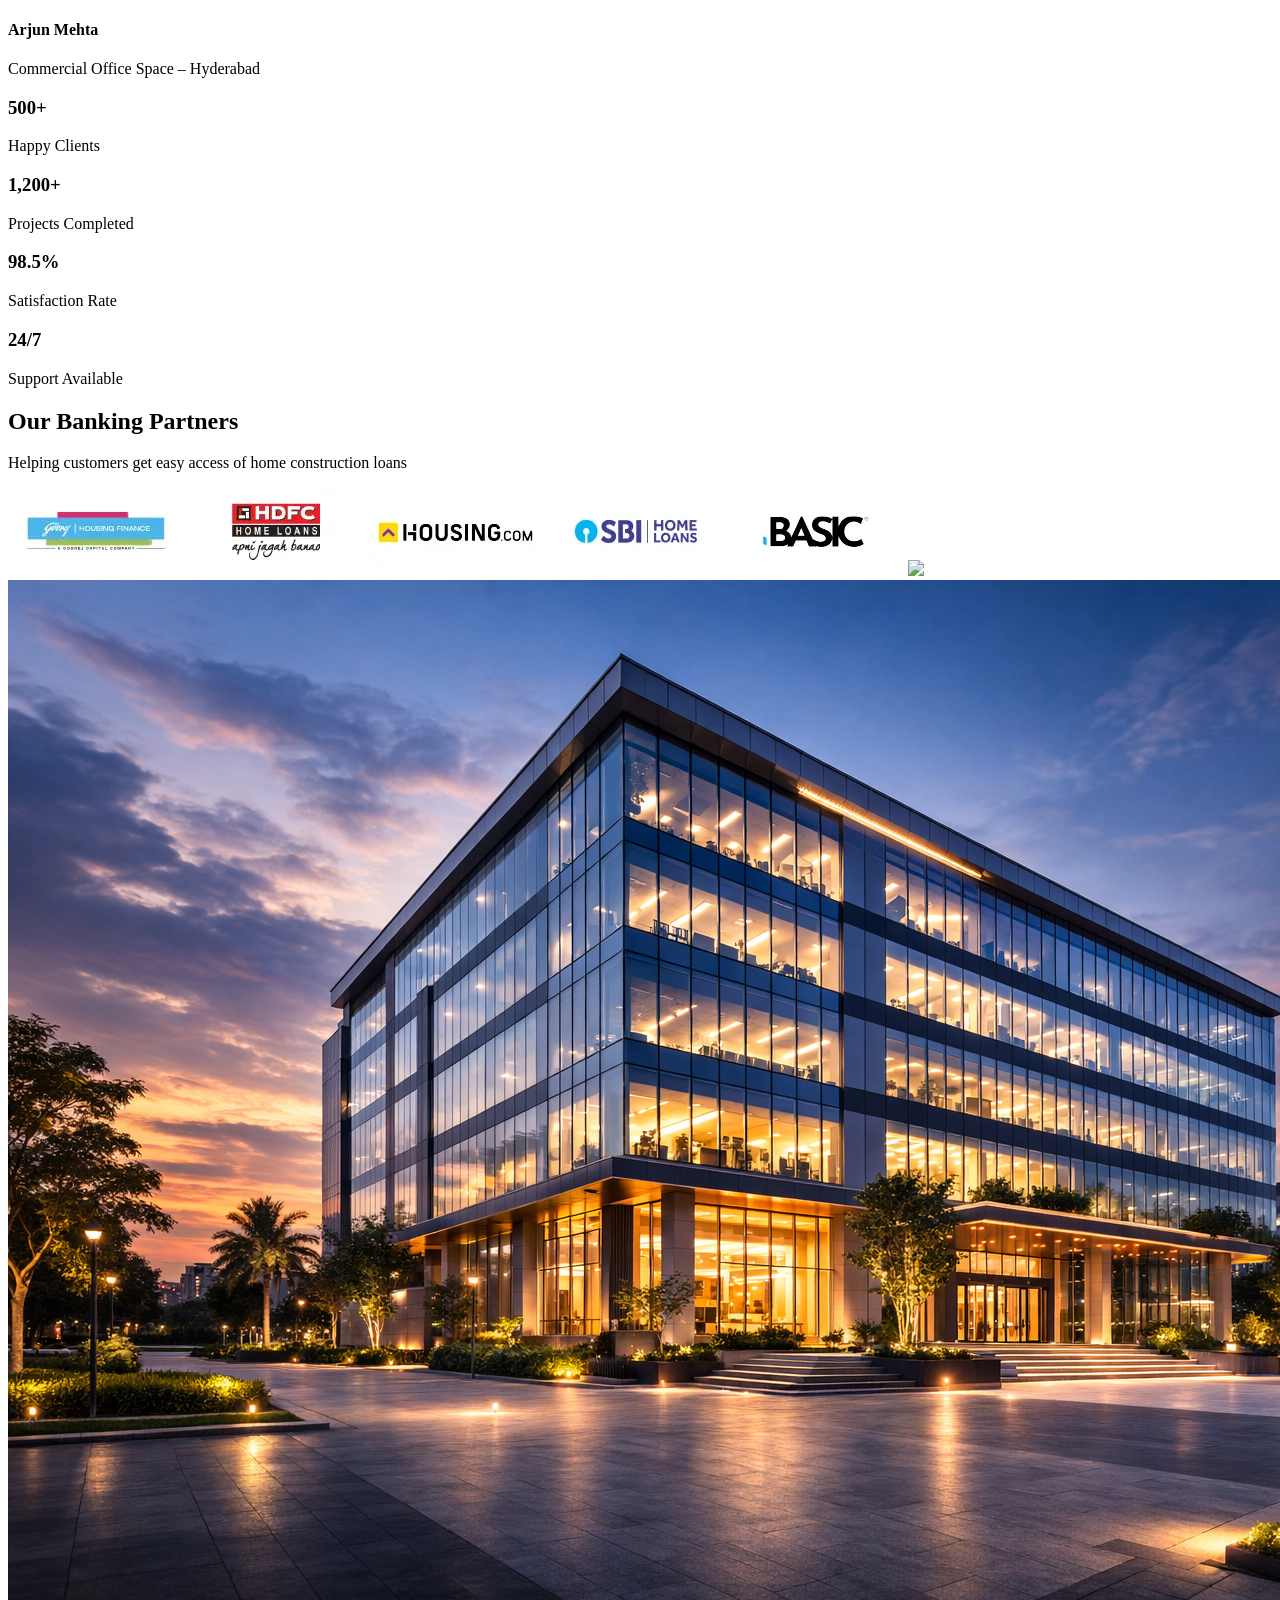
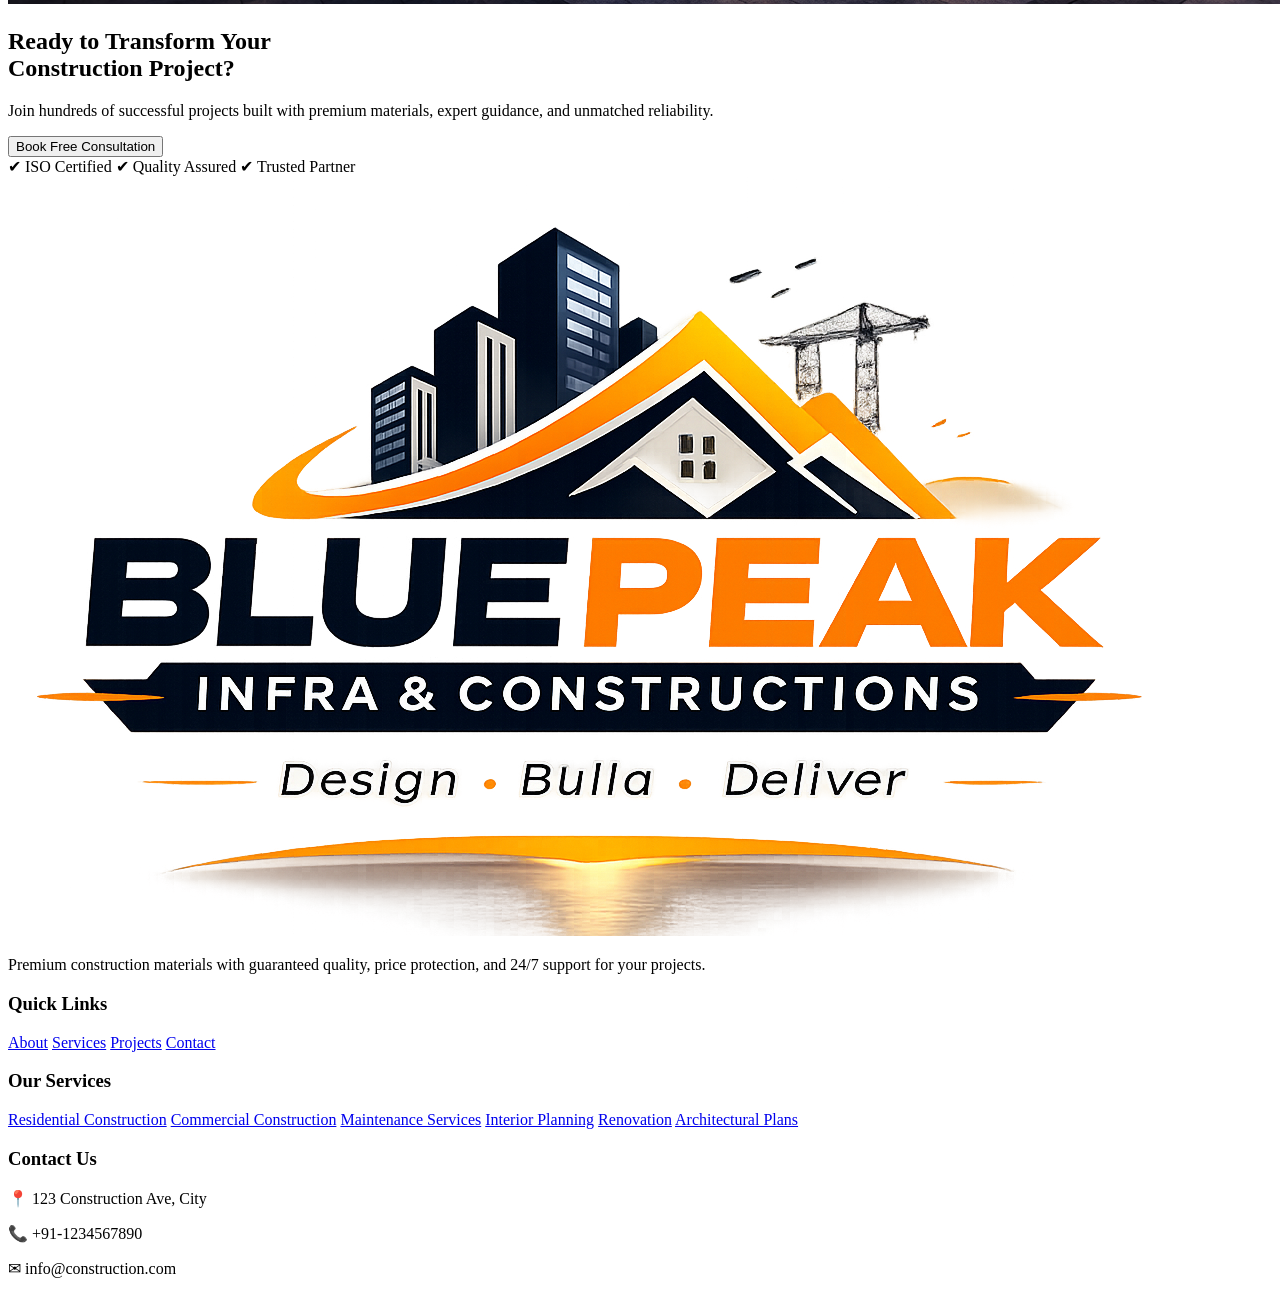
==== commit 4179f89c: "Update index.html" ====
--- a/index.html
+++ b/index.html
@@ -35,7 +35,7 @@
 <section class="hero">
     
 <div class="hero-text">
-<img src="images/image9.png" alt="img1" width=350>
+<img src="images/image9.png" alt="img1" width=350 height=400>
 
 <h1>
 Build Your Future with <br>
